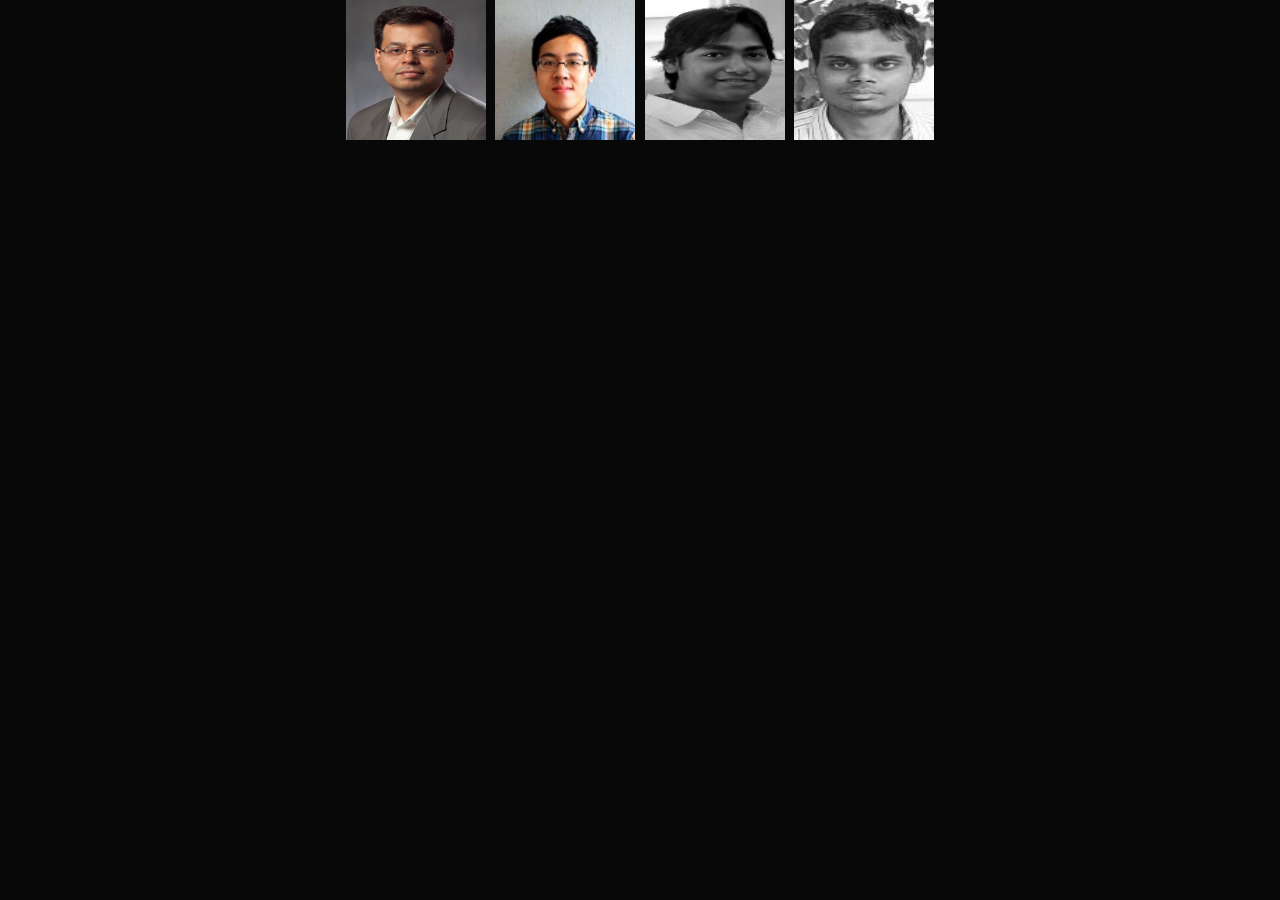
==== index.html @ 4b3a5969 "first commit" ====
<!DOCTYPE html>
<html>
<head>
	<meta name="viewport" content="width=device-width, initial-scale=1, user-scalable=no"/>
	<title>Wearable Extra UI - Section changer</title>
    <link rel="stylesheet" href="lib/tau/wearable/theme/default/tau.min.css">
    <link rel="stylesheet" media="all and (-tizen-geometric-shape: circle)" href="lib/tau/wearable/theme/default/tau.circle.min.css">
    <link rel="stylesheet" href="css/style.css">
    
    
</head>
<body>
	<style>
		.ui-content section {
			overflow: hidden;
			overflow-y: auto;
		}
		label{
			margin-top: 50px;
			width: 80px;
			
		}
		
	</style>
	
	
	<div id="hsectionchangerPage" class="ui-page ui-page-active" data-enable-page-scroll="false">
	
	
		<div id="hsectionchanger" class="ui-content">
			<!-- section changer has only one child. -->
			<div>
				<section style="text-align:center" >
					<div>
						<label for="on-length">ON Length: </label>
						<select id="on-length" onchange="onLengthChanged()">
							<option value="150">150 (default)</option>
							<option value="200">200</option>
							<option value="300">300</option>
							<option value="500">500</option>
						</select>
					</div>
					
					<div>
						<label for="off-length">OFF Length: </label>
						<select id="off-length" onchange="offLengthChanged()">
							<option value="150">150 (default)</option>
							<option value="200">200</option>
							<option value="300">300</option>
							<option value="500">500</option>
						</select>
					</div>
					
				</section>
				<section style="text-align:center">
					<div>
						<button onclick="generateVibration(false)">Vibrate</button>
					</div>
					<div>
						<label for="isLearning">Learning Mode:</label><input type="checkbox" onchange="changeMode(this)" id="isLearning"></input>
					</div>
					
				</section>
				
					<section id = "private-page" class="ui-section-active" style="text-align:center">
						<img id="1" onclick="imageClicked(this.id)" src ="images/romit.png" width="140px" height="140px">
						<img id="2" onclick="imageClicked(this.id)" src ="images/randy.png" width="140px" height="140px">
						<img id="3" onclick="imageClicked(this.id)" src ="images/nirupam.png" width="140px" height="140px">
						<img id="4" onclick="imageClicked(this.id)" src ="images/mahanth.png" width="140px" height="140px">
					</section>
		
				
			
					<section id ="public-page" style="text-align:center">
						<img id="5" onclick="imageClicked(this.id)"  src="images/obama.png" width="140px" height="140px">
						<img id="6" onclick="imageClicked(this.id)"  src="images/michael-jordan.png" width="140px" height="140px">
						<img id="7" onclick="imageClicked(this.id)"  src="images/bill-gates.png"width="140px" height="140px">
						<img id="8" onclick="imageClicked(this.id)"  src="images/taylor-swift.png" width="140px" height="140px">		
					</section>
				

			</div>
		</div>

	<script src="js/hsection.js"></script>
	<script src="js/hsectionHelper.js"></script>
		
	</div>
<script type="text/javascript" src="lib/tau/wearable/js/tau.min.js"></script>
<script type="text/javascript" src="lib/jquery-1.7.1.min.js"></script>




</body>
</html>
---- lib/tau/wearable/theme/default/tau.min.css ----
/*
 * Copyright (c) 2015 Samsung Electronics Co., Ltd
 *
 * Licensed under the Flora License, Version 1.1 (the "License");
 * you may not use this file except in compliance with the License.
 * You may obtain a copy of the License at
 *
 *     http://floralicense.org/license/
 *
 * Unless required by applicable law or agreed to in writing, software
 * distributed under the License is distributed on an "AS IS" BASIS,
 * WITHOUT WARRANTIES OR CONDITIONS OF ANY KIND, either express or implied.
 * See the License for the specific language governing permissions and
 * limitations under the License.
 */

*{outline:0}article,aside,details,figcaption,figure,footer,header,hgroup,nav,section,summary{display:block}audio,canvas,video{display:inline-block;*display:inline;*zoom:1}audio:not([controls]){display:none;height:0}[hidden]{display:none}html{font-size:100%;-webkit-text-size-adjust:100%;-moz-text-size-adjust:100%;-ms-text-size-adjust:100%;-o-text-size-adjust:100%;text-size-adjust:100%}html,button,input,select,textarea{font-family:Tizen,Samsung Sans,Helvetica}body{margin:0}h1{font-size:2em;margin:.67em 0}h2{font-size:1.5em;margin:.83em 0}h3{font-size:1.17em;margin:1em 0}h4{font-size:1em;margin:1.33em 0}h5{font-size:.83em;margin:1.67em 0}h6{font-size:.75em;margin:2.33em 0}abbr[title]{border-bottom:1px dotted}b,strong{font-weight:700}blockquote{margin:1em 40px}dfn{font-style:italic}mark{background:#ff0;color:#000}p,pre{margin:1em 0}code,kbd,pre,samp{font-family:monospace,serif;_font-family:'courier new',monospace;font-size:1em}pre{white-space:pre;white-space:pre-wrap;word-wrap:break-word}q{quotes:none}q:before,q:after{content:'';content:none}small{font-size:75%}sub,sup{font-size:75%;line-height:0;position:relative;vertical-align:baseline}sup{top:-.5em}sub{bottom:-.25em}dl,menu,ol,ul{margin:1em 0}dd{margin:0 0 0 40px}menu,ol,ul{padding:0 0 0 40px}nav ul,nav ol{list-style:none;list-style-image:none}img{border:0;-ms-interpolation-mode:bicubic}svg:not(:root){overflow:hidden}figure{margin:0}form{margin:0}fieldset{border:1px solid silver;margin:0 2px;padding:.35em .625em .75em}legend{border:0;padding:0;white-space:normal;*margin-left:-7px}button,input,select,textarea{font-size:100%;margin:0;vertical-align:baseline;*vertical-align:middle}button,input{line-height:normal}button[disabled],input[disabled]{cursor:default}input[type=time],input[type=date]{color:#000}input[type=search]{-webkit-appearance:textfield;-moz-appearance:textfield;-ms-appearance:textfield;-o-appearance:textfield;appearance:textfield;-webkit-box-sizing:content-box;-moz-box-sizing:content-box;box-sizing:content-box}input[type=search]::-webkit-search-cancel-button,input[type=search]::-webkit-search-decoration{-webkit-appearance:none;-moz-appearance:none;-ms-appearance:none;-o-appearance:none;appearance:none}button::-moz-focus-inner,input::-moz-focus-inner{border:0;padding:0}textarea{overflow:auto;vertical-align:top}table{border-collapse:collapse;border-spacing:0}.tau-info-theme{position:absolute;top:-999px;left:-999px}.screen-hidden{visibility:hidden;position:absolute;top:-10000em;left:-10000em}button,input{outline:0;cursor:pointer}*{-webkit-box-sizing:border-box;-moz-box-sizing:border-box;box-sizing:border-box}a{text-decoration:none!important;color:rgba(245,245,245,1)}ul,li{margin:0;padding:0;list-style-type:none}img{margin:0;padding:0}html{-webkit-tap-highlight-color:rgba(0,0,0,0)}body{height:100%;font-size:2.125rem;font-family:Tizen,Samsung Sans,Helvetica;background:rgba(8,8,8,1);color:rgba(245,245,245,1)}.ui-page{width:100%;height:100%;overflow:hidden;position:absolute;top:0;left:0;display:none;background:rgba(8,8,8,1);-webkit-tap-highlight-color:rgba(0,0,0,0)}.ui-page.ui-page-active{display:flex;display:-webkit-flex;flex-direction:column;-webkit-flex-direction:column}.ui-page.ui-page-build{display:flex;display:-webkit-flex;flex-direction:column;-webkit-flex-direction:column;visibility:hidden}.ui-content{width:100%;height:auto;overflow:auto;-webkit-overflow-scrolling:touch;-moz-overflow-scrolling:touch;-o-overflow-scrolling:touch;-ms-overflow-scrolling:touch;overflow-scrolling:touch;flex:1;-webkit-flex:1}.ui-header{position:relative;width:100%;height:60px;line-height:60px;background-color:rgba(0,31,56,1)}.ui-header .ui-title{color:rgba(116,196,252,1);font-size:32px;font-weight:700;white-space:nowrap;overflow:hidden;margin:0;padding-left:16px;padding-right:16px;-webkit-mask-image:-webkit-linear-gradient(left,#000 80%,rgba(0,0,0,0) 95%)}.ui-header .ui-title.ui-icon{padding-left:60px;background-position:16px 14px;background-size:34px 34px;background-repeat:no-repeat}.ui-header.ui-has-more .ui-title{padding-right:78px;-webkit-mask-image:-webkit-linear-gradient(left,#000 70%,rgba(0,0,0,0) 75%)}.ui-header button.ui-more,.ui-header input.ui-more{border:0 none;padding:0}.ui-header .ui-more-disable{cursor:default;background-color:transparent}.ui-header .ui-more{display:block;position:absolute;top:0;right:0;width:68px;height:100%;overflow:hidden;text-indent:-1000em;background-position:center center;background-color:transparent;cursor:pointer}.ui-header .ui-more:active{background-color:rgba(23,73,115,1)}.ui-header .ui-more.ui-icon-detail{background-color:rgba(116,196,252,1);-webkit-mask-image:url(images/Actionbar/tw_ic_menu_detail_normal_holo_dark.png);-moz-mask-image:url(images/Actionbar/tw_ic_menu_detail_normal_holo_dark.png);-ms-mask-image:url(images/Actionbar/tw_ic_menu_detail_normal_holo_dark.png);-o-mask-image:url(images/Actionbar/tw_ic_menu_detail_normal_holo_dark.png);mask-image:url(images/Actionbar/tw_ic_menu_detail_normal_holo_dark.png);-webkit-mask-size:3.25rem 3.75rem;-moz-mask-size:3.25rem 3.75rem;-ms-mask-size:3.25rem 3.75rem;-o-mask-size:3.25rem 3.75rem;mask-size:3.25rem 3.75rem;-webkit-mask-position:center;-moz-mask-position:center;-ms-mask-position:center;-o-mask-position:center;mask-position:center;-webkit-mask-repeat:no-repeat;-moz-mask-repeat:no-repeat;-ms-mask-repeat:no-repeat;-o-mask-repeat:no-repeat;mask-repeat:no-repeat}.ui-header .ui-more.ui-icon-detail[disabled=disabled]{cursor:default;background-color:transparent;background-color:rgba(116,196,252,.2);-webkit-mask-image:url(images/Actionbar/tw_ic_menu_detail_disable_holo_dark.png);-moz-mask-image:url(images/Actionbar/tw_ic_menu_detail_disable_holo_dark.png);-ms-mask-image:url(images/Actionbar/tw_ic_menu_detail_disable_holo_dark.png);-o-mask-image:url(images/Actionbar/tw_ic_menu_detail_disable_holo_dark.png);mask-image:url(images/Actionbar/tw_ic_menu_detail_disable_holo_dark.png);-webkit-mask-size:3.25rem 3.75rem;-moz-mask-size:3.25rem 3.75rem;-ms-mask-size:3.25rem 3.75rem;-o-mask-size:3.25rem 3.75rem;mask-size:3.25rem 3.75rem;-webkit-mask-position:center;-moz-mask-position:center;-ms-mask-position:center;-o-mask-position:center;mask-position:center;-webkit-mask-repeat:no-repeat;-moz-mask-repeat:no-repeat;-ms-mask-repeat:no-repeat;-o-mask-repeat:no-repeat;mask-repeat:no-repeat}.ui-header .ui-more.ui-icon-overflow{background-color:rgba(116,196,252,1);-webkit-mask-image:url(images/Actionbar/tw_ic_menu_moreoverflow_holo_dark.png);-moz-mask-image:url(images/Actionbar/tw_ic_menu_moreoverflow_holo_dark.png);-ms-mask-image:url(images/Actionbar/tw_ic_menu_moreoverflow_holo_dark.png);-o-mask-image:url(images/Actionbar/tw_ic_menu_moreoverflow_holo_dark.png);mask-image:url(images/Actionbar/tw_ic_menu_moreoverflow_holo_dark.png);-webkit-mask-size:3.25rem 3.75rem;-moz-mask-size:3.25rem 3.75rem;-ms-mask-size:3.25rem 3.75rem;-o-mask-size:3.25rem 3.75rem;mask-size:3.25rem 3.75rem;-webkit-mask-position:center;-moz-mask-position:center;-ms-mask-position:center;-o-mask-position:center;mask-position:center;-webkit-mask-repeat:no-repeat;-moz-mask-repeat:no-repeat;-ms-mask-repeat:no-repeat;-o-mask-repeat:no-repeat;mask-repeat:no-repeat}.ui-header .ui-more.ui-icon-overflow[disabled=disabled]{cursor:default;background-color:transparent;background-color:rgba(116,196,252,.2);-webkit-mask-image:url(images/Actionbar/tw_ic_menu_moreoverflow_holo_dark.png);-moz-mask-image:url(images/Actionbar/tw_ic_menu_moreoverflow_holo_dark.png);-ms-mask-image:url(images/Actionbar/tw_ic_menu_moreoverflow_holo_dark.png);-o-mask-image:url(images/Actionbar/tw_ic_menu_moreoverflow_holo_dark.png);mask-image:url(images/Actionbar/tw_ic_menu_moreoverflow_holo_dark.png);-webkit-mask-size:3.25rem 3.75rem;-moz-mask-size:3.25rem 3.75rem;-ms-mask-size:3.25rem 3.75rem;-o-mask-size:3.25rem 3.75rem;mask-size:3.25rem 3.75rem;-webkit-mask-position:center;-moz-mask-position:center;-ms-mask-position:center;-o-mask-position:center;mask-position:center;-webkit-mask-repeat:no-repeat;-moz-mask-repeat:no-repeat;-ms-mask-repeat:no-repeat;-o-mask-repeat:no-repeat;mask-repeat:no-repeat}.ui-header .ui-more.ui-icon-selectall{background-color:rgba(116,196,252,1);-webkit-mask-image:url(images/Actionbar/tw_ic_menu_selectall_normal_holo_dark.png);-moz-mask-image:url(images/Actionbar/tw_ic_menu_selectall_normal_holo_dark.png);-ms-mask-image:url(images/Actionbar/tw_ic_menu_selectall_normal_holo_dark.png);-o-mask-image:url(images/Actionbar/tw_ic_menu_selectall_normal_holo_dark.png);mask-image:url(images/Actionbar/tw_ic_menu_selectall_normal_holo_dark.png);-webkit-mask-size:3.25rem 3.75rem;-moz-mask-size:3.25rem 3.75rem;-ms-mask-size:3.25rem 3.75rem;-o-mask-size:3.25rem 3.75rem;mask-size:3.25rem 3.75rem;-webkit-mask-position:center;-moz-mask-position:center;-ms-mask-position:center;-o-mask-position:center;mask-position:center;-webkit-mask-repeat:no-repeat;-moz-mask-repeat:no-repeat;-ms-mask-repeat:no-repeat;-o-mask-repeat:no-repeat;mask-repeat:no-repeat}.ui-header .ui-more.ui-icon-selectall[disabled=disabled]{cursor:default;background-color:transparent;background-color:rgba(116,196,252,.2);-webkit-mask-image:url(images/Actionbar/tw_ic_menu_selectall_disable_holo_dark.png);-moz-mask-image:url(images/Actionbar/tw_ic_menu_selectall_disable_holo_dark.png);-ms-mask-image:url(images/Actionbar/tw_ic_menu_selectall_disable_holo_dark.png);-o-mask-image:url(images/Actionbar/tw_ic_menu_selectall_disable_holo_dark.png);mask-image:url(images/Actionbar/tw_ic_menu_selectall_disable_holo_dark.png);-webkit-mask-size:3.25rem 3.75rem;-moz-mask-size:3.25rem 3.75rem;-ms-mask-size:3.25rem 3.75rem;-o-mask-size:3.25rem 3.75rem;mask-size:3.25rem 3.75rem;-webkit-mask-position:center;-moz-mask-position:center;-ms-mask-position:center;-o-mask-position:center;mask-position:center;-webkit-mask-repeat:no-repeat;-moz-mask-repeat:no-repeat;-ms-mask-repeat:no-repeat;-o-mask-repeat:no-repeat;mask-repeat:no-repeat}.ui-footer{width:100%;height:85px;position:relative;bottom:0;left:0}.ui-footer .ui-btn.ui-btn-icon-only{position:relative;text-indent:-624.9375rem}.ui-footer .ui-btn.ui-btn-icon-only::before{content:"";position:absolute;-webkit-mask-size:3.125rem 3.125rem;-webkit-mask-repeat:no-repeat;width:3.125rem;height:3.125rem;top:50%;left:50%;transform:translate3d(-50%,-50%,0)}.ui-page.ui-scroll-on .ui-scroller{width:100%;height:auto;overflow:hidden;overflow-y:auto;-webkit-overflow-scrolling:touch;-moz-overflow-scrolling:touch;-o-overflow-scrolling:touch;-ms-overflow-scrolling:touch;overflow-scrolling:touch;flex:1;-webkit-flex:1}.ui-page.ui-scroll-on .ui-content{height:auto!important;flex:none;-webkit-flex:none}.ui-page.ui-scroll-on .ui-footer{position:relative}.ui-footer.ui-fixed{position:fixed!important;bottom:0;left:0;width:100%;-webkit-transform:translate3d(0,0,0)}.ui-grid-col>*{float:left}.ui-page .ui-grid-col-1>*{float:left}.ui-page .ui-grid-col-1>*{width:100%}.ui-page .ui-grid-col-2>*{float:left}.ui-page .ui-grid-col-2>*{width:50%}.ui-page .ui-grid-col-3>*{float:left}.ui-page .ui-grid-col-3>*{width:33.333333333333336%}.ui-grid-row>*{display:block}@-webkit-keyframes indeterminate{0%{-webkit-mask-image:url(images/Progress/tw_progressbar_indeterminate1_holo_dark.png);-moz-mask-image:url(images/Progress/tw_progressbar_indeterminate1_holo_dark.png);-ms-mask-image:url(images/Progress/tw_progressbar_indeterminate1_holo_dark.png);-o-mask-image:url(images/Progress/tw_progressbar_indeterminate1_holo_dark.png);mask-image:url(images/Progress/tw_progressbar_indeterminate1_holo_dark.png);-webkit-mask-repeat:no-repeat;-moz-mask-repeat:no-repeat;-ms-mask-repeat:no-repeat;-o-mask-repeat:no-repeat;mask-repeat:no-repeat;background-color:rgba(0,77,153,1)}25%{-webkit-mask-image:url(images/Progress/tw_progressbar_indeterminate2_holo_dark.png);-moz-mask-image:url(images/Progress/tw_progressbar_indeterminate2_holo_dark.png);-ms-mask-image:url(images/Progress/tw_progressbar_indeterminate2_holo_dark.png);-o-mask-image:url(images/Progress/tw_progressbar_indeterminate2_holo_dark.png);mask-image:url(images/Progress/tw_progressbar_indeterminate2_holo_dark.png);-webkit-mask-repeat:no-repeat;-moz-mask-repeat:no-repeat;-ms-mask-repeat:no-repeat;-o-mask-repeat:no-repeat;mask-repeat:no-repeat;background-color:rgba(0,77,153,1)}50%{-webkit-mask-image:url(images/Progress/tw_progressbar_indeterminate3_holo_dark.png);-moz-mask-image:url(images/Progress/tw_progressbar_indeterminate3_holo_dark.png);-ms-mask-image:url(images/Progress/tw_progressbar_indeterminate3_holo_dark.png);-o-mask-image:url(images/Progress/tw_progressbar_indeterminate3_holo_dark.png);mask-image:url(images/Progress/tw_progressbar_indeterminate3_holo_dark.png);-webkit-mask-repeat:no-repeat;-moz-mask-repeat:no-repeat;-ms-mask-repeat:no-repeat;-o-mask-repeat:no-repeat;mask-repeat:no-repeat;background-color:rgba(0,77,153,1)}75%{-webkit-mask-image:url(images/Progress/tw_progressbar_indeterminate4_holo_dark.png);-moz-mask-image:url(images/Progress/tw_progressbar_indeterminate4_holo_dark.png);-ms-mask-image:url(images/Progress/tw_progressbar_indeterminate4_holo_dark.png);-o-mask-image:url(images/Progress/tw_progressbar_indeterminate4_holo_dark.png);mask-image:url(images/Progress/tw_progressbar_indeterminate4_holo_dark.png);-webkit-mask-repeat:no-repeat;-moz-mask-repeat:no-repeat;-ms-mask-repeat:no-repeat;-o-mask-repeat:no-repeat;mask-repeat:no-repeat;background-color:rgba(0,77,153,1)}100%{-webkit-mask-image:url(images/Progress/tw_progressbar_indeterminate5_holo_dark.png);-moz-mask-image:url(images/Progress/tw_progressbar_indeterminate5_holo_dark.png);-ms-mask-image:url(images/Progress/tw_progressbar_indeterminate5_holo_dark.png);-o-mask-image:url(images/Progress/tw_progressbar_indeterminate5_holo_dark.png);mask-image:url(images/Progress/tw_progressbar_indeterminate5_holo_dark.png);-webkit-mask-repeat:no-repeat;-moz-mask-repeat:no-repeat;-ms-mask-repeat:no-repeat;-o-mask-repeat:no-repeat;mask-repeat:no-repeat;background-color:rgba(0,77,153,1)}}@-moz-keyframes indeterminate{0%{-webkit-mask-image:url(images/Progress/tw_progressbar_indeterminate1_holo_dark.png);-moz-mask-image:url(images/Progress/tw_progressbar_indeterminate1_holo_dark.png);-ms-mask-image:url(images/Progress/tw_progressbar_indeterminate1_holo_dark.png);-o-mask-image:url(images/Progress/tw_progressbar_indeterminate1_holo_dark.png);mask-image:url(images/Progress/tw_progressbar_indeterminate1_holo_dark.png);-webkit-mask-repeat:no-repeat;-moz-mask-repeat:no-repeat;-ms-mask-repeat:no-repeat;-o-mask-repeat:no-repeat;mask-repeat:no-repeat;background-color:rgba(0,77,153,1)}25%{-webkit-mask-image:url(images/Progress/tw_progressbar_indeterminate2_holo_dark.png);-moz-mask-image:url(images/Progress/tw_progressbar_indeterminate2_holo_dark.png);-ms-mask-image:url(images/Progress/tw_progressbar_indeterminate2_holo_dark.png);-o-mask-image:url(images/Progress/tw_progressbar_indeterminate2_holo_dark.png);mask-image:url(images/Progress/tw_progressbar_indeterminate2_holo_dark.png);-webkit-mask-repeat:no-repeat;-moz-mask-repeat:no-repeat;-ms-mask-repeat:no-repeat;-o-mask-repeat:no-repeat;mask-repeat:no-repeat;background-color:rgba(0,77,153,1)}50%{-webkit-mask-image:url(images/Progress/tw_progressbar_indeterminate3_holo_dark.png);-moz-mask-image:url(images/Progress/tw_progressbar_indeterminate3_holo_dark.png);-ms-mask-image:url(images/Progress/tw_progressbar_indeterminate3_holo_dark.png);-o-mask-image:url(images/Progress/tw_progressbar_indeterminate3_holo_dark.png);mask-image:url(images/Progress/tw_progressbar_indeterminate3_holo_dark.png);-webkit-mask-repeat:no-repeat;-moz-mask-repeat:no-repeat;-ms-mask-repeat:no-repeat;-o-mask-repeat:no-repeat;mask-repeat:no-repeat;background-color:rgba(0,77,153,1)}75%{-webkit-mask-image:url(images/Progress/tw_progressbar_indeterminate4_holo_dark.png);-moz-mask-image:url(images/Progress/tw_progressbar_indeterminate4_holo_dark.png);-ms-mask-image:url(images/Progress/tw_progressbar_indeterminate4_holo_dark.png);-o-mask-image:url(images/Progress/tw_progressbar_indeterminate4_holo_dark.png);mask-image:url(images/Progress/tw_progressbar_indeterminate4_holo_dark.png);-webkit-mask-repeat:no-repeat;-moz-mask-repeat:no-repeat;-ms-mask-repeat:no-repeat;-o-mask-repeat:no-repeat;mask-repeat:no-repeat;background-color:rgba(0,77,153,1)}100%{-webkit-mask-image:url(images/Progress/tw_progressbar_indeterminate5_holo_dark.png);-moz-mask-image:url(images/Progress/tw_progressbar_indeterminate5_holo_dark.png);-ms-mask-image:url(images/Progress/tw_progressbar_indeterminate5_holo_dark.png);-o-mask-image:url(images/Progress/tw_progressbar_indeterminate5_holo_dark.png);mask-image:url(images/Progress/tw_progressbar_indeterminate5_holo_dark.png);-webkit-mask-repeat:no-repeat;-moz-mask-repeat:no-repeat;-ms-mask-repeat:no-repeat;-o-mask-repeat:no-repeat;mask-repeat:no-repeat;background-color:rgba(0,77,153,1)}}@-ms-keyframes indeterminate{0%{-webkit-mask-image:url(images/Progress/tw_progressbar_indeterminate1_holo_dark.png);-moz-mask-image:url(images/Progress/tw_progressbar_indeterminate1_holo_dark.png);-ms-mask-image:url(images/Progress/tw_progressbar_indeterminate1_holo_dark.png);-o-mask-image:url(images/Progress/tw_progressbar_indeterminate1_holo_dark.png);mask-image:url(images/Progress/tw_progressbar_indeterminate1_holo_dark.png);-webkit-mask-repeat:no-repeat;-moz-mask-repeat:no-repeat;-ms-mask-repeat:no-repeat;-o-mask-repeat:no-repeat;mask-repeat:no-repeat;background-color:rgba(0,77,153,1)}25%{-webkit-mask-image:url(images/Progress/tw_progressbar_indeterminate2_holo_dark.png);-moz-mask-image:url(images/Progress/tw_progressbar_indeterminate2_holo_dark.png);-ms-mask-image:url(images/Progress/tw_progressbar_indeterminate2_holo_dark.png);-o-mask-image:url(images/Progress/tw_progressbar_indeterminate2_holo_dark.png);mask-image:url(images/Progress/tw_progressbar_indeterminate2_holo_dark.png);-webkit-mask-repeat:no-repeat;-moz-mask-repeat:no-repeat;-ms-mask-repeat:no-repeat;-o-mask-repeat:no-repeat;mask-repeat:no-repeat;background-color:rgba(0,77,153,1)}50%{-webkit-mask-image:url(images/Progress/tw_progressbar_indeterminate3_holo_dark.png);-moz-mask-image:url(images/Progress/tw_progressbar_indeterminate3_holo_dark.png);-ms-mask-image:url(images/Progress/tw_progressbar_indeterminate3_holo_dark.png);-o-mask-image:url(images/Progress/tw_progressbar_indeterminate3_holo_dark.png);mask-image:url(images/Progress/tw_progressbar_indeterminate3_holo_dark.png);-webkit-mask-repeat:no-repeat;-moz-mask-repeat:no-repeat;-ms-mask-repeat:no-repeat;-o-mask-repeat:no-repeat;mask-repeat:no-repeat;background-color:rgba(0,77,153,1)}75%{-webkit-mask-image:url(images/Progress/tw_progressbar_indeterminate4_holo_dark.png);-moz-mask-image:url(images/Progress/tw_progressbar_indeterminate4_holo_dark.png);-ms-mask-image:url(images/Progress/tw_progressbar_indeterminate4_holo_dark.png);-o-mask-image:url(images/Progress/tw_progressbar_indeterminate4_holo_dark.png);mask-image:url(images/Progress/tw_progressbar_indeterminate4_holo_dark.png);-webkit-mask-repeat:no-repeat;-moz-mask-repeat:no-repeat;-ms-mask-repeat:no-repeat;-o-mask-repeat:no-repeat;mask-repeat:no-repeat;background-color:rgba(0,77,153,1)}100%{-webkit-mask-image:url(images/Progress/tw_progressbar_indeterminate5_holo_dark.png);-moz-mask-image:url(images/Progress/tw_progressbar_indeterminate5_holo_dark.png);-ms-mask-image:url(images/Progress/tw_progressbar_indeterminate5_holo_dark.png);-o-mask-image:url(images/Progress/tw_progressbar_indeterminate5_holo_dark.png);mask-image:url(images/Progress/tw_progressbar_indeterminate5_holo_dark.png);-webkit-mask-repeat:no-repeat;-moz-mask-repeat:no-repeat;-ms-mask-repeat:no-repeat;-o-mask-repeat:no-repeat;mask-repeat:no-repeat;background-color:rgba(0,77,153,1)}}@-o-keyframes indeterminate{0%{-webkit-mask-image:url(images/Progress/tw_progressbar_indeterminate1_holo_dark.png);-moz-mask-image:url(images/Progress/tw_progressbar_indeterminate1_holo_dark.png);-ms-mask-image:url(images/Progress/tw_progressbar_indeterminate1_holo_dark.png);-o-mask-image:url(images/Progress/tw_progressbar_indeterminate1_holo_dark.png);mask-image:url(images/Progress/tw_progressbar_indeterminate1_holo_dark.png);-webkit-mask-repeat:no-repeat;-moz-mask-repeat:no-repeat;-ms-mask-repeat:no-repeat;-o-mask-repeat:no-repeat;mask-repeat:no-repeat;background-color:rgba(0,77,153,1)}25%{-webkit-mask-image:url(images/Progress/tw_progressbar_indeterminate2_holo_dark.png);-moz-mask-image:url(images/Progress/tw_progressbar_indeterminate2_holo_dark.png);-ms-mask-image:url(images/Progress/tw_progressbar_indeterminate2_holo_dark.png);-o-mask-image:url(images/Progress/tw_progressbar_indeterminate2_holo_dark.png);mask-image:url(images/Progress/tw_progressbar_indeterminate2_holo_dark.png);-webkit-mask-repeat:no-repeat;-moz-mask-repeat:no-repeat;-ms-mask-repeat:no-repeat;-o-mask-repeat:no-repeat;mask-repeat:no-repeat;background-color:rgba(0,77,153,1)}50%{-webkit-mask-image:url(images/Progress/tw_progressbar_indeterminate3_holo_dark.png);-moz-mask-image:url(images/Progress/tw_progressbar_indeterminate3_holo_dark.png);-ms-mask-image:url(images/Progress/tw_progressbar_indeterminate3_holo_dark.png);-o-mask-image:url(images/Progress/tw_progressbar_indeterminate3_holo_dark.png);mask-image:url(images/Progress/tw_progressbar_indeterminate3_holo_dark.png);-webkit-mask-repeat:no-repeat;-moz-mask-repeat:no-repeat;-ms-mask-repeat:no-repeat;-o-mask-repeat:no-repeat;mask-repeat:no-repeat;background-color:rgba(0,77,153,1)}75%{-webkit-mask-image:url(images/Progress/tw_progressbar_indeterminate4_holo_dark.png);-moz-mask-image:url(images/Progress/tw_progressbar_indeterminate4_holo_dark.png);-ms-mask-image:url(images/Progress/tw_progressbar_indeterminate4_holo_dark.png);-o-mask-image:url(images/Progress/tw_progressbar_indeterminate4_holo_dark.png);mask-image:url(images/Progress/tw_progressbar_indeterminate4_holo_dark.png);-webkit-mask-repeat:no-repeat;-moz-mask-repeat:no-repeat;-ms-mask-repeat:no-repeat;-o-mask-repeat:no-repeat;mask-repeat:no-repeat;background-color:rgba(0,77,153,1)}100%{-webkit-mask-image:url(images/Progress/tw_progressbar_indeterminate5_holo_dark.png);-moz-mask-image:url(images/Progress/tw_progressbar_indeterminate5_holo_dark.png);-ms-mask-image:url(images/Progress/tw_progressbar_indeterminate5_holo_dark.png);-o-mask-image:url(images/Progress/tw_progressbar_indeterminate5_holo_dark.png);mask-image:url(images/Progress/tw_progressbar_indeterminate5_holo_dark.png);-webkit-mask-repeat:no-repeat;-moz-mask-repeat:no-repeat;-ms-mask-repeat:no-repeat;-o-mask-repeat:no-repeat;mask-repeat:no-repeat;background-color:rgba(0,77,153,1)}}@keyframes indeterminate{0%{-webkit-mask-image:url(images/Progress/tw_progressbar_indeterminate1_holo_dark.png);-moz-mask-image:url(images/Progress/tw_progressbar_indeterminate1_holo_dark.png);-ms-mask-image:url(images/Progress/tw_progressbar_indeterminate1_holo_dark.png);-o-mask-image:url(images/Progress/tw_progressbar_indeterminate1_holo_dark.png);mask-image:url(images/Progress/tw_progressbar_indeterminate1_holo_dark.png);-webkit-mask-repeat:no-repeat;-moz-mask-repeat:no-repeat;-ms-mask-repeat:no-repeat;-o-mask-repeat:no-repeat;mask-repeat:no-repeat;background-color:rgba(0,77,153,1)}25%{-webkit-mask-image:url(images/Progress/tw_progressbar_indeterminate2_holo_dark.png);-moz-mask-image:url(images/Progress/tw_progressbar_indeterminate2_holo_dark.png);-ms-mask-image:url(images/Progress/tw_progressbar_indeterminate2_holo_dark.png);-o-mask-image:url(images/Progress/tw_progressbar_indeterminate2_holo_dark.png);mask-image:url(images/Progress/tw_progressbar_indeterminate2_holo_dark.png);-webkit-mask-repeat:no-repeat;-moz-mask-repeat:no-repeat;-ms-mask-repeat:no-repeat;-o-mask-repeat:no-repeat;mask-repeat:no-repeat;background-color:rgba(0,77,153,1)}50%{-webkit-mask-image:url(images/Progress/tw_progressbar_indeterminate3_holo_dark.png);-moz-mask-image:url(images/Progress/tw_progressbar_indeterminate3_holo_dark.png);-ms-mask-image:url(images/Progress/tw_progressbar_indeterminate3_holo_dark.png);-o-mask-image:url(images/Progress/tw_progressbar_indeterminate3_holo_dark.png);mask-image:url(images/Progress/tw_progressbar_indeterminate3_holo_dark.png);-webkit-mask-repeat:no-repeat;-moz-mask-repeat:no-repeat;-ms-mask-repeat:no-repeat;-o-mask-repeat:no-repeat;mask-repeat:no-repeat;background-color:rgba(0,77,153,1)}75%{-webkit-mask-image:url(images/Progress/tw_progressbar_indeterminate4_holo_dark.png);-moz-mask-image:url(images/Progress/tw_progressbar_indeterminate4_holo_dark.png);-ms-mask-image:url(images/Progress/tw_progressbar_indeterminate4_holo_dark.png);-o-mask-image:url(images/Progress/tw_progressbar_indeterminate4_holo_dark.png);mask-image:url(images/Progress/tw_progressbar_indeterminate4_holo_dark.png);-webkit-mask-repeat:no-repeat;-moz-mask-repeat:no-repeat;-ms-mask-repeat:no-repeat;-o-mask-repeat:no-repeat;mask-repeat:no-repeat;background-color:rgba(0,77,153,1)}100%{-webkit-mask-image:url(images/Progress/tw_progressbar_indeterminate5_holo_dark.png);-moz-mask-image:url(images/Progress/tw_progressbar_indeterminate5_holo_dark.png);-ms-mask-image:url(images/Progress/tw_progressbar_indeterminate5_holo_dark.png);-o-mask-image:url(images/Progress/tw_progressbar_indeterminate5_holo_dark.png);mask-image:url(images/Progress/tw_progressbar_indeterminate5_holo_dark.png);-webkit-mask-repeat:no-repeat;-moz-mask-repeat:no-repeat;-ms-mask-repeat:no-repeat;-o-mask-repeat:no-repeat;mask-repeat:no-repeat;background-color:rgba(0,77,153,1)}}progress{position:relative;padding-left:1rem;padding-right:1rem;margin-top:.875rem;margin-bottom:.875rem;width:100%;height:.375rem;-webkit-appearance:none;-moz-appearance:none;-ms-appearance:none;-o-appearance:none;appearance:none;border:0}progress::-webkit-progress-bar{position:relative;background-color:rgba(71,71,71,1);border-radius:.125rem;overflow:hidden}progress::-webkit-progress-value{background-color:rgba(55,161,237,1);height:.375rem;border-radius:.125rem;overflow:hidden}progress.ui-progress-indeterminate::-webkit-progress-bar{background-color:rgba(55,161,237,1)}progress.ui-progress-indeterminate::-webkit-progress-value{background-size:100% 100%;-webkit-animation:indeterminate 150ms infinite;-moz-animation:indeterminate 150ms infinite;-ms-animation:indeterminate 150ms infinite;-o-animation:indeterminate 150ms infinite;animation:indeterminate 150ms infinite}.ui-progress-proportion{display:inline-block;float:left;font-size:20px;padding-left:1rem;padding-right:1rem;margin-top:-.625rem;color:rgba(245,245,245,1)}.ui-progress-ratio{display:inline-block;float:right;font-size:20px;padding-left:1rem;padding-right:1rem;margin-top:-.625rem;color:rgba(245,245,245,1)}.ui-circle-progress{display:none}.ui-progressbar.ui-progressbar-full{position:fixed;top:0;left:0;width:100%;height:100%}.ui-progressbar.ui-progressbar-large{width:6.25rem;height:6.25rem}.ui-progressbar.ui-progressbar-medium{width:5.25rem;height:5.25rem}.ui-progressbar.ui-progressbar-small{width:3.5rem;height:3.5rem}.ui-progressbar{position:relative;display:inline-block;pointer-events:none}.ui-progressbar .ui-progressbar-value.ui-progressbar-half{clip:rect(auto,auto,auto,auto)}.ui-progressbar .ui-progressbar-value.ui-progressbar-half .ui-progressbar-value-right{-webkit-transform:rotate(180deg)}.ui-progressbar .ui-progressbar-value{clip:rect(0,1em,1em,.5em);width:100%;height:100%;position:absolute}.ui-progressbar .ui-progressbar-value .ui-progressbar-value-left{border:.5rem solid rgba(55,161,237,1);border-radius:50%;clip:rect(0,.5em,1em,0);height:100%;width:100%;position:absolute}.ui-progressbar .ui-progressbar-value .ui-progressbar-value-right{border:.5rem solid rgba(55,161,237,1);border-radius:50%;clip:rect(0,.5em,1em,0);width:100%;height:100%;position:absolute}.ui-progressbar .ui-progressbar-bg{border:.5rem solid rgba(71,71,71,1);border-radius:50%;width:100%;height:100%}.ui-switch{width:100%;color:rgba(245,245,245,1)}.ui-switch-inneroffset,.ui-switch-handler{display:none}.ui-switch-text{margin-top:30px;margin-bottom:40px;padding:0 30px;font-size:34px;text-align:center}.ui-switch-sub-text{margin-top:48px;font-size:26px;text-align:center;color:T161}.ui-toggleswitch{position:relative;display:inline-block;width:103.5px;height:55px;overflow:hidden}.ui-toggleswitch.ui-toggleswitch-large{width:207px;height:110px}.ui-toggleswitch .ui-switch-input{position:absolute;width:100%;height:100%;-webkit-appearance:none;display:block}.ui-toggleswitch .ui-switch-input::before{content:"";position:absolute;width:100%;height:100%;-webkit-mask-image:url(images/Controller_icon/toggle_changeable.png);-moz-mask-image:url(images/Controller_icon/toggle_changeable.png);-ms-mask-image:url(images/Controller_icon/toggle_changeable.png);-o-mask-image:url(images/Controller_icon/toggle_changeable.png);mask-image:url(images/Controller_icon/toggle_changeable.png);-webkit-mask-size:100% 400%;-moz-mask-size:100% 400%;-ms-mask-size:100% 400%;-o-mask-size:100% 400%;mask-size:100% 400%;-webkit-mask-repeat:no-repeat;-moz-mask-repeat:no-repeat;-ms-mask-repeat:no-repeat;-o-mask-repeat:no-repeat;mask-repeat:no-repeat;-webkit-mask-position:0 0;-moz-mask-position:0 0;-ms-mask-position:0 0;-o-mask-position:0 0;mask-position:0 0;background-color:rgba(97,96,96,1);z-index:0}.ui-toggleswitch .ui-switch-input:active::before{background-color:rgba(97,96,96,1)}.ui-toggleswitch .ui-switch-input:active~.ui-switch-activation,.ui-toggleswitch .ui-switch-input:active~.ui-switch-button{background-color:rgba(173,173,173,1)}.ui-toggleswitch .ui-switch-input:active~.ui-switch-activation::before,.ui-toggleswitch .ui-switch-input:active~.ui-switch-button::before{background-color:rgba(97,96,96,1)}.ui-toggleswitch .ui-switch-activation,.ui-toggleswitch .ui-switch-button{width:100%;height:100%;-webkit-mask-image:url(images/Controller_icon/toggle_changeable.png);-moz-mask-image:url(images/Controller_icon/toggle_changeable.png);-ms-mask-image:url(images/Controller_icon/toggle_changeable.png);-o-mask-image:url(images/Controller_icon/toggle_changeable.png);mask-image:url(images/Controller_icon/toggle_changeable.png);-webkit-mask-size:100% 400%;-moz-mask-size:100% 400%;-ms-mask-size:100% 400%;-o-mask-size:100% 400%;mask-size:100% 400%;-webkit-mask-repeat:no-repeat;-moz-mask-repeat:no-repeat;-ms-mask-repeat:no-repeat;-o-mask-repeat:no-repeat;mask-repeat:no-repeat;-webkit-mask-position:0 33.3%;-moz-mask-position:0 33.3%;-ms-mask-position:0 33.3%;-o-mask-position:0 33.3%;mask-position:0 33.3%;background-color:rgba(245,245,245,1);position:absolute;top:0;left:0;pointer-events:none;z-index:1}.ui-toggleswitch .ui-switch-activation::before,.ui-toggleswitch .ui-switch-button::before{content:"";position:absolute;width:100%;height:100%;-webkit-mask-image:url(images/Controller_icon/toggle_changeable.png);-moz-mask-image:url(images/Controller_icon/toggle_changeable.png);-ms-mask-image:url(images/Controller_icon/toggle_changeable.png);-o-mask-image:url(images/Controller_icon/toggle_changeable.png);mask-image:url(images/Controller_icon/toggle_changeable.png);-webkit-mask-size:100% 400%;-moz-mask-size:100% 400%;-ms-mask-size:100% 400%;-o-mask-size:100% 400%;mask-size:100% 400%;-webkit-mask-repeat:no-repeat;-moz-mask-repeat:no-repeat;-ms-mask-repeat:no-repeat;-o-mask-repeat:no-repeat;mask-repeat:no-repeat;-webkit-mask-position:0 66.7%;-moz-mask-position:0 66.7%;-ms-mask-position:0 66.7%;-o-mask-position:0 66.7%;mask-position:0 66.7%;background-color:rgba(128,128,128,1);top:0;left:0}.ui-toggleswitch .ui-switch-input:checked~.ui-switch-activation,.ui-toggleswitch .ui-switch-input:checked~.ui-switch-button{width:100%;height:100%;background-color:rgba(245,245,245,1);-webkit-mask-position:0 33%;-moz-mask-position:0 33%;-ms-mask-position:0 33%;-o-mask-position:0 33%;mask-position:0 33%;-webkit-transform:translate3d(36.23%,0,0);-moz-transform:translate3d(36.23%,0,0);-ms-transform:translate3d(36.23%,0,0);-o-transform:translate3d(36.23%,0,0);transform:translate3d(36.23%,0,0)}.ui-toggleswitch .ui-switch-input:checked~.ui-switch-activation::before,.ui-toggleswitch .ui-switch-input:checked~.ui-switch-button::before{-webkit-mask-position:0 100%;-moz-mask-position:0 100%;-ms-mask-position:0 100%;-o-mask-position:0 100%;mask-position:0 100%;background-color:rgba(112,186,15,1)}.ui-toggleswitch .ui-switch-input:checked::before{background-color:rgba(112,186,15,1)}.ui-toggleswitch .ui-switch-input:checked:active::before{background-color:rgba(71,97,37,1)}.ui-toggleswitch .ui-switch-input:checked:active~.ui-switch-activation,.ui-toggleswitch .ui-switch-input:checked:active~.ui-switch-button{background-color:rgba(173,173,173,1)}.ui-toggleswitch .ui-switch-input:checked:active~.ui-switch-activation::before,.ui-toggleswitch .ui-switch-input:checked:active~.ui-switch-button::before{background-color:rgba(71,97,37,1)}@-webkit-keyframes fullprocess{0%{-webkit-mask-position:0 0}1.5%{-webkit-mask-position:-100vw 0}3%{-webkit-mask-position:-200vw 0}4.5%{-webkit-mask-position:-300vw 0}6%{-webkit-mask-position:-400vw 0}7.5%{-webkit-mask-position:-500vw 0}9%{-webkit-mask-position:-600vw 0}12%{-webkit-mask-position:0 -100vw}13.5%{-webkit-mask-position:-100vw -100vw}15%{-webkit-mask-position:-200vw -100vw}16.5%{-webkit-mask-position:-300vw -100vw}18%{-webkit-mask-position:-400vw -100vw}19.5%{-webkit-mask-position:-500vw -100vw}21%{-webkit-mask-position:-600vw -100vw}24%{-webkit-mask-position:0 -200vw}25.5%{-webkit-mask-position:-100vw -200vw}27%{-webkit-mask-position:-200vw -200vw}28.5%{-webkit-mask-position:-300vw -200vw}30%{-webkit-mask-position:-400vw -200vw}31.5%{-webkit-mask-position:-500vw -200vw}33%{-webkit-mask-position:-600vw -200vw}36%{-webkit-mask-position:0 -300vw}37.5%{-webkit-mask-position:-100vw -300vw}39%{-webkit-mask-position:-200vw -300vw}40.5%{-webkit-mask-position:-300vw -300vw}42%{-webkit-mask-position:-400vw -300vw}43.5%{-webkit-mask-position:-500vw -300vw}45%{-webkit-mask-position:-600vw -300vw}48%{-webkit-mask-position:0 -400vw}49.5%{-webkit-mask-position:-100vw -400vw}51%{-webkit-mask-position:-200vw -400vw}52.5%{-webkit-mask-position:-300vw -400vw}54%{-webkit-mask-position:-400vw -400vw}55.5%{-webkit-mask-position:-500vw -400vw}57%{-webkit-mask-position:-600vw -400vw}60%{-webkit-mask-position:0 -500vw}61.5%{-webkit-mask-position:-100vw -500vw}63%{-webkit-mask-position:-200vw -500vw}64.5%{-webkit-mask-position:-300vw -500vw}66%{-webkit-mask-position:-400vw -500vw}67.5%{-webkit-mask-position:-500vw -500vw}69%{-webkit-mask-position:-600vw -500vw}72%{-webkit-mask-position:0 -600vw}73.5%{-webkit-mask-position:-100vw -600vw}75%{-webkit-mask-position:-200vw -600vw}76.5%{-webkit-mask-position:-300vw -600vw}78%{-webkit-mask-position:-400vw -600vw}79.5%{-webkit-mask-position:-500vw -600vw}81%{-webkit-mask-position:-600vw -600vw}84%{-webkit-mask-position:0 -700vw}85.5%{-webkit-mask-position:-100vw -700vw}87%{-webkit-mask-position:-200vw -700vw}88.5%{-webkit-mask-position:-300vw -700vw}90%{-webkit-mask-position:-400vw -700vw}91.5%{-webkit-mask-position:-500vw -700vw}93%{-webkit-mask-position:-600vw -700vw}94.5%{-webkit-mask-position:0 -900vw}96%{-webkit-mask-position:-100vw -900vw}97.5%{-webkit-mask-position:-200vw -900vw}99%{-webkit-mask-position:-300vw -900vw}100%{-webkit-mask-position:-400vw -900vw}}@-webkit-keyframes smallprocess{0%{-webkit-mask-position:0 0}1.5%{-webkit-mask-position:0 -86px}3%{-webkit-mask-position:0 -172px}4.5%{-webkit-mask-position:0 -258px}6%{-webkit-mask-position:0 -344px}7.5%{-webkit-mask-position:0 -430px}9%{-webkit-mask-position:0 -516px}10.5%{-webkit-mask-position:0 -602px}12%{-webkit-mask-position:0 -688px}13.5%{-webkit-mask-position:0 -774px}15%{-webkit-mask-position:0 -860px}16.5%{-webkit-mask-position:0 -946px}18%{-webkit-mask-position:0 -1032px}19.5%{-webkit-mask-position:0 -1118px}21%{-webkit-mask-position:0 -1204px}22.5%{-webkit-mask-position:0 -1290px}24%{-webkit-mask-position:0 -1376px}25.5%{-webkit-mask-position:0 -1462px}27%{-webkit-mask-position:0 -1548px}28.5%{-webkit-mask-position:0 -1634px}30%{-webkit-mask-position:0 -1720px}31.5%{-webkit-mask-position:0 -1806px}33%{-webkit-mask-position:0 -1892px}34.5%{-webkit-mask-position:0 -1978px}36%{-webkit-mask-position:0 -2064px}37.5%{-webkit-mask-position:0 -2150px}39%{-webkit-mask-position:0 -2236px}40.5%{-webkit-mask-position:0 -2322px}42%{-webkit-mask-position:0 -2408px}43.5%{-webkit-mask-position:0 -2494px}45%{-webkit-mask-position:0 -2580px}46.5%{-webkit-mask-position:0 -2666px}48%{-webkit-mask-position:0 -2752px}49.5%{-webkit-mask-position:0 -2838px}51%{-webkit-mask-position:0 -2924px}52.5%{-webkit-mask-position:0 -3010px}54%{-webkit-mask-position:0 -3096px}55.5%{-webkit-mask-position:0 -3182px}57%{-webkit-mask-position:0 -3268px}58.5%{-webkit-mask-position:0 -3354px}60%{-webkit-mask-position:0 -3440px}61.5%{-webkit-mask-position:0 -3526px}63%{-webkit-mask-position:0 -3612px}64.5%{-webkit-mask-position:0 -3698px}66%{-webkit-mask-position:0 -3784px}67.5%{-webkit-mask-position:0 -3870px}69%{-webkit-mask-position:0 -3956px}70.5%{-webkit-mask-position:0 -4042px}72%{-webkit-mask-position:0 -4128px}73.5%{-webkit-mask-position:0 -4214px}75%{-webkit-mask-position:0 -4300px}76.5%{-webkit-mask-position:0 -4386px}78%{-webkit-mask-position:0 -4472px}79.5%{-webkit-mask-position:0 -4558px}81%{-webkit-mask-position:0 -4644px}84%{-webkit-mask-position:0 -4730px}88%{-webkit-mask-position:0 -4816px}92%{-webkit-mask-position:0 -4902px}96%{-webkit-mask-position:0 -4988px}100%{-webkit-mask-position:0 -5074px}}.ui-processing{background-color:rgba(0,77,153,1);-webkit-mask-image:url(images/Processing/processingsmall.png);-webkit-mask-repeat:no-repeat;-webkit-animation-duration:1s;-webkit-animation-iteration-count:infinite;-webkit-animation-timing-function:step-start;-webkit-animation-name:smallprocess;width:5.375rem;height:5.375rem;margin:0 auto;margin-top:2.125rem;margin-bottom:.875rem}.ui-processing-text{margin:0 auto;text-align:center;width:10.5rem;font-size:1.5rem;color:rgba(245,245,245,1)}.ui-processing.ui-processing-full-size{background-color:transparent;-webkit-mask-image:none;-webkit-animation:none;pointer-events:none;position:fixed;width:100vw;height:100vw;top:50%;left:0;-webkit-transform:translate3d(0,-50%,0);-moz-transform:translate3d(0,-50%,0);-ms-transform:translate3d(0,-50%,0);-o-transform:translate3d(0,-50%,0);transform:translate3d(0,-50%,0);margin:0}.ui-processing.ui-processing-full-size::after{content:"";background-color:rgba(0,77,153,1);-webkit-mask-image:url(images/Processing/processingfull.png);-webkit-mask-size:700vw 900vw;-webkit-mask-repeat:no-repeat;-webkit-animation-duration:1s;-webkit-animation-iteration-count:infinite;-webkit-animation-timing-function:step-start;-webkit-animation-name:fullprocess;width:100%;height:100%;position:absolute}.ui-btn{display:block;padding-top:28.5px;padding-right:10px;padding-bottom:28.5px;padding-left:10px;margin:0;font-size:32px;line-height:28px;text-align:center;white-space:nowrap;cursor:pointer;vertical-align:middle;text-overflow:ellipsis;overflow:hidden;border:0 none;color:rgba(245,245,245,1);background-color:rgba(2,56,92,1)}a.ui-btn:active:hover,.ui-btn:enabled:active:hover{background-color:rgba(23,73,115,1)}.ui-btn:enabled:focus{background-color:rgba(2,56,92,1)}a.ui-btn.ui-state-disabled,.ui-btn:disabled{color:rgba(245,245,245,.2);background-color:rgba(3,44,64,1);cursor:default}.ui-btn.ui-multiline{padding-top:10px;padding-bottom:10px}.ui-btn.ui-inline{display:inline-block}.ui-btn.ui-btn-icon{background-position:center center;height:76px;text-indent:-1000em;overflow:hidden;background-repeat:no-repeat;background-size:60px 60px;position:relative}.ui-btn-icon::before{content:"";background-color:rgba(245,245,245,1);-webkit-mask-size:60px 60px;-webkit-mask-repeat:no-repeat;-webkit-mask-position:0 0;width:60px;height:60px;top:50%;left:50%;transform:translate3d(-50%,-50%,0);position:absolute;-webkit-mask-image:-webkit-linear-gradient(transparent,transparent)}.ui-default{color:rgba(245,245,245,1);background-color:rgba(2,56,92,1)}a.ui-default:active:hover,.ui-default:enabled:active:hover{background-color:rgba(23,73,115,1)}.ui-default:enabled:focus{background-color:rgba(2,56,92,1)}a.ui-default.ui-state-disabled,.ui-default:disabled{color:rgba(245,245,245,.2);background-color:rgba(3,44,64,1);cursor:default}.ui-color-red{color:rgba(245,245,245,1);background-color:rgba(207,36,2,1)}a.ui-color-red:active:hover,.ui-color-red:enabled:active:hover{background-color:rgba(222,102,78,1)}.ui-color-red:enabled:focus{background-color:rgba(207,36,2,1)}a.ui-color-red.ui-state-disabled,.ui-color-red:disabled{color:rgba(245,245,245,.2);background-color:rgba(69,11,1,1);cursor:default}.ui-color-orange{color:rgba(245,245,245,1);background-color:rgba(237,134,0,1)}a.ui-color-orange:active:hover,.ui-color-orange:enabled:active:hover{background-color:rgba(242,171,78,1)}.ui-color-orange:enabled:focus{background-color:rgba(237,134,0,1)}a.ui-color-orange.ui-state-disabled,.ui-color-orange:disabled{color:rgba(245,245,245,.2);background-color:rgba(69,39,5,1);cursor:default}.ui-color-green{color:rgba(245,245,245,1);background-color:rgba(97,163,16,1)}a.ui-color-green:active:hover,.ui-color-green:enabled:active:hover{background-color:rgba(146,191,90,1)}.ui-color-green:enabled:focus{background-color:rgba(97,163,16,1)}a.ui-color-green.ui-state-disabled,.ui-color-green:disabled{color:rgba(245,245,245,.2);background-color:rgba(50,54,48,1);cursor:default}.ui-btn:focus,.ui-btn:active{outline:0}a.ui-btn{text-decoration:none;box-sizing:border-box}button.ui-btn,input.ui-btn{box-sizing:border-box;-webkit-appearance:none;-moz-appearance:none;-ms-appearance:none;-o-appearance:none;appearance:none;width:100%}button.ui-btn.ui-inline,input.ui-btn.ui-inline{display:inline-block;width:auto}.ui-grid-col-1>.ui-btn{border-left:solid 1px rgba(8,8,8,1)}.ui-grid-col-1>.ui-btn:first-child{border-left:0 none}.ui-grid-col-2>.ui-btn{border-left:solid 1px rgba(8,8,8,1)}.ui-grid-col-2>.ui-btn:first-child{border-left:0 none}.ui-grid-col-3>.ui-btn{border-left:solid 1px rgba(8,8,8,1)}.ui-grid-col-3>.ui-btn:first-child{border-left:0 none}.ui-grid-row>.ui-btn{margin-top:1px}.ui-grid-row>.ui-btn:first-child{margin-top:0}.ui-popup{position:fixed;left:0;width:100%;margin:0;background-color:rgba(0,17,33,1);border:3px solid rgba(0,55,92,1);display:none;z-index:1100}.ui-popup:not(.ui-ctxpopup){bottom:0}.ui-popup .ui-popup-header{width:100%;min-height:68px;font-size:30px;text-align:left;background-color:rgba(5,42,71,1);color:rgba(116,196,252,1);padding-top:14px;padding-right:13px;padding-bottom:14px;padding-left:13px;overflow:hidden;text-overflow:ellipsis;white-space:nowrap}.ui-popup .ui-popup-content{width:100%;min-height:14rem;font-size:2.125rem;text-align:left;color:rgba(245,245,245,1);background-color:rgba(0,17,33,1);padding:10px 16px 9px;overflow:auto;-webkit-overflow-scrolling:touch;-moz-overflow-scrolling:touch;-o-overflow-scrolling:touch;-ms-overflow-scrolling:touch;overflow-scrolling:touch}.ui-popup .ui-popup-content .ui-listview,.ui-popup .ui-popup-content .ui-inline-listview{margin:-.5625rem -1rem -.5625rem -1rem}.ui-popup .ui-popup-content .ui-listview li,.ui-popup .ui-popup-content .ui-inline-listview li{font-size:2.125rem}.ui-popup .ui-popup-footer{width:100%;height:83px}.ui-popup .ui-popup-footer .ui-btn{padding-top:27px;padding-bottom:28px;font-size:30px}.ui-popup .ui-popup-footer .ui-btn.ui-btn-icon-only{position:relative;text-indent:-624.9375rem}.ui-popup .ui-popup-footer .ui-btn.ui-btn-icon-only::before{content:"";position:absolute;-webkit-mask-size:3.125rem 3.125rem;-webkit-mask-repeat:no-repeat;width:3.125rem;height:3.125rem;top:50%;left:50%;-webkit-transform:translate3d(-50%,-50%,0)}.ui-popup.ui-popup-active{display:block}.ui-popup.in{display:block}.ui-popup.ui-build{display:block;visibility:hidden}.ui-popup.ui-scroll-on:not(.ui-ctxpopup):not(.ui-popup-toast){max-height:100%}.ui-popup.ui-scroll-on:not(.ui-ctxpopup):not(.ui-popup-toast) .ui-popup-wrapper{width:100%;max-height:100%;overflow:auto!important;-webkit-overflow-scrolling:touch;-moz-overflow-scrolling:touch;-o-overflow-scrolling:touch;-ms-overflow-scrolling:touch;overflow-scrolling:touch}.ui-popup.ui-scroll-on:not(.ui-ctxpopup):not(.ui-popup-toast) .ui-popup-content{height:auto!important}.ui-popup.ui-scroll-on:not(.ui-ctxpopup):not(.ui-popup-toast) .ui-popup-header.ui-fixed{position:absolute!important;top:0;left:0;width:100%;z-index:2100}.ui-popup.ui-scroll-on:not(.ui-ctxpopup):not(.ui-popup-toast) .ui-popup-footer.ui-fixed{position:absolute!important;bottom:0;left:0;width:100%;z-index:2100;-webkit-transform:translate3d(0,0,0)}.ui-popup.ui-ctxpopup{background-color:transparent;width:100%;border:0 none;border-radius:0;overflow:visible}div.ui-popup.ui-ctxpopup.ui-popup-content-size{width:auto;padding:0}div.ui-popup.ui-ctxpopup.ui-popup-content-size .ui-popup-content{width:auto}.ui-popup.ui-ctxpopup .ui-popup-content{background-color:rgba(245,245,245,1);border:1px solid rgba(112,112,112,.9);color:#333;min-height:initial}.ui-popup.ui-ctxpopup .ui-popup-content .ui-listview li{color:rgba(8,8,8,1);border-bottom:1px solid rgba(204,204,204,1);min-height:90px;padding:21px 8px 20px 16px}.ui-popup.ui-ctxpopup .ui-popup-content .ui-listview li a{color:rgba(8,8,8,1);margin:-21px -16px;padding:21px 16px;min-height:48px}.ui-popup.ui-ctxpopup .ui-popup-content .ui-listview li a:active{color:rgba(245,245,245,1);background-color:rgba(19,99,145,1)}.ui-popup.ui-ctxpopup .ui-popup-content .ui-listview li:last-child{border:0}.ui-popup.ui-ctxpopup .ui-popup-content .ui-listview .ui-list-icon{position:relative;padding-left:4.25rem}.ui-popup.ui-ctxpopup .ui-popup-content .ui-listview .ui-list-icon a{margin-left:-4.25rem;padding-left:4.25rem}.ui-popup.ui-ctxpopup .ui-popup-content .ui-listview .ui-list-icon::before{content:"";position:absolute;top:50%;left:.375rem;width:3.5rem;height:3.5rem;margin-top:-1.75rem;background-color:rgba(99,99,99,.9);-webkit-mask-size:3.5rem 3.5rem;-moz-mask-size:3.5rem 3.5rem;-ms-mask-size:3.5rem 3.5rem;-o-mask-size:3.5rem 3.5rem;mask-size:3.5rem 3.5rem;-webkit-mask-repeat:no-repeat;-moz-mask-repeat:no-repeat;-ms-mask-repeat:no-repeat;-o-mask-repeat:no-repeat;mask-repeat:no-repeat}.ui-popup.ui-ctxpopup .ui-popup-content .ui-listview a.ui-list-icon:active::before{background-color:rgba(245,245,245,1)}.ui-popup.ui-ctxpopup .ui-popup-content .ui-inline-listview{height:4.3125rem;overflow:hidden}.ui-popup.ui-ctxpopup .ui-popup-content .ui-inline-listview li{float:left;height:4.1875rem;line-height:4.1875rem;border-right:1px solid rgba(8,8,8,1)}.ui-popup.ui-ctxpopup .ui-popup-content .ui-inline-listview li:last-child{border:0}.ui-popup.ui-ctxpopup .ui-popup-content .ui-inline-listview li a{display:block;width:100%;height:100%;padding:0rem .5rem;color:rgba(8,8,8,1)}.ui-popup.ui-ctxpopup .ui-popup-content .ui-inline-listview li a:active{color:rgba(245,245,245,1);background-color:rgba(19,99,145,1)}.ui-popup.ui-ctxpopup .ui-popup-content .ui-inline-listview .ui-list-icon-notext{width:3.6875rem;height:4.1875rem;text-indent:-1000em;overflow:hidden;position:relative}.ui-popup.ui-ctxpopup .ui-popup-content .ui-inline-listview .ui-list-icon-notext::before{content:"";position:absolute;top:50%;left:50%;width:2.6875rem;height:2.6875rem;margin-top:-1.34375rem;margin-left:-1.34375rem;background-color:rgba(8,8,8,1);-webkit-mask-size:2.6875rem 2.6875rem;-moz-mask-size:2.6875rem 2.6875rem;-ms-mask-size:2.6875rem 2.6875rem;-o-mask-size:2.6875rem 2.6875rem;mask-size:2.6875rem 2.6875rem;-webkit-mask-repeat:no-repeat;-moz-mask-repeat:no-repeat;-ms-mask-repeat:no-repeat;-o-mask-repeat:no-repeat;mask-repeat:no-repeat}.ui-popup.ui-ctxpopup .ui-popup-content .ui-inline-listview a.ui-list-icon-notext:active::before{background-color:rgba(245,245,245,1)}.ui-popup.ui-ctxpopup .ui-arrow{width:36px;height:15px;overflow:hidden;position:absolute;display:none;-webkit-animation-duration:0;-moz-animation-duration:0;-ms-animation-duration:0;-o-animation-duration:0}.ui-popup.ui-ctxpopup .ui-arrow span{width:20px;height:20px;background-color:rgba(245,245,245,1);border:1px solid rgba(112,112,112,.9);position:absolute;top:6px;left:8px;-webkit-transform:rotate(55deg) skew(24deg);-moz-transform:rotate(55deg) skew(24deg);-ms-transform:rotate(55deg) skew(24deg);-o-transform:rotate(55deg) skew(24deg);transform:rotate(55deg) skew(24deg);-webkit-animation-duration:0;-moz-animation-duration:0;-ms-animation-duration:0;-o-animation-duration:0}.ui-popup.ui-ctxpopup.ui-popup-arrow-b{padding:20px 20px 0}.ui-popup.ui-ctxpopup.ui-popup-arrow-t{padding:0 20px 20px}.ui-popup.ui-ctxpopup.ui-popup-arrow-r{padding:20px 0 20px 20px}.ui-popup.ui-ctxpopup.ui-popup-arrow-l{padding:20px 20px 20px 0}.ui-popup.ui-ctxpopup.ui-popup-arrow-b .ui-arrow{display:block;bottom:-14px;-webkit-transform:rotate(180deg);-moz-transform:rotate(180deg);-ms-transform:rotate(180deg);-o-transform:rotate(180deg);transform:rotate(180deg)}.ui-popup.ui-ctxpopup.ui-popup-arrow-t .ui-arrow{display:block;top:-14px}.ui-popup.ui-ctxpopup.ui-popup-arrow-r .ui-arrow{display:block;right:-25px;-webkit-transform:rotate(90deg);-moz-transform:rotate(90deg);-ms-transform:rotate(90deg);-o-transform:rotate(90deg);transform:rotate(90deg)}.ui-popup.ui-ctxpopup.ui-popup-arrow-l .ui-arrow{display:block;left:-25px;-webkit-transform:rotate(-90deg);-moz-transform:rotate(-90deg);-ms-transform:rotate(-90deg);-o-transform:rotate(-90deg);transform:rotate(-90deg)}.ui-popup.ui-popup-toast{margin-left:0;margin-right:0;margin-bottom:0;font-size:1.5rem;border:3px solid rgba(0,55,92,1);border-radius:0;border-left:0;border-right:0;position:absolute;bottom:0;top:auto!important;height:auto}.ui-popup.ui-popup-toast .ui-popup-content{min-height:initial;padding:.6875rem 2.625rem .75rem;background-color:rgba(0,17,33,1)}.ui-popup.ui-popup-toast.ui-popup-toast-graphic .ui-popup-toast-icon{width:3.5rem;height:3.5rem;position:relative;left:50%;transform:translateX(-50%);text-indent:-10000px;overflow:hidden}.ui-popup.ui-popup-toast.ui-popup-toast-graphic .ui-popup-toast-icon::after{content:"";width:100%;height:100%;position:absolute;left:0;-webkit-mask-size:100% 100%;-moz-mask-size:100% 100%;-ms-mask-size:100% 100%;-o-mask-size:100% 100%;mask-size:100% 100%;-webkit-mask-repeat:no-repeat;-moz-mask-repeat:no-repeat;-ms-mask-repeat:no-repeat;-o-mask-repeat:no-repeat;mask-repeat:no-repeat;-webkit-mask-position:50% 50%;-moz-mask-position:50% 50%;-ms-mask-position:50% 50%;-o-mask-position:50% 50%;mask-position:50% 50%}.ui-popup-overlay{position:fixed;display:none;top:0;width:100%;height:100%;z-index:100;background-color:rgba(8,8,8,.7)}.ui-popup-overlay.in{display:block}.ui-popup.slideup.in{-webkit-animation-name:popupslideinfrombottom;-moz-animation-name:popupslideinfrombottom;-ms-animation-name:popupslideinfrombottom;-o-animation-name:popupslideinfrombottom;animation-name:popupslideinfrombottom;-webkit-animation-duration:250ms;-moz-animation-duration:250ms;-ms-animation-duration:250ms;-o-animation-duration:250ms;-webkit-transition-timing-function:ease-in-out;-moz-transition-timing-function:ease-in-out;-o-transition-timing-function:ease-in-out;-ms-transition-timing-function:ease-in-out;transition-timing-function:ease-in-out}.ui-popup.slideup.out{-webkit-animation-name:popupslideouttobottom;-moz-animation-name:popupslideouttobottom;-ms-animation-name:popupslideouttobottom;-o-animation-name:popupslideouttobottom;animation-name:popupslideouttobottom;-webkit-animation-duration:250ms;-moz-animation-duration:250ms;-ms-animation-duration:250ms;-o-animation-duration:250ms;-webkit-animation-fill-mode:forwards;animation-fill-mode:forwards;-webkit-transition-timing-function:ease-in-out;-moz-transition-timing-function:ease-in-out;-o-transition-timing-function:ease-in-out;-ms-transition-timing-function:ease-in-out;transition-timing-function:ease-in-out}@-webkit-keyframes popupslideinfrombottom{from{-webkit-transform:translateY(100%);-moz-transform:translateY(100%);-ms-transform:translateY(100%);-o-transform:translateY(100%);transform:translateY(100%)}to{-webkit-transform:translateY(0%);-moz-transform:translateY(0%);-ms-transform:translateY(0%);-o-transform:translateY(0%);transform:translateY(0%)}}@-moz-keyframes popupslideinfrombottom{from{-webkit-transform:translateY(100%);-moz-transform:translateY(100%);-ms-transform:translateY(100%);-o-transform:translateY(100%);transform:translateY(100%)}to{-webkit-transform:translateY(0%);-moz-transform:translateY(0%);-ms-transform:translateY(0%);-o-transform:translateY(0%);transform:translateY(0%)}}@-ms-keyframes popupslideinfrombottom{from{-webkit-transform:translateY(100%);-moz-transform:translateY(100%);-ms-transform:translateY(100%);-o-transform:translateY(100%);transform:translateY(100%)}to{-webkit-transform:translateY(0%);-moz-transform:translateY(0%);-ms-transform:translateY(0%);-o-transform:translateY(0%);transform:translateY(0%)}}@-o-keyframes popupslideinfrombottom{from{-webkit-transform:translateY(100%);-moz-transform:translateY(100%);-ms-transform:translateY(100%);-o-transform:translateY(100%);transform:translateY(100%)}to{-webkit-transform:translateY(0%);-moz-transform:translateY(0%);-ms-transform:translateY(0%);-o-transform:translateY(0%);transform:translateY(0%)}}@keyframes popupslideinfrombottom{from{-webkit-transform:translateY(100%);-moz-transform:translateY(100%);-ms-transform:translateY(100%);-o-transform:translateY(100%);transform:translateY(100%)}to{-webkit-transform:translateY(0%);-moz-transform:translateY(0%);-ms-transform:translateY(0%);-o-transform:translateY(0%);transform:translateY(0%)}}@-webkit-keyframes popupslideouttobottom{from{-webkit-transform:translateY(0%);-moz-transform:translateY(0%);-ms-transform:translateY(0%);-o-transform:translateY(0%);transform:translateY(0%)}to{-webkit-transform:translateY(100%);-moz-transform:translateY(100%);-ms-transform:translateY(100%);-o-transform:translateY(100%);transform:translateY(100%)}}@-moz-keyframes popupslideouttobottom{from{-webkit-transform:translateY(0%);-moz-transform:translateY(0%);-ms-transform:translateY(0%);-o-transform:translateY(0%);transform:translateY(0%)}to{-webkit-transform:translateY(100%);-moz-transform:translateY(100%);-ms-transform:translateY(100%);-o-transform:translateY(100%);transform:translateY(100%)}}@-ms-keyframes popupslideouttobottom{from{-webkit-transform:translateY(0%);-moz-transform:translateY(0%);-ms-transform:translateY(0%);-o-transform:translateY(0%);transform:translateY(0%)}to{-webkit-transform:translateY(100%);-moz-transform:translateY(100%);-ms-transform:translateY(100%);-o-transform:translateY(100%);transform:translateY(100%)}}@-o-keyframes popupslideouttobottom{from{-webkit-transform:translateY(0%);-moz-transform:translateY(0%);-ms-transform:translateY(0%);-o-transform:translateY(0%);transform:translateY(0%)}to{-webkit-transform:translateY(100%);-moz-transform:translateY(100%);-ms-transform:translateY(100%);-o-transform:translateY(100%);transform:translateY(100%)}}@keyframes popupslideouttobottom{from{-webkit-transform:translateY(0%);-moz-transform:translateY(0%);-ms-transform:translateY(0%);-o-transform:translateY(0%);transform:translateY(0%)}to{-webkit-transform:translateY(100%);-moz-transform:translateY(100%);-ms-transform:translateY(100%);-o-transform:translateY(100%);transform:translateY(100%)}}.ui-popup.pop.in{-webkit-animation-name:popuppopin;-webkit-animation-duration:350ms;-webkit-transition-timing-function:ease-in-out;animation-name:popuppopin;animation-duration:350ms;transition-timing-function:ease-in-out}.ui-popup.pop.out{-webkit-animation-name:popuppopout;-webkit-animation-duration:350ms;-webkit-transition-timing-function:ease-in-out;animation-name:popuppopout;animation-duration:350ms;transition-timing-function:ease-in-out}@-webkit-keyframes popuppopin{from{transform:scale3d(1.35,1.35,1);opacity:0}to{transform:scale3d(1,1,1);opacity:1}}@-webkit-keyframes popuppopout{from{transform:scale3d(1,1,1);opacity:1}to{transform:scale3d(1.35,1.35,1);opacity:0}}.ui-popup-overlay.slideup.in,.ui-popup-overlay.pop.in{-webkit-animation:fadein 250ms;-moz-animation:fadein 250ms;-ms-animation:fadein 250ms;-o-animation:fadein 250ms;animation:fadein 250ms}.ui-popup-overlay.slideup.out,.ui-popup-overlay.pop.out{-webkit-animation:fadeout 250ms;-moz-animation:fadeout 250ms;-ms-animation:fadeout 250ms;-o-animation:fadeout 250ms;animation:fadeout 250ms}.ui-popup.ui-popup-arrow-t.slideup.in,.ui-popup.ui-popup-arrow-l.slideup.in,.ui-popup.ui-popup-arrow-r.slideup.in{-webkit-animation:ctxpopupslideinfrombottom 250ms ease-in-out;-moz-animation:ctxpopupslideinfrombottom 250ms ease-in-out;-ms-animation:ctxpopupslideinfrombottom 250ms ease-in-out;-o-animation:ctxpopupslideinfrombottom 250ms ease-in-out;animation:ctxpopupslideinfrombottom 250ms ease-in-out}.ui-popup.ui-popup-arrow-t.slideup.out,.ui-popup.ui-popup-arrow-l.slideup.out,.ui-popup.ui-popup-arrow-r.slideup.out{-webkit-animation:ctxpopupslideouttobottom 250ms ease-in-out;-moz-animation:ctxpopupslideouttobottom 250ms ease-in-out;-ms-animation:ctxpopupslideouttobottom 250ms ease-in-out;-o-animation:ctxpopupslideouttobottom 250ms ease-in-out;animation:ctxpopupslideouttobottom 250ms ease-in-out}.ui-popup.ui-popup-arrow-b.slideup.in{-webkit-animation:ctxpopupslideinfromtop 250ms ease-in-out;-moz-animation:ctxpopupslideinfromtop 250ms ease-in-out;-ms-animation:ctxpopupslideinfromtop 250ms ease-in-out;-o-animation:ctxpopupslideinfromtop 250ms ease-in-out;animation:ctxpopupslideinfromtop 250ms ease-in-out}.ui-popup.ui-popup-arrow-b.slideup.out{-webkit-animation:ctxpopupslideouttotop 250ms ease-in-out;-moz-animation:ctxpopupslideouttotop 250ms ease-in-out;-ms-animation:ctxpopupslideouttotop 250ms ease-in-out;-o-animation:ctxpopupslideouttotop 250ms ease-in-out;animation:ctxpopupslideouttotop 250ms ease-in-out}@-webkit-keyframes ctxpopupslideinfrombottom{from{transform:translateY(20%);opacity:0}to{transform:translateY(0%);opacity:1}}@-moz-keyframes ctxpopupslideinfrombottom{from{transform:translateY(20%);opacity:0}to{transform:translateY(0%);opacity:1}}@-ms-keyframes ctxpopupslideinfrombottom{from{transform:translateY(20%);opacity:0}to{transform:translateY(0%);opacity:1}}@-o-keyframes ctxpopupslideinfrombottom{from{transform:translateY(20%);opacity:0}to{transform:translateY(0%);opacity:1}}@keyframes ctxpopupslideinfrombottom{from{transform:translateY(20%);opacity:0}to{transform:translateY(0%);opacity:1}}@-webkit-keyframes ctxpopupslideouttobottom{from{transform:translateY(0%);opacity:1}to{transform:translateY(20%);opacity:0}}@-moz-keyframes ctxpopupslideouttobottom{from{transform:translateY(0%);opacity:1}to{transform:translateY(20%);opacity:0}}@-ms-keyframes ctxpopupslideouttobottom{from{transform:translateY(0%);opacity:1}to{transform:translateY(20%);opacity:0}}@-o-keyframes ctxpopupslideouttobottom{from{transform:translateY(0%);opacity:1}to{transform:translateY(20%);opacity:0}}@keyframes ctxpopupslideouttobottom{from{transform:translateY(0%);opacity:1}to{transform:translateY(20%);opacity:0}}@-webkit-keyframes ctxpopupslideinfromtop{from{transform:translateY(-20%);opacity:0}to{transform:translateY(0%);opacity:1}}@-ms-keyframes ctxpopupslideinfromtop{from{transform:translateY(-20%);opacity:0}to{transform:translateY(0%);opacity:1}}@-ms-keyframes ctxpopupslideinfromtop{from{transform:translateY(-20%);opacity:0}to{transform:translateY(0%);opacity:1}}@-o-keyframes ctxpopupslideinfromtop{from{transform:translateY(-20%);opacity:0}to{transform:translateY(0%);opacity:1}}@keyframes ctxpopupslideinfromtop{from{transform:translateY(-20%);opacity:0}to{transform:translateY(0%);opacity:1}}@-webkit-keyframes ctxpopupslideouttotop{from{transform:translateY(0%);opacity:1}to{transform:translateY(-20%);opacity:0}}@-moz-keyframes ctxpopupslideouttotop{from{transform:translateY(0%);opacity:1}to{transform:translateY(-20%);opacity:0}}@-ms-keyframes ctxpopupslideouttotop{from{transform:translateY(0%);opacity:1}to{transform:translateY(-20%);opacity:0}}@-o-keyframes ctxpopupslideouttotop{from{transform:translateY(0%);opacity:1}to{transform:translateY(-20%);opacity:0}}@keyframes ctxpopupslideouttotop{from{transform:translateY(0%);opacity:1}to{transform:translateY(-20%);opacity:0}}.ui-listview li{font-size:2.5rem;line-height:3rem;width:100%;min-height:6.25rem;padding:1.625rem .5rem 1.625rem 1rem;border-bottom:1px solid rgba(56,56,56,1);overflow:hidden;text-overflow:ellipsis;white-space:nowrap;position:relative;color:rgba(245,245,245,1)}.ui-listview li>*{white-space:nowrap;text-overflow:ellipsis;overflow:hidden;-webkit-user-select:none;-moz-user-select:none;-ms-user-select:none;-o-user-select:none;user-select:none;color:rgba(245,245,245,1)}.ui-listview li>a{display:block;width:100%;height:100%;margin:-1.625rem -1rem;padding:1.625rem .5rem 1.625rem 1rem;-o-box-sizing:content-box;-ms-box-sizing:content-box;-moz-box-sizing:content-box;-webkit-box-sizing:content-box;box-sizing:content-box}.ui-listview li.ui-li-active{background-color:rgba(8,56,94,1);color:rgba(245,245,245,1)}.ui-listview .ui-listview-divider{height:1.875rem;min-height:1.875rem;line-height:1.875rem;padding:0 .5rem 0 1rem;background-color:rgba(29,72,105,1);color:rgba(151,197,230,1);font-size:1.5rem}.ui-listview .ui-li-sub-text{color:rgba(85,135,171,1);font-size:1.75rem}.ui-listview .ui-li-has-action-icon .ui-action-text{width:calc(100% - 4.8125rem);height:100%}.ui-listview .ui-li-has-action-icon .ui-action-text::after{content:"";position:absolute;height:3.5rem;width:.125rem;background-color:rgba(245,245,245,1);right:4.25rem;top:20%}.ui-listview .ui-li-has-action-icon .ui-action-divider{display:none}.ui-listview .ui-li-has-action-icon .ui-action-delete,.ui-listview .ui-li-has-action-icon .ui-action-setting,.ui-listview .ui-li-has-action-icon .ui-action-add{position:absolute;height:100%;width:4.5rem;right:0;top:0;-webkit-mask-size:3.5rem 3.5rem;-webkit-mask-repeat:no-repeat;-webkit-mask-position:center center;padding:0;margin:0}.ui-listview .ui-li-has-action-icon .ui-action-delete{-webkit-mask-image:url(images/listview/tw_list_delete_holo_dark.png);background-color:rgba(245,245,245,1)}.ui-listview .ui-li-has-action-icon .ui-action-setting{-webkit-mask-image:url(images/listview/tw_list_setting_holo_dark.png);background-color:rgba(245,245,245,1)}.ui-listview .ui-li-has-action-icon .ui-action-add{-webkit-mask-image:url(images/listview/tw_list_add_holo_dark.png);background-color:rgba(245,245,245,1)}.ui-listview .ui-li-has-action-icon.ui-li-active{background-color:transparent}.ui-listview .ui-li-has-action-icon.ui-li-active .ui-action-text:active{background-color:rgba(8,56,94,1);color:rgba(245,245,245,1)}.ui-listview .ui-li-has-action-icon .ui-action-delete:active,.ui-listview .ui-li-has-action-icon .ui-action-setting:active,.ui-listview .ui-li-has-action-icon .ui-action-add:active{background-color:rgba(8,56,94,1);color:rgba(245,245,245,1)}.ui-listview .li-divider{height:1.875rem;min-height:1.875rem;line-height:1.875rem;padding:0 .5rem 0 1rem;background-color:rgba(29,72,105,1);color:rgba(151,197,230,1);font-size:1.5rem}.ui-datetime-widget{position:relative;height:100%}.ui-datetime{text-align:center;padding-top:56px}.ui-time-picker .ui-datetime{padding-top:53px}.ui-datetime:only-child{padding-top:92px}.ui-time-picker .ui-datetime:only-child{padding-top:89px}.ui-datetime input[type=date],.ui-datetime input[type=datetime],.ui-datetime input[type=time]{display:none}.ui-datefield{height:52px;display:inline-block;vertical-align:top}.ui-datefield>.ui-btn{float:left;height:52px;padding:0;line-height:52px;font-size:42px;font-weight:600;border-radius:2px;background-color:rgba(255,255,255,.15)}.ui-datefield .ui-datefield-separator{display:block;height:100%;float:left;width:18px;background:transparent url(images/Datetimepicker/tw_timepicker_num_dot.png)}.ui-datefield>.ui-btn:enabled:focus{background-color:rgba(255,255,255,.15)}.ui-datefield>.ui-btn:disabled{color:#404040}.ui-datafield>.ui-btn.ui-selected,.ui-datefield>.ui-btn:enabled:active,.ui-datefield>.ui-btn.ui-state-active:enabled,.ui-datefield>.ui-btn.ui-selected:enabled{background-color:#ff9000;color:#000}.ui-date-picker .ui-datefield>.ui-btn:first-child{margin-right:2px}.ui-date-picker .ui-datefield>.ui-btn:last-child{margin-left:2px}.ui-date-picker .ui-datefield-year{width:114px}.ui-date-picker .ui-datefield-month{width:102px}.ui-date-picker .ui-datefield-day{width:68px}.ui-time-picker .ui-datefield-hour{width:74px}.ui-time-picker .ui-datefield-min{width:74px}.ui-time-picker .ui-datefield-period{width:84px;margin-left:10px}.ui-time-picker .ui-datefield{height:58px}.ui-time-picker .ui-datefield>.ui-btn{height:58px;line-height:58px;font-size:50px}.ui-time-picker .ui-datefield>.ui-btn.ui-datefield-period{font-size:48px}.ui-datetime-wheel{height:68px;margin:0 10px;margin-top:30px}.ui-time-picker .ui-datetime-wheel{margin-top:27px}.ui-datetime-wheel .ui-btn{width:68px;height:68px;float:left}.ui-datetime-wheel .ui-btn.ui-datetime-wheel-plus{float:right;background:transparent url(images/Datetimepicker/tw_timepicker_dialbtn_plus_normal.png) center center no-repeat}.ui-datetime-wheel .ui-btn.ui-datetime-wheel-plus:active:hover,.ui-datetime-wheel .ui-btn.ui-datetime-wheel-plus:enabled:active,.ui-datetime-wheel .ui-btn.ui-datetime-wheel-plus:enabled:active:hover{background:transparent url(images/Datetimepicker/tw_timepicker_dialbtn_plus_pressed.png) center center no-repeat}.ui-datetime-wheel .ui-btn.ui-datetime-wheel-plus:disabled,.ui-datetime-wheel .ui-btn.ui-datetime-wheel-plus:disabled:active:hover,.ui-datetime-wheel .ui-btn.ui-datetime-wheel-plus.ui-state-disabled,.ui-datetime-wheel .ui-btn.ui-datetime-wheel-plus.ui-state-disabled:active:hover{background:transparent url(images/Datetimepicker/tw_timepicker_dialbtn_plus_dim.png) center center no-repeat}.ui-datetime-wheel .ui-btn.ui-datetime-wheel-minus{background:transparent url(images/Datetimepicker/tw_timepicker_dialbtn_minus_normal.png) center center no-repeat}.ui-datetime-wheel .ui-btn.ui-datetime-wheel-minus:active:hover,.ui-datetime-wheel .ui-btn.ui-datetime-wheel-minus:enabled:active,.ui-datetime-wheel .ui-btn.ui-datetime-wheel-minus:enabled:active:hover{background:transparent url(images/Datetimepicker/tw_timepicker_dialbtn_minus_pressed.png) center center no-repeat}.ui-datetime-wheel .ui-btn.ui-datetime-wheel-minus:disabled,.ui-datetime-wheel .ui-btn.ui-datetime-wheel-minus:disabled:active:hover,.ui-datetime-wheel .ui-btn.ui-datetime-wheel-minus.ui-state-disabled,.ui-datetime-wheel .ui-btn.ui-datetime-wheel-minus.ui-state-disabled:active:hover{background:transparent url(images/Datetimepicker/tw_timepicker_dialbtn_minus_dim.png) center center no-repeat}.ui-datetime-wheel .ui-wheel{display:block;margin-left:68px;margin-right:68px;height:68px;padding:10px 0;background:url(images/Datetimepicker/tw_timepicker_wheel_01.png) center center no-repeat}.ui-datetime-btns{position:absolute;bottom:0;width:100%;height:76px;border-top:2px solid #262626}.ui-datetime-btns::before{content:"";height:34px;width:1px;background-color:#262626;position:absolute;left:160px;top:20px}.ui-datetime-btns .ui-btn{height:100%;position:relative;background-color:transparent}.ui-datetime-btns .ui-btn:enabled:active,.ui-datetime-btns .ui-btn:enabled:focus,.ui-datetime-btns .ui-btn:enabled:active:focus{background-color:transparent}.ui-datetime-btns .ui-btn-left{width:160px;float:left;background:url(images/Datetimepicker/tw_timepicker_left_softbtn.png) center center no-repeat}.ui-datetime-btns .ui-btn-right{width:159px;float:right;background:url(images/Datetimepicker/tw_timepicker_right_softbtn.png) center center no-repeat}.ui-datetime-btns .ui-btn:disabled,.ui-datetime-btns .ui-btn.ui-state-disabled{opacity:.2}.ui-datetime-periods{height:102px;margin-top:7px;display:inline-block}.ui-datetime-periods .ui-btn,.ui-datetime-periods .ui-datetime-periods-separator{height:100%;float:left;padding:0;background:transparent}.ui-datetime-periods .ui-btn{width:102px;font-size:34px;line-height:102px}.ui-datetime-periods .ui-btn:enabled:focus{background:transparent}.ui-datetime-periods .ui-btn:enabled:active,.ui-datetime-periods .ui-btn:enabled:active:focus,.ui-datetime-periods .ui-btn.ui-selected:enabled:active,.ui-datetime-periods .ui-btn.ui-state-active:enabled:active{color:inherit;text-decoration:none;background:url(images/Datetimepicker/tw_timepicker_time_bg.png) center center no-repeat}.ui-datetime-periods .ui-btn.ui-selected:enabled,.ui-datetime-periods .ui-btn.ui-state-active:enabled{color:#ff9000;text-decoration:underline}.ui-datetime-periods .ui-datetime-periods-separator{width:24px;background:url(images/Datetimepicker/tw_timepicker_num_dot_01.png) center center no-repeat}.ui-datetime-wheel.ui-hidden,.ui-datetime-periods.ui-hidden{display:none}.ui-viewport-transitioning,.ui-viewport-transitioning .ui-page{width:100%;height:100%;overflow:hidden;-webkit-box-sizing:border-box;-moz-box-sizing:border-box;box-sizing:border-box}.ui-pre-in{z-index:100;visibility:visible;display:flex;display:-webkit-flex;flex-direction:column;-webkit-flex-direction:column;top:0;left:0}.in{-webkit-animation-timing-function:ease-out;-moz-animation-timing-function:ease-out;-ms-animation-timing-function:ease-out;-o-animation-timing-function:ease-out;animation-timing-function:ease-out;-webkit-animation-duration:350ms;-moz-animation-duration:350ms;-ms-animation-duration:350ms;-o-animation-duration:350ms}.out{-webkit-animation-timing-function:ease-in;-moz-animation-timing-function:ease-in;-ms-animation-timing-function:ease-in;-o-animation-timing-function:ease-in;animation-timing-function:ease-in;-webkit-animation-duration:225ms;-moz-animation-duration:225ms;-ms-animation-duration:225ms;-o-animation-duration:225ms}@-webkit-keyframes fadein{from{opacity:0}to{opacity:1}}@-moz-keyframes fadein{from{opacity:0}to{opacity:1}}@-ms-keyframes fadein{from{opacity:0}to{opacity:1}}@keyframes fadein{from{opacity:0}to{opacity:1}}@-webkit-keyframes fadeout{from{opacity:0}to{opacity:1}}@-moz-keyframes fadeout{from{opacity:1}to{opacity:0}}@-ms-keyframes fadeout{from{opacity:1}to{opacity:0}}@-o-keyframes fadeout{from{opacity:1}to{opacity:0}}@keyframes fadeout{from{opacity:1}to{opacity:0}}.fade.out{opacity:0;-webkit-animation:fadeout 125ms;-moz-animation:fadeout 125ms;-ms-animation:fadeout 125ms;-o-animation:fadeout 125ms;animation:fadeout 125ms}.fade.in{opacity:1;-webkit-animation:fadein 225ms;-moz-animation:fadein 225ms;-ms-animation:fadein 225ms;-o-animation:fadein 225ms;animation:fadein 225ms}@-webkit-keyframes slideupin{from{-webkit-transform:translateY(100%);-moz-transform:translateY(100%);-ms-transform:translateY(100%);-o-transform:translateY(100%);transform:translateY(100%)}to{-webkit-transform:translateY(0);-moz-transform:translateY(0);-ms-transform:translateY(0);-o-transform:translateY(0);transform:translateY(0)}}@-o-keyframes slideupin{from{-webkit-transform:translateY(100%);-moz-transform:translateY(100%);-ms-transform:translateY(100%);-o-transform:translateY(100%);transform:translateY(100%)}to{-webkit-transform:translateY(0);-moz-transform:translateY(0);-ms-transform:translateY(0);-o-transform:translateY(0);transform:translateY(0)}}@-ms-keyframes slideupin{from{-webkit-transform:translateY(100%);-moz-transform:translateY(100%);-ms-transform:translateY(100%);-o-transform:translateY(100%);transform:translateY(100%)}to{-webkit-transform:translateY(0);-moz-transform:translateY(0);-ms-transform:translateY(0);-o-transform:translateY(0);transform:translateY(0)}}@-moz-keyframes slideupin{from{-webkit-transform:translateY(100%);-moz-transform:translateY(100%);-ms-transform:translateY(100%);-o-transform:translateY(100%);transform:translateY(100%)}to{-webkit-transform:translateY(0);-moz-transform:translateY(0);-ms-transform:translateY(0);-o-transform:translateY(0);transform:translateY(0)}}@keyframes slideupin{from{-webkit-transform:translateY(100%);-moz-transform:translateY(100%);-ms-transform:translateY(100%);-o-transform:translateY(100%);transform:translateY(100%)}to{-webkit-transform:translateY(0);-moz-transform:translateY(0);-ms-transform:translateY(0);-o-transform:translateY(0);transform:translateY(0)}}@-webkit-keyframes slideupout{from{-webkit-transform:scale3d(1,1,1);-moz-transform:scale3d(1,1,1);-ms-transform:scale3d(1,1,1);-o-transform:scale3d(1,1,1);transform:scale3d(1,1,1);opacity:1}to{-webkit-transform:scale3d(0.6,.6,1);-moz-transform:scale3d(0.6,.6,1);-ms-transform:scale3d(0.6,.6,1);-o-transform:scale3d(0.6,.6,1);transform:scale3d(0.6,.6,1);opacity:.3}}@-o-keyframes slideupout{from{-webkit-transform:scale3d(1,1,1);-moz-transform:scale3d(1,1,1);-ms-transform:scale3d(1,1,1);-o-transform:scale3d(1,1,1);transform:scale3d(1,1,1);opacity:1}to{-webkit-transform:scale3d(0.6,.6,1);-moz-transform:scale3d(0.6,.6,1);-ms-transform:scale3d(0.6,.6,1);-o-transform:scale3d(0.6,.6,1);transform:scale3d(0.6,.6,1);opacity:.3}}@-ms-keyframes slideupout{from{-webkit-transform:scale3d(1,1,1);-moz-transform:scale3d(1,1,1);-ms-transform:scale3d(1,1,1);-o-transform:scale3d(1,1,1);transform:scale3d(1,1,1);opacity:1}to{-webkit-transform:scale3d(0.6,.6,1);-moz-transform:scale3d(0.6,.6,1);-ms-transform:scale3d(0.6,.6,1);-o-transform:scale3d(0.6,.6,1);transform:scale3d(0.6,.6,1);opacity:.3}}@-moz-keyframes slideupout{from{-webkit-transform:scale3d(1,1,1);-moz-transform:scale3d(1,1,1);-ms-transform:scale3d(1,1,1);-o-transform:scale3d(1,1,1);transform:scale3d(1,1,1);opacity:1}to{-webkit-transform:scale3d(0.6,.6,1);-moz-transform:scale3d(0.6,.6,1);-ms-transform:scale3d(0.6,.6,1);-o-transform:scale3d(0.6,.6,1);transform:scale3d(0.6,.6,1);opacity:.3}}@keyframes slideupout{from{-webkit-transform:scale3d(1,1,1);-moz-transform:scale3d(1,1,1);-ms-transform:scale3d(1,1,1);-o-transform:scale3d(1,1,1);transform:scale3d(1,1,1);opacity:1}to{-webkit-transform:scale3d(0.6,.6,1);-moz-transform:scale3d(0.6,.6,1);-ms-transform:scale3d(0.6,.6,1);-o-transform:scale3d(0.6,.6,1);transform:scale3d(0.6,.6,1);opacity:.3}}@-webkit-keyframes slideupinreverse{from{-webkit-transform:scale3d(0.6,.6,1);-moz-transform:scale3d(0.6,.6,1);-ms-transform:scale3d(0.6,.6,1);-o-transform:scale3d(0.6,.6,1);transform:scale3d(0.6,.6,1);opacity:.3}to{-webkit-transform:scale3d(1,1,1);-moz-transform:scale3d(1,1,1);-ms-transform:scale3d(1,1,1);-o-transform:scale3d(1,1,1);transform:scale3d(1,1,1);opacity:1}}@-o-keyframes slideupinreverse{from{-webkit-transform:scale3d(0.6,.6,1);-moz-transform:scale3d(0.6,.6,1);-ms-transform:scale3d(0.6,.6,1);-o-transform:scale3d(0.6,.6,1);transform:scale3d(0.6,.6,1);opacity:.3}to{-webkit-transform:scale3d(1,1,1);-moz-transform:scale3d(1,1,1);-ms-transform:scale3d(1,1,1);-o-transform:scale3d(1,1,1);transform:scale3d(1,1,1);opacity:1}}@-ms-keyframes slideupinreverse{from{-webkit-transform:scale3d(0.6,.6,1);-moz-transform:scale3d(0.6,.6,1);-ms-transform:scale3d(0.6,.6,1);-o-transform:scale3d(0.6,.6,1);transform:scale3d(0.6,.6,1);opacity:.3}to{-webkit-transform:scale3d(1,1,1);-moz-transform:scale3d(1,1,1);-ms-transform:scale3d(1,1,1);-o-transform:scale3d(1,1,1);transform:scale3d(1,1,1);opacity:1}}@-moz-keyframes slideupinreverse{from{-webkit-transform:scale3d(0.6,.6,1);-moz-transform:scale3d(0.6,.6,1);-ms-transform:scale3d(0.6,.6,1);-o-transform:scale3d(0.6,.6,1);transform:scale3d(0.6,.6,1);opacity:.3}to{-webkit-transform:scale3d(1,1,1);-moz-transform:scale3d(1,1,1);-ms-transform:scale3d(1,1,1);-o-transform:scale3d(1,1,1);transform:scale3d(1,1,1);opacity:1}}@keyframes slideupinreverse{from{-webkit-transform:scale3d(0.6,.6,1);-moz-transform:scale3d(0.6,.6,1);-ms-transform:scale3d(0.6,.6,1);-o-transform:scale3d(0.6,.6,1);transform:scale3d(0.6,.6,1);opacity:.3}to{-webkit-transform:scale3d(1,1,1);-moz-transform:scale3d(1,1,1);-ms-transform:scale3d(1,1,1);-o-transform:scale3d(1,1,1);transform:scale3d(1,1,1);opacity:1}}@-webkit-keyframes slideupoutreverse{from{-webkit-transform:translateY(0);-moz-transform:translateY(0);-ms-transform:translateY(0);-o-transform:translateY(0);transform:translateY(0)}to{-webkit-transform:translateY(100%);-moz-transform:translateY(100%);-ms-transform:translateY(100%);-o-transform:translateY(100%);transform:translateY(100%)}}@-o-keyframes slideupoutreverse{from{-webkit-transform:translateY(0);-moz-transform:translateY(0);-ms-transform:translateY(0);-o-transform:translateY(0);transform:translateY(0)}to{-webkit-transform:translateY(100%);-moz-transform:translateY(100%);-ms-transform:translateY(100%);-o-transform:translateY(100%);transform:translateY(100%)}}@-ms-keyframes slideupoutreverse{from{-webkit-transform:translateY(0);-moz-transform:translateY(0);-ms-transform:translateY(0);-o-transform:translateY(0);transform:translateY(0)}to{-webkit-transform:translateY(100%);-moz-transform:translateY(100%);-ms-transform:translateY(100%);-o-transform:translateY(100%);transform:translateY(100%)}}@-moz-keyframes slideupoutreverse{from{-webkit-transform:translateY(0);-moz-transform:translateY(0);-ms-transform:translateY(0);-o-transform:translateY(0);transform:translateY(0)}to{-webkit-transform:translateY(100%);-moz-transform:translateY(100%);-ms-transform:translateY(100%);-o-transform:translateY(100%);transform:translateY(100%)}}@keyframes slideupoutreverse{from{-webkit-transform:translateY(0);-moz-transform:translateY(0);-ms-transform:translateY(0);-o-transform:translateY(0);transform:translateY(0)}to{-webkit-transform:translateY(100%);-moz-transform:translateY(100%);-ms-transform:translateY(100%);-o-transform:translateY(100%);transform:translateY(100%)}}.slideup.in:not(.ui-popup){-webkit-transform:translateY(0);-moz-transform:translateY(0);-ms-transform:translateY(0);-o-transform:translateY(0);transform:translateY(0);-webkit-animation:slideupin 400ms cubic-bezier(0.25,.46,.45,1);-moz-animation:slideupin 400ms cubic-bezier(0.25,.46,.45,1);-ms-animation:slideupin 400ms cubic-bezier(0.25,.46,.45,1);-o-animation:slideupin 400ms cubic-bezier(0.25,.46,.45,1);animation:slideupin 400ms cubic-bezier(0.25,.46,.45,1)}.slideup.out:not(.ui-popup){-webkit-transform:scale3d(0.6,.6,1);-moz-transform:scale3d(0.6,.6,1);-ms-transform:scale3d(0.6,.6,1);-o-transform:scale3d(0.6,.6,1);transform:scale3d(0.6,.6,1);-webkit-animation:slideupout 400ms cubic-bezier(0.25,.46,.45,1);-moz-animation:slideupout 400ms cubic-bezier(0.25,.46,.45,1);-ms-animation:slideupout 400ms cubic-bezier(0.25,.46,.45,1);-o-animation:slideupout 400ms cubic-bezier(0.25,.46,.45,1);animation:slideupout 400ms cubic-bezier(0.25,.46,.45,1)}.slideup.out.reverse:not(.ui-popup){z-index:101;-webkit-transform:translateY(100%);-moz-transform:translateY(100%);-ms-transform:translateY(100%);-o-transform:translateY(100%);transform:translateY(100%);-webkit-animation:slideupoutreverse 400ms cubic-bezier(0.25,.46,.45,1);-moz-animation:slideupoutreverse 400ms cubic-bezier(0.25,.46,.45,1);-ms-animation:slideupoutreverse 400ms cubic-bezier(0.25,.46,.45,1);-o-animation:slideupoutreverse 400ms cubic-bezier(0.25,.46,.45,1);animation:slideupoutreverse 400ms cubic-bezier(0.25,.46,.45,1)}.slideup.in.reverse:not(.ui-popup){-webkit-transform:scale3d(1,1,1);-moz-transform:scale3d(1,1,1);-ms-transform:scale3d(1,1,1);-o-transform:scale3d(1,1,1);transform:scale3d(1,1,1);-webkit-animation:slideupinreverse 400ms cubic-bezier(0.25,.46,.45,1);-moz-animation:slideupinreverse 400ms cubic-bezier(0.25,.46,.45,1);-ms-animation:slideupinreverse 400ms cubic-bezier(0.25,.46,.45,1);-o-animation:slideupinreverse 400ms cubic-bezier(0.25,.46,.45,1);animation:slideupinreverse 400ms cubic-bezier(0.25,.46,.45,1)}@-webkit-keyframes popin{from{transform:scale3d(0.3,.3,1);opacity:0}to{transform:scale3d(1,1,1);opacity:1}}@-webkit-keyframes popout{from{transform:scale3d(1,1,1);opacity:1}to{transform:scale3d(1.7,1.7,1);opacity:0}}@-webkit-keyframes popoutreverse{from{transform:scale3d(1,1,1);opacity:1}to{transform:scale3d(0.3,.3,1);opacity:0}}@-webkit-keyframes popinreverse{from{transform:scale3d(1.7,1.7,1);opacity:0}to{transform:scale3d(1,1,1);opacity:1}}.pop.out.reverse{z-index:100;-webkit-animation-duration:225ms;-webkit-animation-name:popoutreverse;-moz-animation-duration:225ms;-moz-animation-name:popoutreverse;animation-duration:225ms;animation-name:popoutreverse;-webkit-animation-fill-mode:forwards;-moz-animation-fill-mode:forwards;-ms-animation-fill-mode:forwards;-o-animation-fill-mode:forwards;animation-fill-mode:forwards}.pop.in.reverse{z-index:200;-webkit-animation-duration:225ms;-webkit-animation-name:popinreverse;-moz-animation-duration:225ms;-moz-animation-name:popinreverse;animation-duration:225ms;animation-name:popinreverse;-webkit-animation-fill-mode:forwards;-moz-animation-fill-mode:forwards;-ms-animation-fill-mode:forwards;-o-animation-fill-mode:forwards;animation-fill-mode:forwards}.pop.in{-webkit-animation-duration:225ms;-webkit-animation-name:popin;-moz-animation-duration:225ms;-moz-animation-name:popin;animation-duration:225ms;animation-name:popin;-webkit-animation-fill-mode:forwards;-moz-animation-fill-mode:forwards;-ms-animation-fill-mode:forwards;-o-animation-fill-mode:forwards;animation-fill-mode:forwards}.pop.out{z-index:200;-webkit-animation-duration:225ms;-webkit-animation-name:popout;-moz-animation-duration:225ms;-moz-animation-name:popout;animation-duration:225ms;animation-name:popout;-webkit-animation-fill-mode:forwards;-moz-animation-fill-mode:forwards;-ms-animation-fill-mode:forwards;-o-animation-fill-mode:forwards;animation-fill-mode:forwards}.ui-indexscrollbar{display:block;position:fixed;right:0;top:0;width:2.8125rem;height:100%;padding-left:.125rem;background-color:rgba(33,33,33,1);z-index:10;overflow:visible;-webkit-user-select:none;-moz-user-select:none;-ms-user-select:none;-o-user-select:none;user-select:none;cursor:pointer}.ui-indexscrollbar ul{position:absolute;width:100%;top:0}.ui-indexscrollbar ul li{color:rgba(84,84,84,1);display:block;width:100%;text-align:center;font-size:1.5rem;height:2.25rem}.ui-indexscrollbar ul li.ui-state-selected{background-color:rgba(43,43,43,1);color:rgba(55,161,237,1)}.ui-indexscrollbar ul.ui-indexscrollbar-supplementary{position:relative;height:auto;top:0;right:-2.5rem;width:100%}.ui-indexscrollbar ul.ui-indexscrollbar-supplementary li{background-color:rgba(43,43,43,1);color:rgba(84,84,84,1)}.ui-indexscrollbar ul.ui-indexscrollbar-supplementary li.ui-state-selected{background-color:rgba(43,43,43,1);color:rgba(55,161,237,1)}.ui-indexscrollbar+.ui-listview li{padding-right:2.5rem}.ui-indexscrollbar-indicator{position:fixed;top:0;left:0;z-index:9;display:none}.ui-indexscrollbar-indicator>span{width:8.75rem;height:5.4375rem;position:absolute;display:block;top:50%;left:50%;margin-left:-5.625rem;margin-top:-2.6875rem;line-height:5.4375rem;font-size:4.375rem;text-align:center;background-color:rgba(0,61,107,.95);color:rgba(250,250,250,1)}.ui-indexscrollbar-indicator>span>span.ui-selected{color:rgba(55,161,237,1)}.ui-circularindexscrollbar{position:absolute;top:0;left:0;width:100%;height:100%;pointer-events:none}.ui-circularindexscrollbar .ui-circularindexscrollbar-indicator{position:absolute;top:50%;left:50%;width:9.875rem;height:9.875rem;line-height:9.875rem;border-radius:50%;background-color:rgba(0,61,107,.95);-webkit-transition:opacity 250ms ease-out;-moz-transition:opacity 250ms ease-out;-o-transition:opacity 250ms ease-out;-ms-transition:opacity 250ms ease-out;transition:opacity 250ms ease-out;-webkit-transform:translate(-50%,-50%);-moz-transform:translate(-50%,-50%);-ms-transform:translate(-50%,-50%);-o-transform:translate(-50%,-50%);transform:translate(-50%,-50%);opacity:0}.ui-circularindexscrollbar.ui-circularindexscrollbar-show{pointer-events:auto}.ui-circularindexscrollbar.ui-circularindexscrollbar-show .ui-circularindexscrollbar-indicator{opacity:1}.ui-circularindexscrollbar .ui-circularindexscrollbar-indicator-text{position:absolute;top:0;left:0;width:100%;height:100%;text-align:center;font-size:4.375rem;color:rgba(55,161,237,1)}.ui-scrollbar-bar-type{position:absolute}.ui-scrollbar-bar-type.ui-scrollbar-horizontal{left:0;bottom:0;width:100%;height:8px}.ui-scrollbar-bar-type.ui-scrollbar-vertical{right:0;top:0;width:.5rem;height:100%}.ui-scrollbar-bar-type .ui-scrollbar-indicator{position:absolute;background-color:rgba(102,102,102,1)}.ui-scrollbar-bar-type.ui-scrollbar-horizontal .ui-scrollbar-indicator{height:.25rem}.ui-scrollbar-bar-type.ui-scrollbar-vertical .ui-scrollbar-indicator{width:.25rem}.ui-scrollbar-bouncing-effect{display:none;position:absolute;background-repeat:no-repeat;-webkit-animation-duration:.47s;-moz-animation-duration:.47s;-ms-animation-duration:.47s;-o-animation-duration:.47s;-webkit-animation-timing-function:step-start;-moz-animation-timing-function:step-start;-ms-animation-timing-function:step-start;-o-animation-timing-function:step-start;animation-timing-function:step-start;-webkit-animation-fill-mode:forwards;-moz-animation-fill-mode:forwards;-ms-animation-fill-mode:forwards;-o-animation-fill-mode:forwards;animation-fill-mode:forwards;background-color:rgba(55,161,237,.7)}.ui-scrollbar-bouncing-effect::before{content:"";position:absolute;background-color:rgba(55,161,237,1)}.ui-scrollbar-bouncing-effect.ui-top,.ui-scrollbar-bouncing-effect.ui-bottom{width:100%;height:3.125rem;left:0;-webkit-mask-size:100% 3.125rem}.ui-scrollbar-bouncing-effect.ui-top::before,.ui-scrollbar-bouncing-effect.ui-bottom::before{width:100%;height:.125rem;-webkit-mask-size:100% .125rem}.ui-scrollbar-bouncing-effect.ui-left,.ui-scrollbar-bouncing-effect.ui-right{width:3.125rem;height:100%;top:0;-webkit-mask-size:3.125rem 100%}.ui-scrollbar-bouncing-effect.ui-left::before,.ui-scrollbar-bouncing-effect.ui-right::before{width:.0625rem;height:100%;-webkit-mask-size:.0625rem 100%}.ui-scrollbar-bouncing-effect.ui-top{top:0;-webkit-mask-image:url(images/Scroller/bouncing_top_glow.png);-moz-mask-image:url(images/Scroller/bouncing_top_glow.png);-ms-mask-image:url(images/Scroller/bouncing_top_glow.png);-o-mask-image:url(images/Scroller/bouncing_top_glow.png);mask-image:url(images/Scroller/bouncing_top_glow.png)}.ui-scrollbar-bouncing-effect.ui-top::before{-webkit-mask-image:url(images/Scroller/bouncing_top_edge.png);-moz-mask-image:url(images/Scroller/bouncing_top_edge.png);-ms-mask-image:url(images/Scroller/bouncing_top_edge.png);-o-mask-image:url(images/Scroller/bouncing_top_edge.png);mask-image:url(images/Scroller/bouncing_top_edge.png)}.ui-scrollbar-bouncing-effect.ui-bottom{bottom:0;-webkit-mask-image:url(images/Scroller/bouncing_bottom_glow.png);-moz-mask-image:url(images/Scroller/bouncing_bottom_glow.png);-ms-mask-image:url(images/Scroller/bouncing_bottom_glow.png);-o-mask-image:url(images/Scroller/bouncing_bottom_glow.png);mask-image:url(images/Scroller/bouncing_bottom_glow.png)}.ui-scrollbar-bouncing-effect.ui-bottom::before{-webkit-mask-image:url(images/Scroller/bouncing_bottom_edge.png);-moz-mask-image:url(images/Scroller/bouncing_bottom_edge.png);-ms-mask-image:url(images/Scroller/bouncing_bottom_edge.png);-o-mask-image:url(images/Scroller/bouncing_bottom_edge.png);mask-image:url(images/Scroller/bouncing_bottom_edge.png)}.ui-scrollbar-bouncing-effect.ui-left{left:0;-webkit-mask-image:url(images/Scroller/bouncing_left_glow.png);-moz-mask-image:url(images/Scroller/bouncing_left_glow.png);-ms-mask-image:url(images/Scroller/bouncing_left_glow.png);-o-mask-image:url(images/Scroller/bouncing_left_glow.png);mask-image:url(images/Scroller/bouncing_left_glow.png)}.ui-scrollbar-bouncing-effect.ui-left::before{-webkit-mask-image:url(images/Scroller/bouncing_left_edge.png);-moz-mask-image:url(images/Scroller/bouncing_left_edge.png);-ms-mask-image:url(images/Scroller/bouncing_left_edge.png);-o-mask-image:url(images/Scroller/bouncing_left_edge.png);mask-image:url(images/Scroller/bouncing_left_edge.png)}.ui-scrollbar-bouncing-effect.ui-right{right:0;-webkit-mask-image:url(images/Scroller/bouncing_right_glow.png);-moz-mask-image:url(images/Scroller/bouncing_right_glow.png);-ms-mask-image:url(images/Scroller/bouncing_right_glow.png);-o-mask-image:url(images/Scroller/bouncing_right_glow.png);mask-image:url(images/Scroller/bouncing_right_glow.png)}.ui-scrollbar-bouncing-effect.ui-right::before{-webkit-mask-image:url(images/Scroller/bouncing_right_edge.png);-moz-mask-image:url(images/Scroller/bouncing_right_edge.png);-ms-mask-image:url(images/Scroller/bouncing_right_edge.png);-o-mask-image:url(images/Scroller/bouncing_right_edge.png);mask-image:url(images/Scroller/bouncing_right_edge.png)}@-webkit-keyframes ui-bouncing-show{0%{opacity:0}10%{opacity:.1}20%{opacity:.2}30%{opacity:.3}40%{opacity:.4}50%{opacity:.5}60%{opacity:.6}70%{opacity:.7}80%{opacity:.8}90%{opacity:.9}100%{opacity:1}}@-webkit-keyframes ui-bouncing-hide{0%{opacity:1}10%{opacity:.9}20%{opacity:.8}30%{opacity:.7}40%{opacity:.6}50%{opacity:.5}60%{opacity:.4}70%{opacity:.3}80%{opacity:.2}90%{opacity:.1}100%{opacity:0}}.ui-scrollbar-bouncing-effect.ui-show{display:block;-webkit-animation-name:ui-bouncing-show;-moz-animation-name:ui-bouncing-show;-ms-animation-name:ui-bouncing-show;-o-animation-name:ui-bouncing-show;animation-name:ui-bouncing-show}.ui-scrollbar-bouncing-effect.ui-hide{display:block;-webkit-animation-name:ui-bouncing-hide;-moz-animation-name:ui-bouncing-hide;-ms-animation-name:ui-bouncing-hide;-o-animation-name:ui-bouncing-hide;animation-name:ui-bouncing-hide}.ui-swipelist{position:absolute;top:0}.ui-swipelist .ui-swipelist-icon{width:20%;height:100%;-webkit-mask-repeat:no-repeat;-webkit-mask-size:100% 100%}.ui-swipelist .ui-swipelist-text{top:50%;transform:translate3d(0,-50%,0)}.ui-swipelist-left,.ui-swipelist-right{position:absolute;display:none}.ui-swipelist-left{background-color:rgba(98,168,24,1);background-image:-webkit-gradient(linear,left top,left top,color-stop(0%,rgba(98,168,24,1)),color-stop(0% rgba(8,8,8,1)));background-image:-webkit-linear-gradient(left,rgba(98,168,24,1) 0,rgba(8,8,8,1) 0);background-image:-moz-linear-gradient(left,rgba(98,168,24,1) 0,rgba(8,8,8,1) 0);background-image:-ms-linear-gradient(left,rgba(98,168,24,1) 0,rgba(8,8,8,1) 0);background-image:-o-linear-gradient(left,rgba(98,168,24,1) 0,rgba(8,8,8,1) 0);background-image:linear-gradient(left,rgba(98,168,24,1) 0,rgba(8,8,8,1) 0)}.ui-swipelist-right{background-color:rgba(235,164,23,1);background-image:-webkit-gradient(linear,right top,right top,color-stop(0%,rgba(235,164,23,1)),color-stop(0% rgba(8,8,8,1)));background-image:-webkit-linear-gradient(right,rgba(235,164,23,1) 0,rgba(8,8,8,1) 0);background-image:-moz-linear-gradient(right,rgba(235,164,23,1) 0,rgba(8,8,8,1) 0);background-image:-ms-linear-gradient(right,rgba(235,164,23,1) 0,rgba(8,8,8,1) 0);background-image:-o-linear-gradient(right,rgba(235,164,23,1) 0,rgba(8,8,8,1) 0);background-image:linear-gradient(right,rgba(235,164,23,1) 0,rgba(8,8,8,1) 0)}.ui-swipelist-icon,.ui-swipelist-text{position:absolute}.ui-swipelist-left .ui-swipelist-icon{margin-left:2%;background-color:rgba(245,245,245,1);-webkit-mask-image:url(images/Swipelist/b_logs_icon_body_btn_call_nor.png);-moz-mask-image:url(images/Swipelist/b_logs_icon_body_btn_call_nor.png);-ms-mask-image:url(images/Swipelist/b_logs_icon_body_btn_call_nor.png);-o-mask-image:url(images/Swipelist/b_logs_icon_body_btn_call_nor.png);mask-image:url(images/Swipelist/b_logs_icon_body_btn_call_nor.png);-webkit-mask-repeat:no-repeat;-moz-mask-repeat:no-repeat;-ms-mask-repeat:no-repeat;-o-mask-repeat:no-repeat;mask-repeat:no-repeat}.ui-swipelist-left .ui-swipelist-text{margin-left:40%}.ui-swipelist-right .ui-swipelist-icon{margin-left:80%;background-color:rgba(245,245,245,1);-webkit-mask-image:url(images/Swipelist/b_logs_icon_actionbar_btn_msg_nor.png);-moz-mask-image:url(images/Swipelist/b_logs_icon_actionbar_btn_msg_nor.png);-ms-mask-image:url(images/Swipelist/b_logs_icon_actionbar_btn_msg_nor.png);-o-mask-image:url(images/Swipelist/b_logs_icon_actionbar_btn_msg_nor.png);mask-image:url(images/Swipelist/b_logs_icon_actionbar_btn_msg_nor.png);-webkit-mask-repeat:no-repeat;-moz-mask-repeat:no-repeat;-ms-mask-repeat:no-repeat;-o-mask-repeat:no-repeat;mask-repeat:no-repeat}.ui-swipelist-right .ui-swipelist-text{margin-left:20%}.ui-tab-indicator{position:relative;height:6px}.ui-tab-indicator .ui-tab-item{position:absolute;top:0;left:0;display:block;height:6px;background-color:rgba(76,103,125,1)}.ui-tab-indicator .ui-tab-item.ui-tab-active{background-color:rgba(55,161,237,1)}input[type=checkbox]:not(.ui-switch-input),input[type=radio]{box-sizing:border-box;padding:0;height:56px;width:56px;font-size:32px;-webkit-appearance:none;-moz-appearance:none;-ms-appearance:none;-o-appearance:none;appearance:none;position:relative}input[type=radio]{background-color:rgba(0,14,26,1);-webkit-mask-image:url(images/Controller_icon/tw_btn_radiobox_holo_dark.png);-moz-mask-image:url(images/Controller_icon/tw_btn_radiobox_holo_dark.png);-ms-mask-image:url(images/Controller_icon/tw_btn_radiobox_holo_dark.png);-o-mask-image:url(images/Controller_icon/tw_btn_radiobox_holo_dark.png);mask-image:url(images/Controller_icon/tw_btn_radiobox_holo_dark.png);-webkit-mask-repeat:no-repeat;-moz-mask-repeat:no-repeat;-ms-mask-repeat:no-repeat;-o-mask-repeat:no-repeat;mask-repeat:no-repeat;-webkit-mask-size:100% 100%;-moz-mask-size:100% 100%;-ms-mask-size:100% 100%;-o-mask-size:100% 100%;mask-size:100% 100%}input[type=radio]::after{content:"";background-color:rgba(245,245,245,.3);-webkit-mask-image:url(images/Controller_icon/tw_btn_radiobox_line.png);-moz-mask-image:url(images/Controller_icon/tw_btn_radiobox_line.png);-ms-mask-image:url(images/Controller_icon/tw_btn_radiobox_line.png);-o-mask-image:url(images/Controller_icon/tw_btn_radiobox_line.png);mask-image:url(images/Controller_icon/tw_btn_radiobox_line.png);-webkit-mask-repeat:no-repeat;-moz-mask-repeat:no-repeat;-ms-mask-repeat:no-repeat;-o-mask-repeat:no-repeat;mask-repeat:no-repeat;-webkit-mask-size:100% 100%;-moz-mask-size:100% 100%;-ms-mask-size:100% 100%;-o-mask-size:100% 100%;mask-size:100% 100%;width:100%;height:100%;position:absolute}input[type=radio]:checked::before{content:"";background-color:rgba(112,186,15,1);-webkit-mask-image:url(images/Controller_icon/tw_btn_radio_holo_dark.png);-moz-mask-image:url(images/Controller_icon/tw_btn_radio_holo_dark.png);-ms-mask-image:url(images/Controller_icon/tw_btn_radio_holo_dark.png);-o-mask-image:url(images/Controller_icon/tw_btn_radio_holo_dark.png);mask-image:url(images/Controller_icon/tw_btn_radio_holo_dark.png);-webkit-mask-repeat:no-repeat;-moz-mask-repeat:no-repeat;-ms-mask-repeat:no-repeat;-o-mask-repeat:no-repeat;mask-repeat:no-repeat;-webkit-mask-size:100% 100%;-moz-mask-size:100% 100%;-ms-mask-size:100% 100%;-o-mask-size:100% 100%;mask-size:100% 100%;width:100%;height:100%;position:absolute}input[type=radio]:active{background-color:rgba(0,50,84,.4);-webkit-mask-image:url(images/Controller_icon/tw_btn_radiobox_holo_dark.png);-moz-mask-image:url(images/Controller_icon/tw_btn_radiobox_holo_dark.png);-ms-mask-image:url(images/Controller_icon/tw_btn_radiobox_holo_dark.png);-o-mask-image:url(images/Controller_icon/tw_btn_radiobox_holo_dark.png);mask-image:url(images/Controller_icon/tw_btn_radiobox_holo_dark.png);-webkit-mask-repeat:no-repeat;-moz-mask-repeat:no-repeat;-ms-mask-repeat:no-repeat;-o-mask-repeat:no-repeat;mask-repeat:no-repeat}input[type=radio]:active::after{content:"";background-color:rgba(245,245,245,.3);-webkit-mask-image:url(images/Controller_icon/tw_btn_radiobox_line.png);-moz-mask-image:url(images/Controller_icon/tw_btn_radiobox_line.png);-ms-mask-image:url(images/Controller_icon/tw_btn_radiobox_line.png);-o-mask-image:url(images/Controller_icon/tw_btn_radiobox_line.png);mask-image:url(images/Controller_icon/tw_btn_radiobox_line.png);-webkit-mask-repeat:no-repeat;-moz-mask-repeat:no-repeat;-ms-mask-repeat:no-repeat;-o-mask-repeat:no-repeat;mask-repeat:no-repeat;width:100%;height:100%;position:absolute}input[type=radio]:active:checked::before{content:"";background-color:rgba(245,245,245,1);-webkit-mask-image:url(images/Controller_icon/tw_btn_radio_holo_dark.png);-moz-mask-image:url(images/Controller_icon/tw_btn_radio_holo_dark.png);-ms-mask-image:url(images/Controller_icon/tw_btn_radio_holo_dark.png);-o-mask-image:url(images/Controller_icon/tw_btn_radio_holo_dark.png);mask-image:url(images/Controller_icon/tw_btn_radio_holo_dark.png);-webkit-mask-repeat:no-repeat;-moz-mask-repeat:no-repeat;-ms-mask-repeat:no-repeat;-o-mask-repeat:no-repeat;mask-repeat:no-repeat;width:100%;height:100%;position:absolute}input[type=checkbox]:not(.ui-switch-input){-webkit-mask-image:url(images/Controller_icon/tw_btn_checkbox_holo_dark.png);-moz-mask-image:url(images/Controller_icon/tw_btn_checkbox_holo_dark.png);-ms-mask-image:url(images/Controller_icon/tw_btn_checkbox_holo_dark.png);-o-mask-image:url(images/Controller_icon/tw_btn_checkbox_holo_dark.png);mask-image:url(images/Controller_icon/tw_btn_checkbox_holo_dark.png);-webkit-mask-repeat:no-repeat;-moz-mask-repeat:no-repeat;-ms-mask-repeat:no-repeat;-o-mask-repeat:no-repeat;mask-repeat:no-repeat;-webkit-mask-size:100% 100%;-moz-mask-size:100% 100%;-ms-mask-size:100% 100%;-o-mask-size:100% 100%;mask-size:100% 100%;background-color:rgba(0,14,26,1)}input[type=checkbox]:not(.ui-switch-input)::after{content:"";background-color:rgba(245,245,245,.3);-webkit-mask-image:url(images/Controller_icon/tw_btn_checkbox_line_holo_dark.png);-moz-mask-image:url(images/Controller_icon/tw_btn_checkbox_line_holo_dark.png);-ms-mask-image:url(images/Controller_icon/tw_btn_checkbox_line_holo_dark.png);-o-mask-image:url(images/Controller_icon/tw_btn_checkbox_line_holo_dark.png);mask-image:url(images/Controller_icon/tw_btn_checkbox_line_holo_dark.png);-webkit-mask-repeat:no-repeat;-moz-mask-repeat:no-repeat;-ms-mask-repeat:no-repeat;-o-mask-repeat:no-repeat;mask-repeat:no-repeat;-webkit-mask-size:100% 100%;-moz-mask-size:100% 100%;-ms-mask-size:100% 100%;-o-mask-size:100% 100%;mask-size:100% 100%;width:100%;height:100%;position:absolute}input[type=checkbox]:not(.ui-switch-input):checked::before{content:"";-webkit-mask-image:url(images/Controller_icon/tw_btn_check_holo_dark.png);-moz-mask-image:url(images/Controller_icon/tw_btn_check_holo_dark.png);-ms-mask-image:url(images/Controller_icon/tw_btn_check_holo_dark.png);-o-mask-image:url(images/Controller_icon/tw_btn_check_holo_dark.png);mask-image:url(images/Controller_icon/tw_btn_check_holo_dark.png);-webkit-mask-repeat:no-repeat;-moz-mask-repeat:no-repeat;-ms-mask-repeat:no-repeat;-o-mask-repeat:no-repeat;mask-repeat:no-repeat;-webkit-mask-size:100% 100%;-moz-mask-size:100% 100%;-ms-mask-size:100% 100%;-o-mask-size:100% 100%;mask-size:100% 100%;background-color:rgba(112,186,15,1);width:100%;height:100%;position:absolute}input[type=checkbox]:not(.ui-switch-input):active{background-color:rgba(0,50,84,.4)}input[type=checkbox]:not(.ui-switch-input):active::after{content:"";background-color:rgba(245,245,245,.3);width:100%;height:100%;position:absolute}input[type=checkbox]:not(.ui-switch-input):active:checked::before{content:"";background-color:rgba(245,245,245,1);width:100%;height:100%;position:absolute}.ui-marquee{position:relative;white-space:nowrap;overflow:hidden;-webkit-user-select:none}.ui-marquee.ui-marquee-gradient{text-overflow:clip;-webkit-mask-image:-webkit-linear-gradient(left,#fff 0,#fff 85%,transparent 100%)}.ui-marquee.ui-marquee-ellipsis .ui-marquee-content{display:block;overflow:hidden;text-overflow:ellipsis}.ui-marquee-content{overflow:visible;display:inline-block}.ui-marquee-anim-running{-webkit-animation-play-state:running}.ui-marquee-anim-stopped{-webkit-animation-play-state:paused}.ui-page-indicator{position:absolute;left:50%;-webkit-transform:translate3d(-50%,0,0);-moz-transform:translate3d(-50%,0,0);-ms-transform:translate3d(-50%,0,0);-o-transform:translate3d(-50%,0,0);transform:translate3d(-50%,0,0);white-space:nowrap;max-width:100%;overflow:hidden}.ui-page-indicator .ui-page-indicator-item{position:relative;display:inline-block;width:.8125rem;height:.8125rem;-webkit-mask-image:-webkit-radial-gradient(#000 .25rem,transparent .375rem);background-color:rgba(245,245,245,.4);margin-right:.5625rem;-webkit-transition-duration:250ms;-moz-transition-duration:250ms;-o-transition-duration:250ms;-ms-transition-duration:250ms;transition-duration:250ms}.ui-page-indicator .ui-page-indicator-item:last-child{margin-right:0}.ui-page-indicator .ui-page-indicator-item.ui-page-indicator-active{background-color:rgba(245,245,245,1)}.ui-page-indicator.ui-page-indicator-circular{top:0;left:0;width:100vw;height:100vw;-webkit-transform:none;-moz-transform:none;-ms-transform:none;-o-transform:none;transform:none;pointer-events:none}.ui-page-indicator.ui-page-indicator-circular .ui-page-indicator-item{-webkit-transition:none;-moz-transition:none;-o-transition:none;-ms-transition:none;transition:none;position:absolute;top:50%;left:50%;margin-top:-.3125rem;margin-left:-.3125rem;-webkit-mask-image:none;background-color:transparent;margin-right:0}.ui-page-indicator.ui-page-indicator-circular .ui-page-indicator-item::before{content:"";position:absolute;width:100%;height:100%;-webkit-mask-image:-webkit-radial-gradient(#000 .125rem,transparent .25rem);background-color:rgba(245,245,245,.4);-webkit-transition:250ms transform ease-out;-moz-transition:250ms transform ease-out;-o-transition:250ms transform ease-out;-ms-transition:250ms transform ease-out;transition:250ms transform ease-out}.ui-page-indicator.ui-page-indicator-circular .ui-page-indicator-item.ui-page-indicator-active{background-color:transparent}.ui-page-indicator.ui-page-indicator-circular .ui-page-indicator-item.ui-page-indicator-active::before{background-color:rgba(245,245,245,1);-webkit-transform:scale3d(1.5,1.5,1.5);-moz-transform:scale3d(1.5,1.5,1.5);-ms-transform:scale3d(1.5,1.5,1.5);-o-transform:scale3d(1.5,1.5,1.5);transform:scale3d(1.5,1.5,1.5)}.ui-snap-container{-webkit-scroll-snap-type:mandatory;-webkit-scroll-snap-destination:50% 50%}.ui-snap-container.ui-snap-disabled{-webkit-scroll-snap-type:none}.ui-snap-listview-item{-webkit-scroll-snap-coordinate:50% 50%}.ui-drawer{width:100%;height:100%;position:fixed;top:0;background-color:rgba(8,8,8,1);z-index:1201;box-sizing:border-box}.ui-drawer.ui-drawer-close{overflow:hidden}.ui-drawer.ui-drawer-open{overflow:auto}.ui-drawer-overlay{top:0;position:fixed;background-color:rgba(0,0,0,.8);z-index:1200}.ui-section-changer{height:100%}.ui-view-switcher{height:100%;overflow:hidden}.ui-view-switcher.ui-view-carousel .ui-view{display:none;position:absolute;z-index:-1000;top:50%;background-color:#fafafa}.ui-view-switcher.ui-view-carousel .ui-view.ui-view-carousel-active{display:inline;z-index:100;left:50%;transform:translate3d(-50%,0,0)}.ui-view-switcher.ui-view-carousel .ui-view.ui-view-carousel-active .ui-view-carousel-dim{opacity:0}.ui-view-switcher.ui-view-carousel .ui-view.ui-view-carousel-left{display:inline;left:0}.ui-view-switcher.ui-view-carousel .ui-view.ui-view-carousel-right{display:inline;right:0}.ui-view-switcher.ui-view-carousel .ui-view .ui-view-carousel-dim{position:absolute;top:0;width:100%;height:100%;opacity:.6;background-color:#000}.ui-selector{position:absolute;top:0;left:0;height:100%;width:100%;background-color:rgba(8,8,8,.7)}.ui-selector .ui-layer{position:absolute;display:none;width:3.375rem;height:3.375rem;border-radius:50%}.ui-selector .ui-layer.ui-layer-active{display:block;width:100%;height:100%;z-index:3}.ui-selector .ui-layer.ui-layer-active .ui-item{visibility:visible;-webkit-transition:transform 300ms ease-out;-moz-transition:transform 300ms ease-out;-o-transition:transform 300ms ease-out;-ms-transition:transform 300ms ease-out;transition:transform 300ms ease-out}.ui-selector .ui-layer.ui-layer-hide .ui-item{visibility:visible;-webkit-transition:transform 100ms ease-out;-moz-transition:transform 100ms ease-out;-o-transition:transform 100ms ease-out;-ms-transition:transform 100ms ease-out;transition:transform 100ms ease-out}.ui-selector .ui-layer.ui-layer-prev{display:block;top:50%;left:50%;margin:-1.75rem;z-index:2;background-color:rgba(102,102,102,1)}.ui-selector .ui-layer.ui-layer-prev-prev{display:block;top:50%;left:50%;margin:-1.75rem;z-index:1;background-color:rgba(51,51,51,1)}.ui-selector .ui-layer.ui-layer-next{display:block;top:50%;left:50%;margin:-1.75rem;z-index:2;background-color:rgba(102,102,102,1)}.ui-selector .ui-layer.ui-layer-next-next{display:block;top:50%;left:50%;margin:-1.75rem;z-index:1;background-color:rgba(51,51,51,1)}.ui-selector .ui-layer .ui-item{background-color:rgba(245,245,245,1);position:absolute;visibility:hidden;width:3.5rem;height:3.5rem;top:50%;left:50%;border-radius:50%;margin:-1.75rem;z-index:100}.ui-selector .ui-layer .ui-item:active{background-color:rgba(186,186,186,1)}.ui-selector .ui-selector-indicator,.ui-selector .ui-selector-indicator-arrow{position:absolute;width:11.375rem;height:11.375rem;top:50%;left:50%;margin:-5.6875rem;text-align:center;line-height:11.375rem;font-size:1.75rem}.ui-selector .ui-selector-indicator{z-index:11}.ui-selector .ui-selector-indicator-arrow{z-index:0}.ui-selector .ui-selector-indicator-arrow::before{position:absolute;content:"";width:100%;height:100%;top:0;left:0;-webkit-mask-image:url(images/Common/b_rotary_selector_center_pointer.png);-moz-mask-image:url(images/Common/b_rotary_selector_center_pointer.png);-ms-mask-image:url(images/Common/b_rotary_selector_center_pointer.png);-o-mask-image:url(images/Common/b_rotary_selector_center_pointer.png);mask-image:url(images/Common/b_rotary_selector_center_pointer.png);-webkit-mask-size:100% 100%;-moz-mask-size:100% 100%;-ms-mask-size:100% 100%;-o-mask-size:100% 100%;mask-size:100% 100%;-webkit-mask-repeat:no-repeat;-moz-mask-repeat:no-repeat;-ms-mask-repeat:no-repeat;-o-mask-repeat:no-repeat;mask-repeat:no-repeat;background-color:#74c4fc}.ui-selector .ui-selector-indicator-arrow:active::before{background-color:rgba(179,179,179,1)}.tau-info-theme:after{content:"default"}
---- lib/tau/wearable/theme/default/tau.circle.min.css ----
body{background:rgba(8,8,8,1);color:rgba(255,255,255,1)}.ui-header{height:115px;line-height:36px;background-color:transparent}.ui-header .ui-title{color:rgba(18,180,255,1);text-align:center;padding-top:54px;margin-left:2.5rem;margin-right:2.5rem;padding-left:1.5rem;padding-right:1.5rem}.ui-header .ui-title.ui-icon{background:none!important;padding-left:1.5rem}.ui-header.ui-header-small{height:88px}.ui-header.ui-header-small .ui-title{padding-top:44px}.ui-header.ui-has-more .ui-title{padding-right:1.5rem;-webkit-mask-image:-webkit-linear-gradient(left,#000 80%,rgba(0,0,0,0) 95%)}.ui-header.ui-has-more .ui-more{position:fixed;top:50%;right:0;width:34px;height:200px;transform:translate(0,-50%)}.ui-header.ui-has-more .ui-more.ui-icon-overflow{-webkit-mask-image:none;-moz-mask-image:none;-ms-mask-image:none;-o-mask-image:none;mask-image:none;-webkit-mask-position:initial;-moz-mask-position:initial;-ms-mask-position:initial;-o-mask-position:initial;mask-position:initial;background-color:transparent;overflow:visible}.ui-header.ui-has-more .ui-more.ui-icon-overflow[disabled=disabled]{-webkit-mask-position:initial;-moz-mask-position:initial;-ms-mask-position:initial;-o-mask-position:initial;mask-position:initial}.ui-header.ui-has-more .ui-more.ui-icon-overflow:active{background-color:transparent}.ui-header.ui-has-more .ui-more::before{content:"";position:absolute;width:8.75rem;height:8.75rem;background-color:rgba(60,60,60,.8);border-radius:50%;-webkit-transform:scale(0);-moz-transform:scale(0);-ms-transform:scale(0);-o-transform:scale(0);transform:scale(0);top:50%;left:50%;margin-top:-4.375rem;margin-left:-4.375rem;-webkit-transition:transform ease-out 300ms;-moz-transition:transform ease-out 300ms;-o-transition:transform ease-out 300ms;-ms-transition:transform ease-out 300ms;transition:transform ease-out 300ms}.ui-header.ui-has-more .ui-more:active::before{-webkit-transition:transform ease-out 300ms;-moz-transition:transform ease-out 300ms;-o-transition:transform ease-out 300ms;-ms-transition:transform ease-out 300ms;transition:transform ease-out 300ms;-webkit-transform:scale(1);-moz-transform:scale(1);-ms-transform:scale(1);-o-transform:scale(1);transform:scale(1)}.ui-header.ui-has-more .ui-more::after{content:"";position:absolute;width:1rem;height:2.25rem;-webkit-mask-box-image:url(images/Actionbar/b_more_option.png);-moz-mask-box-image:url(images/Actionbar/b_more_option.png);-ms-mask-box-image:url(images/Actionbar/b_more_option.png);-o-mask-box-image:url(images/Actionbar/b_more_option.png);mask-box-image:url(images/Actionbar/b_more_option.png);background-color:rgba(245,245,245,1);border-radius:50%;top:50%;right:.375rem;-webkit-transform:translate(0,-50%);-moz-transform:translate(0,-50%);-ms-transform:translate(0,-50%);-o-transform:translate(0,-50%);transform:translate(0,-50%)}.ui-page{background:rgba(8,8,8,1)}.ui-page .ui-content{text-align:center}.ui-page .ui-footer.ui-bottom-button{position:fixed!important;bottom:0;z-index:1000;height:28%}.ui-page .ui-footer.ui-bottom-button .ui-btn{left:50%;width:100%;height:130%;position:relative;margin:0;padding:8% 22% 16%;background:-webkit-radial-gradient(center,circle cover,rgba(0,60,102,.9) 50%,transparent 50%);background-size:300% 840%;background-position:50% 17%;background-repeat:no-repeat;-webkit-transition:transform 150ms ease-out;-webkit-transform:translate(-50%,0)}.ui-page .ui-footer.ui-bottom-button .ui-btn:active{background:-webkit-radial-gradient(center,circle cover,rgba(23,73,115,1) 50%,transparent 50%);background-position:50% 17%;background-repeat:no-repeat;background-size:300% 840%;-webkit-transform:translate(-50%,-23%)}.ui-page .ui-footer.ui-bottom-button .ui-btn.ui-btn-icon-only::before{top:0;-webkit-transform:translate(-50%,56%);-webkit-transition:transform 150ms ease-out}.ui-page.ui-scroll-on{overflow:hidden;-webkit-overflow-scrolling:auto;-moz-overflow-scrolling:auto;-o-overflow-scrolling:auto;-ms-overflow-scrolling:auto;overflow-scrolling:auto}.ui-page.ui-scroll-on .ui-content{margin-top:7.625rem;padding-bottom:7.125rem;padding-top:0}.ui-page.ui-scroll-on .ui-header~.ui-content{margin-top:0}.ui-page.ui-scroll-on .ui-header~.ui-scroller>.ui-content{margin-top:0}.ui-page.ui-scroll-on .ui-content~.ui-footer:not(.ui-expandable-footer){margin-top:-5.3125rem}a{color:rgba(255,255,255,1)}.ui-switch-text{margin-top:60px;margin-bottom:48px;font-size:34px;padding:0}.ui-switch-sub-text{margin-top:48px;font-size:26px;color:rgba(18,180,255,1)}.ui-toggleswitch{width:86px;height:86px}.ui-toggleswitch.ui-toggleswitch-large{width:86px;height:86px}.ui-toggleswitch .ui-switch-input{background-color:rgba(245,245,245,.3);-webkit-mask-image:url(images/Controller_icon/On_Off/tw_btn_control_bg_holo_dark.png);-moz-mask-image:url(images/Controller_icon/On_Off/tw_btn_control_bg_holo_dark.png);-ms-mask-image:url(images/Controller_icon/On_Off/tw_btn_control_bg_holo_dark.png);-o-mask-image:url(images/Controller_icon/On_Off/tw_btn_control_bg_holo_dark.png);mask-image:url(images/Controller_icon/On_Off/tw_btn_control_bg_holo_dark.png);-webkit-mask-size:100% 100%;-moz-mask-size:100% 100%;-ms-mask-size:100% 100%;-o-mask-size:100% 100%;mask-size:100% 100%;-webkit-transition:all 300ms;-moz-transition:all 300ms;-o-transition:all 300ms;-ms-transition:all 300ms;transition:all 300ms}.ui-toggleswitch .ui-switch-input::before{content:none}.ui-toggleswitch .ui-switch-input:active~.ui-switch-activation,.ui-toggleswitch .ui-switch-input:active~.ui-switch-button{background-color:transparent}.ui-toggleswitch .ui-switch-input:active~.ui-switch-activation::before,.ui-toggleswitch .ui-switch-input:active~.ui-switch-button::before{background-color:transparent}.ui-toggleswitch .ui-switch-activation,.ui-toggleswitch .ui-switch-button{width:100%;height:100%;-webkit-mask-image:none;background-color:transparent;transform:none}.ui-toggleswitch .ui-switch-activation::before,.ui-toggleswitch .ui-switch-button::before{-webkit-mask-image:url(images/Controller_icon/On_Off/tw_btn_control_on_holo_dark.png);-moz-mask-image:url(images/Controller_icon/On_Off/tw_btn_control_on_holo_dark.png);-ms-mask-image:url(images/Controller_icon/On_Off/tw_btn_control_on_holo_dark.png);-o-mask-image:url(images/Controller_icon/On_Off/tw_btn_control_on_holo_dark.png);mask-image:url(images/Controller_icon/On_Off/tw_btn_control_on_holo_dark.png);-webkit-transform:scale(0);-moz-transform:scale(0);-ms-transform:scale(0);-o-transform:scale(0);transform:scale(0);-webkit-transition:all 300ms;-moz-transition:all 300ms;-o-transition:all 300ms;-ms-transition:all 300ms;transition:all 300ms;background-color:rgba(245,245,245,1);-webkit-mask-size:100% 100%;-moz-mask-size:100% 100%;-ms-mask-size:100% 100%;-o-mask-size:100% 100%;mask-size:100% 100%;-webkit-mask-position:0;-moz-mask-position:0;-ms-mask-position:0;-o-mask-position:0;mask-position:0}.ui-toggleswitch .ui-switch-activation::after,.ui-toggleswitch .ui-switch-button::after{content:"";width:100%;height:100%;-webkit-mask-image:url(images/Controller_icon/On_Off/tw_btn_control_off_holo_dark.png);-moz-mask-image:url(images/Controller_icon/On_Off/tw_btn_control_off_holo_dark.png);-ms-mask-image:url(images/Controller_icon/On_Off/tw_btn_control_off_holo_dark.png);-o-mask-image:url(images/Controller_icon/On_Off/tw_btn_control_off_holo_dark.png);mask-image:url(images/Controller_icon/On_Off/tw_btn_control_off_holo_dark.png);-webkit-mask-size:100% 100%;-moz-mask-size:100% 100%;-ms-mask-size:100% 100%;-o-mask-size:100% 100%;mask-size:100% 100%;-webkit-mask-position:0;-moz-mask-position:0;-ms-mask-position:0;-o-mask-position:0;mask-position:0;-webkit-transform:scale(1);-moz-transform:scale(1);-ms-transform:scale(1);-o-transform:scale(1);transform:scale(1);-webkit-transition:transform 300ms;-moz-transition:transform 300ms;-o-transition:transform 300ms;-ms-transition:transform 300ms;transition:transform 300ms;background-color:rgba(245,245,245,.4);position:absolute;left:0}.ui-toggleswitch .ui-switch-input:checked{background-color:rgba(112,186,15,1)}.ui-toggleswitch .ui-switch-input:checked~.ui-switch-activation,.ui-toggleswitch .ui-switch-input:checked~.ui-switch-button{width:100%;height:100%;-webkit-mask-image:none;background-color:transparent;transform:none}.ui-toggleswitch .ui-switch-input:checked~.ui-switch-activation::before,.ui-toggleswitch .ui-switch-input:checked~.ui-switch-button::before{-webkit-transform:scale(1);-moz-transform:scale(1);-ms-transform:scale(1);-o-transform:scale(1);transform:scale(1);background-color:rgba(245,245,245,1);-webkit-mask-position:0;-moz-mask-position:0;-ms-mask-position:0;-o-mask-position:0;mask-position:0}.ui-toggleswitch .ui-switch-input:checked~.ui-switch-activation::after,.ui-toggleswitch .ui-switch-input:checked~.ui-switch-button::after{-webkit-transform:scale(0);-moz-transform:scale(0);-ms-transform:scale(0);-o-transform:scale(0);transform:scale(0)}.ui-toggleswitch .ui-switch-input:checked:active::before{background-color:rgba(112,186,15,1)}.ui-toggleswitch .ui-switch-input:checked:active~.ui-switch-activation,.ui-toggleswitch .ui-switch-input:checked:active~.ui-switch-button{background-color:transparent}.ui-toggleswitch .ui-switch-input:checked:active~.ui-switch-activation::before,.ui-toggleswitch .ui-switch-input:checked:active~.ui-switch-button::before{background-color:rgba(245,245,245,1)}.ui-popup{width:100%;height:100%;overflow:hidden;border:0;border-radius:50%;background-image:-webkit-radial-gradient(transparent -100%,transparent -90%,rgba(8,8,8,1) 69%),-webkit-radial-gradient(rgba(8,8,8,1) 71%,transparent 0)}.ui-popup ::-webkit-scrollbar{display:none}.ui-popup .ui-popup-header{text-align:center;min-height:122px;background-color:transparent;color:rgba(18,180,255,1);padding-top:53px;padding-right:61px;padding-bottom:33px;padding-left:61px}.ui-popup .ui-popup-header+.ui-popup-content{padding-top:26px}.ui-popup .ui-popup-content{color:rgba(255,255,255,1);background-color:transparent;padding:16% 8% 4%;text-align:center}.ui-popup .ui-popup-content .ui-listview,.ui-popup .ui-popup-content .ui-inline-listview{margin:-1.5625rem -3.4375rem -1rem -3.4375rem}.ui-popup.ui-has-side-buttons .ui-popup-content{padding-left:19%;padding-right:19%}.ui-popup .ui-popup-footer.ui-side-button .ui-btn{height:100%;width:26%;border:0;position:absolute;text-indent:-9999px}.ui-popup .ui-popup-footer.ui-side-button .ui-btn::before{content:"";-webkit-mask-size:50px 50px;-webkit-mask-repeat:no-repeat;width:50px;height:50px;position:absolute}.ui-popup .ui-popup-footer.ui-side-button .ui-btn:nth-child(n){top:50%;-webkit-transform:translate3d(68%,-50%,0);-moz-transform:translate3d(68%,-50%,0);-ms-transform:translate3d(68%,-50%,0);-o-transform:translate3d(68%,-50%,0);transform:translate3d(68%,-50%,0);background:-webkit-radial-gradient(center,circle cover,rgba(0,60,102,.9) 50%,transparent 50%);background-repeat:no-repeat;background-size:570% 150%}.ui-popup .ui-popup-footer.ui-side-button .ui-btn:nth-child(n)::before{top:50%;-webkit-transform:translate3d(0,-50%,0)}.ui-popup .ui-popup-footer.ui-side-button .ui-btn:nth-child(n):active{background:-webkit-radial-gradient(center,circle cover,rgba(0,149,255,.5) 50%,transparent 50%);background-repeat:no-repeat;background-size:570% 150%}.ui-popup .ui-popup-footer.ui-side-button .ui-btn:nth-child(1){-webkit-transform:translate3d(68%,-50%,0);-moz-transform:translate3d(68%,-50%,0);-ms-transform:translate3d(68%,-50%,0);-o-transform:translate3d(68%,-50%,0);transform:translate3d(68%,-50%,0);background-position:83% 50%;right:100%}.ui-popup .ui-popup-footer.ui-side-button .ui-btn:nth-child(1)::before{left:38%}.ui-popup .ui-popup-footer.ui-side-button .ui-btn:nth-child(1):active{background-position:83% 50%}.ui-popup .ui-popup-footer.ui-side-button .ui-btn:nth-child(2){-webkit-transform:translate3d(-68%,-50%,0);-moz-transform:translate3d(-68%,-50%,0);-ms-transform:translate3d(-68%,-50%,0);-o-transform:translate3d(-68%,-50%,0);transform:translate3d(-68%,-50%,0);left:100%;background-position:17% 50%}.ui-popup .ui-popup-footer.ui-side-button .ui-btn:nth-child(2)::before{right:38%}.ui-popup .ui-popup-footer.ui-side-button .ui-btn:nth-child(2):active{background-position:17% 50%}.ui-popup .ui-popup-footer.ui-bottom-button .ui-btn{position:absolute;top:100%;left:50%;height:36%;width:100%;border:0;padding:8% 22% 16%;background:-webkit-radial-gradient(center,circle cover,rgba(0,60,102,.9) 50%,transparent 50%);background-position:50% 17%;background-repeat:no-repeat;background-size:300% 840%;-webkit-transform:translate3d(-50%,-77%,0);-moz-transform:translate3d(-50%,-77%,0);-ms-transform:translate3d(-50%,-77%,0);-o-transform:translate3d(-50%,-77%,0);transform:translate3d(-50%,-77%,0)}.ui-popup .ui-popup-footer.ui-bottom-button .ui-btn:active{-webkit-transition:all 300ms ease-out;-moz-transition:all 300ms ease-out;-o-transition:all 300ms ease-out;-ms-transition:all 300ms ease-out;transition:all 300ms ease-out;background:-webkit-radial-gradient(center,circle cover,rgba(23,73,115,1) 50%,transparent 50%);background-position:50% 17%;background-repeat:no-repeat;background-size:300% 840%}.ui-popup .ui-popup-footer.ui-bottom-button .ui-btn.ui-btn-icon-only::before{top:1.625rem;-webkit-transform:translate3d(-50%,0,0);-moz-transform:translate3d(-50%,0,0);-ms-transform:translate3d(-50%,0,0);-o-transform:translate3d(-50%,0,0);transform:translate3d(-50%,0,0)}.ui-popup.ui-popup-active .ui-popup-footer.ui-side-button:active .ui-btn:not(:active){-webkit-transform:translate3d(0,-50%,0);-moz-transform:translate3d(0,-50%,0);-ms-transform:translate3d(0,-50%,0);-o-transform:translate3d(0,-50%,0);transform:translate3d(0,-50%,0)}.ui-popup.ui-popup-active .ui-popup-footer.ui-side-button .ui-btn:nth-child(n):active{-webkit-transition:all 150ms ease-out;-moz-transition:all 150ms ease-out;-o-transition:all 150ms ease-out;-ms-transition:all 150ms ease-out;transition:all 150ms ease-out}.ui-popup.ui-popup-active .ui-popup-footer.ui-side-button .ui-btn:nth-child(1):active{-webkit-transform:translate3d(100%,-50%,0);-moz-transform:translate3d(100%,-50%,0);-ms-transform:translate3d(100%,-50%,0);-o-transform:translate3d(100%,-50%,0);transform:translate3d(100%,-50%,0)}.ui-popup.ui-popup-active .ui-popup-footer.ui-side-button .ui-btn:nth-child(2):active{-webkit-transform:translate3d(-100%,-50%,0);-moz-transform:translate3d(-100%,-50%,0);-ms-transform:translate3d(-100%,-50%,0);-o-transform:translate3d(-100%,-50%,0);transform:translate3d(-100%,-50%,0)}.ui-popup.ui-popup-active .ui-popup-footer.ui-bottom-button .ui-btn:active{-webkit-transform:translate3d(-50%,-100%,0);-moz-transform:translate3d(-50%,-100%,0);-ms-transform:translate3d(-50%,-100%,0);-o-transform:translate3d(-50%,-100%,0);transform:translate3d(-50%,-100%,0)}.ui-popup.ui-scroll-on:not(.ui-ctxpopup):not(.ui-popup-toast) .ui-popup-content{margin-top:7.625rem;margin-bottom:6.125rem;padding-top:0}.ui-popup.ui-scroll-on:not(.ui-ctxpopup):not(.ui-popup-toast) .ui-popup-header+.ui-popup-content{margin-top:0;padding-top:26px}.ui-popup.ui-scroll-on:not(.ui-ctxpopup):not(.ui-popup-toast) .ui-popup-footer{margin-top:-6.125rem}.ui-popup.ui-popup-toast{min-height:30%;border-top:3px solid rgba(6,65,92,1);border-bottom:3px solid rgba(6,65,92,1);margin-bottom:13%;background-color:rgba(4,52,74,1);background-image:none}.ui-popup.ui-popup-toast .ui-popup-content{background-color:transparent;font-size:32px;text-align:center;line-height:42px}.ui-popup.ui-popup-toast.ui-popup-toast-graphic{border:0;background-color:transparent;margin-bottom:1.5rem;pointer-events:none}.ui-popup.ui-popup-toast.ui-popup-toast-graphic .ui-popup-content{color:rgba(245,245,245,1)}.ui-popup.ui-popup-toast.ui-popup-toast-graphic .ui-popup-toast-icon{width:10.25rem;height:10.25rem}.ui-popup.ui-popup-toast.ui-popup-toast-graphic .ui-popup-toast-icon::before{content:"";width:100%;height:100%;position:absolute;left:0;background-color:rgba(5,54,77,.9);-webkit-mask-image:url(images/Popup/tw_toast_popup_image_bg.png);-moz-mask-image:url(images/Popup/tw_toast_popup_image_bg.png);-ms-mask-image:url(images/Popup/tw_toast_popup_image_bg.png);-o-mask-image:url(images/Popup/tw_toast_popup_image_bg.png);mask-image:url(images/Popup/tw_toast_popup_image_bg.png);-webkit-mask-repeat:no-repeat;-moz-mask-repeat:no-repeat;-ms-mask-repeat:no-repeat;-o-mask-repeat:no-repeat;mask-repeat:no-repeat;-webkit-mask-size:100% 100%;-moz-mask-size:100% 100%;-ms-mask-size:100% 100%;-o-mask-size:100% 100%;mask-size:100% 100%}.ui-popup.ui-popup-toast.ui-popup-toast-graphic .ui-popup-toast-icon::after{-webkit-mask-size:50% 50%;-moz-mask-size:50% 50%;-ms-mask-size:50% 50%;-o-mask-size:50% 50%;mask-size:50% 50%}.ui-popup.ui-ctxpopup{height:auto}.ui-listview li{font-size:2.25rem;min-height:8.125rem;padding:1.78125rem 2.5rem;border:0 none;border-bottom:1.5px solid transparent;border-image:-webkit-linear-gradient(0deg,transparent,#245b85,transparent) 1;color:rgba(245,245,245,1);text-align:center;line-height:4.5625rem}.ui-listview li.ui-listview-divider{height:2.0625rem;min-height:2.0625rem;line-height:1.9375rem;background-color:transparent;color:rgba(18,180,255,1);display:-webkit-flex;padding:0}.ui-listview li.ui-listview-divider::before{content:"";height:100%;width:auto;-webkit-mask-image:url(images/listview/tw_list_sub_line_left.png);-moz-mask-image:url(images/listview/tw_list_sub_line_left.png);-ms-mask-image:url(images/listview/tw_list_sub_line_left.png);-o-mask-image:url(images/listview/tw_list_sub_line_left.png);mask-image:url(images/listview/tw_list_sub_line_left.png);-webkit-mask-repeat:no-repeat;-moz-mask-repeat:no-repeat;-ms-mask-repeat:no-repeat;-o-mask-repeat:no-repeat;mask-repeat:no-repeat;-webkit-mask-size:100% 2px;-moz-mask-size:100% 2px;-ms-mask-size:100% 2px;-o-mask-size:100% 2px;mask-size:100% 2px;-webkit-mask-position:-.75rem 50%;-moz-mask-position:-.75rem 50%;-ms-mask-position:-.75rem 50%;-o-mask-position:-.75rem 50%;mask-position:-.75rem 50%;background:rgba(27,65,92,1);-webkit-flex:1}.ui-listview li.ui-listview-divider::after{content:"";height:100%;width:auto;-webkit-mask-image:url(images/listview/tw_list_sub_line_right.png);-moz-mask-image:url(images/listview/tw_list_sub_line_right.png);-ms-mask-image:url(images/listview/tw_list_sub_line_right.png);-o-mask-image:url(images/listview/tw_list_sub_line_right.png);mask-image:url(images/listview/tw_list_sub_line_right.png);-webkit-mask-repeat:no-repeat;-moz-mask-repeat:no-repeat;-ms-mask-repeat:no-repeat;-o-mask-repeat:no-repeat;mask-repeat:no-repeat;-webkit-mask-size:100% 2px;-moz-mask-size:100% 2px;-ms-mask-size:100% 2px;-o-mask-size:100% 2px;mask-size:100% 2px;-webkit-mask-position:.75rem 50%;-moz-mask-position:.75rem 50%;-ms-mask-position:.75rem 50%;-o-mask-position:.75rem 50%;mask-position:.75rem 50%;background:rgba(27,65,92,1);-webkit-flex:1}.ui-listview li.ui-li-btn{padding:0}.ui-listview li.ui-li-btn .ui-btn{padding:2.625rem 2.5rem;margin:0;line-height:inherit}.ui-listview li.ui-li-btn.ui-grid-col-2 .ui-btn{padding:1.75rem 1.25rem}.ui-listview li.ui-li-btn.ui-grid-col-3 .ui-btn{padding:1.75rem 1.875rem;height:100%;text-indent:-9999px}.ui-listview li>*{color:rgba(245,245,245,1)}.ui-listview li>a,.ui-listview li button{padding:1.84375rem 2.5rem;margin:-1.8125rem -2.5rem}.ui-listview li.ui-li-active{background-color:transparent;color:rgba(245,245,245,1)}.ui-listview li.ui-li-active::before{content:"";position:absolute;width:100%;height:100%;left:50%;top:50%;transform:translate(-50%,-50%);-webkit-mask-image:url(images/List/b_list_focus_bg_108.png);-webkit-mask-size:100% 100%;background-color:rgba(245,245,245,.65);pointer-events:none}.ui-listview li:last-child{border:0}.ui-listview.ui-snap-listview .ui-li-sub-text{color:rgba(18,180,255,1);font-size:1.5rem}.ui-listview.ui-snap-listview .ui-snap-listview-selected::before{content:"";position:absolute;width:100%;height:100%;left:50%;top:50%;-webkit-transform:translate(-50%,-50%);-moz-transform:translate(-50%,-50%);-ms-transform:translate(-50%,-50%);-o-transform:translate(-50%,-50%);transform:translate(-50%,-50%);-webkit-mask-image:url(images/List/b_list_focus_bg_108.png);-webkit-mask-size:100% 100%;background-color:rgba(245,245,245,.5);border-radius:20vw;pointer-events:none}.ui-listview.ui-snap-listview .ui-snap-listview-selected.ui-li-active{color:rgba(245,245,245,1)}.ui-listview.ui-snap-listview .ui-snap-listview-selected.ui-li-active::before{background-color:rgba(245,245,245,.65)}.ui-listview.ui-snap-listview li{border:0}.ui-listview.ui-snap-listview li.ui-li-active::before{background-color:transparent}.ui-listview .ui-li-has-action-icon .ui-action-text::after{background-color:rgba(255,255,255,1)}.ui-listview .ui-li-has-action-icon .ui-action-delete{background-color:rgba(245,245,245,1)}.ui-listview .ui-li-has-action-icon .ui-action-setting{background-color:rgba(245,245,245,1)}.ui-listview .ui-li-has-action-icon .ui-action-add{background-color:rgba(245,245,245,1)}.ui-listview .ui-li-has-action-icon.ui-li-active .ui-action-text:active{background-color:rgba(8,56,94,1);color:rgba(245,245,245,1)}.ui-listview .ui-li-has-action-icon .ui-action-delete:active,.ui-listview .ui-li-has-action-icon .ui-action-setting:active,.ui-listview .ui-li-has-action-icon .ui-action-add:active{background-color:rgba(8,56,94,1);color:rgba(245,245,245,1)}.ui-listview .li-divider{height:2.0625rem;min-height:2.0625rem;line-height:1.9375rem;background-color:rgba(27,65,92,1);color:rgba(18,180,255,1);padding:0}input[type=checkbox]:not(.ui-switch-input),input[type=radio]{height:86px;width:86px}input[type=checkbox]:not(.ui-switch-input){-webkit-mask-image:none;background:-webkit-radial-gradient(rgba(245,245,245,.3) 67%,transparent 71%,transparent),url(images/Controller_icon/Check/ref_btn_check_holo_dark.png) no-repeat;background-size:100% 100%}input[type=checkbox]:not(.ui-switch-input)::before{content:"";-webkit-mask-image:none;background:-webkit-radial-gradient(rgba(112,186,15,1) 67%,transparent 71%,transparent);height:100%;width:100%;opacity:0;position:absolute;-webkit-transition:all 300ms ease-in;-moz-transition:all 300ms ease-in;-o-transition:all 300ms ease-in;-ms-transition:all 300ms ease-in;transition:all 300ms ease-in}input[type=checkbox]:not(.ui-switch-input)::after{-webkit-mask-image:url(images/Controller_icon/Check/tw_btn_check_holo_dark.png);-moz-mask-image:url(images/Controller_icon/Check/tw_btn_check_holo_dark.png);-ms-mask-image:url(images/Controller_icon/Check/tw_btn_check_holo_dark.png);-o-mask-image:url(images/Controller_icon/Check/tw_btn_check_holo_dark.png);mask-image:url(images/Controller_icon/Check/tw_btn_check_holo_dark.png);-webkit-mask-repeat:repeat;-moz-mask-repeat:repeat;-ms-mask-repeat:repeat;-o-mask-repeat:repeat;mask-repeat:repeat;-webkit-mask-position:center bottom;-moz-mask-position:center bottom;-ms-mask-position:center bottom;-o-mask-position:center bottom;mask-position:center bottom;background-color:rgba(245,245,245,1);height:0;-webkit-transition-property:height;-moz-transition-property:height;-o-transition-property:height;-ms-transition-property:height;transition-property:height;-webkit-transition-duration:500ms;-moz-transition-duration:500ms;-o-transition-duration:500ms;-ms-transition-duration:500ms;transition-duration:500ms;bottom:0;-webkit-mask-size:100%;-moz-mask-size:100%;-ms-mask-size:100%;-o-mask-size:100%;mask-size:100%}input[type=checkbox]:not(.ui-switch-input):checked::before{-webkit-animation:checkon 300ms ease-out;-moz-animation:checkon 300ms ease-out;-ms-animation:checkon 300ms ease-out;-o-animation:checkon 300ms ease-out;animation:checkon 300ms ease-out;-webkit-transition:none;-moz-transition:none;-o-transition:none;-ms-transition:none;transition:none;-webkit-mask-image:none;background:-webkit-radial-gradient(rgba(112,186,15,1) 67%,transparent 71%,transparent);opacity:1}input[type=checkbox]:not(.ui-switch-input):checked::after{height:100%}input[type=checkbox]:not(.ui-switch-input):active{background-color:transparent}input[type=checkbox]:not(.ui-switch-input):active::after{width:100%;height:0}input[type=checkbox]:not(.ui-switch-input):active:checked::before{-webkit-mask-image:none;background:-webkit-radial-gradient(rgba(112,186,15,1) 67%,transparent 71%,transparent)}input[type=checkbox]:not(.ui-switch-input):active:checked::after{background-color:rgba(245,245,245,1);height:100%}@-webkit-keyframes checkon{from{opacity:.5;-webkit-transform:scale(0.8);-moz-transform:scale(0.8);-ms-transform:scale(0.8);-o-transform:scale(0.8);transform:scale(0.8)}100%{opacity:1;-webkit-transform:scale(1);-moz-transform:scale(1);-ms-transform:scale(1);-o-transform:scale(1);transform:scale(1)}}@-o-keyframes slideupinreverse{from{opacity:.5;-webkit-transform:scale(0.8);-moz-transform:scale(0.8);-ms-transform:scale(0.8);-o-transform:scale(0.8);transform:scale(0.8)}100%{opacity:1;-webkit-transform:scale(1);-moz-transform:scale(1);-ms-transform:scale(1);-o-transform:scale(1);transform:scale(1)}}@-ms-keyframes slideupinreverse{from{opacity:.5;-webkit-transform:scale(0.8);-moz-transform:scale(0.8);-ms-transform:scale(0.8);-o-transform:scale(0.8);transform:scale(0.8)}100%{opacity:1;-webkit-transform:scale(1);-moz-transform:scale(1);-ms-transform:scale(1);-o-transform:scale(1);transform:scale(1)}}@-moz-keyframes slideupinreverse{from{opacity:.5;-webkit-transform:scale(0.8);-moz-transform:scale(0.8);-ms-transform:scale(0.8);-o-transform:scale(0.8);transform:scale(0.8)}100%{opacity:1;-webkit-transform:scale(1);-moz-transform:scale(1);-ms-transform:scale(1);-o-transform:scale(1);transform:scale(1)}}@keyframes slideupinreverse{from{opacity:.5;-webkit-transform:scale(0.8);-moz-transform:scale(0.8);-ms-transform:scale(0.8);-o-transform:scale(0.8);transform:scale(0.8)}100%{opacity:1;-webkit-transform:scale(1);-moz-transform:scale(1);-ms-transform:scale(1);-o-transform:scale(1);transform:scale(1)}}input[type=radio]{background:-webkit-radial-gradient(transparent,transparent 59%,rgba(199,199,199,1) 63%,rgba(199,199,199,1) 68%,transparent 72%,transparent);-webkit-mask-image:none}input[type=radio]::after{content:"";-webkit-mask-image:url(images/Controller_icon/Radio/tw_btn_radio_holo_dark.png);-moz-mask-image:url(images/Controller_icon/Radio/tw_btn_radio_holo_dark.png);-ms-mask-image:url(images/Controller_icon/Radio/tw_btn_radio_holo_dark.png);-o-mask-image:url(images/Controller_icon/Radio/tw_btn_radio_holo_dark.png);mask-image:url(images/Controller_icon/Radio/tw_btn_radio_holo_dark.png);background-color:rgba(245,245,245,.2)}input[type=radio]::before{content:"";background-color:rgba(112,186,15,1);-webkit-mask-image:url(images/Controller_icon/Radio/tw_btn_radio_holo_dark.png);-moz-mask-image:url(images/Controller_icon/Radio/tw_btn_radio_holo_dark.png);-ms-mask-image:url(images/Controller_icon/Radio/tw_btn_radio_holo_dark.png);-o-mask-image:url(images/Controller_icon/Radio/tw_btn_radio_holo_dark.png);mask-image:url(images/Controller_icon/Radio/tw_btn_radio_holo_dark.png);-webkit-mask-repeat:no-repeat;-moz-mask-repeat:no-repeat;-ms-mask-repeat:no-repeat;-o-mask-repeat:no-repeat;mask-repeat:no-repeat;width:100%;height:100%;-webkit-mask-size:100% 100%;-moz-mask-size:100% 100%;-ms-mask-size:100% 100%;-o-mask-size:100% 100%;mask-size:100% 100%;position:absolute;-webkit-transform:scale(0);-moz-transform:scale(0);-ms-transform:scale(0);-o-transform:scale(0);transform:scale(0);-webkit-transition:transform 300ms;-moz-transition:transform 300ms;-o-transition:transform 300ms;-ms-transition:transform 300ms;transition:transform 300ms}input[type=radio]:checked::before{background-color:rgba(112,186,15,1);-webkit-mask-image:url(images/Controller_icon/Radio/tw_btn_radio_holo_dark.png);-moz-mask-image:url(images/Controller_icon/Radio/tw_btn_radio_holo_dark.png);-ms-mask-image:url(images/Controller_icon/Radio/tw_btn_radio_holo_dark.png);-o-mask-image:url(images/Controller_icon/Radio/tw_btn_radio_holo_dark.png);mask-image:url(images/Controller_icon/Radio/tw_btn_radio_holo_dark.png);-webkit-transform:scale(1);-moz-transform:scale(1);-ms-transform:scale(1);-o-transform:scale(1);transform:scale(1);z-index:1}input[type=radio]:active{background-color:transparent;-webkit-mask-image:initial}input[type=radio]:active::after{-webkit-mask-image:url(images/Controller_icon/Radio/tw_btn_radio_holo_dark.png);-moz-mask-image:url(images/Controller_icon/Radio/tw_btn_radio_holo_dark.png);-ms-mask-image:url(images/Controller_icon/Radio/tw_btn_radio_holo_dark.png);-o-mask-image:url(images/Controller_icon/Radio/tw_btn_radio_holo_dark.png);mask-image:url(images/Controller_icon/Radio/tw_btn_radio_holo_dark.png);background-color:rgba(245,245,245,.2)}input[type=radio]:active:checked::before{background-color:rgba(112,186,15,1);-webkit-mask-image:url(images/Controller_icon/Radio/tw_btn_radio_holo_dark.png);-moz-mask-image:url(images/Controller_icon/Radio/tw_btn_radio_holo_dark.png);-ms-mask-image:url(images/Controller_icon/Radio/tw_btn_radio_holo_dark.png);-o-mask-image:url(images/Controller_icon/Radio/tw_btn_radio_holo_dark.png);mask-image:url(images/Controller_icon/Radio/tw_btn_radio_holo_dark.png)}input[type=radio]:active:checked::after{content:none}.ui-default{color:rgba(245,245,245,1);background-color:rgba(2,56,92,1)}a.ui-default:active:hover,.ui-default:enabled:active:hover{background-color:rgba(23,73,115,1)}.ui-default:enabled:focus{background-color:rgba(2,56,92,1)}a.ui-default.ui-state-disabled,.ui-default:disabled{color:rgba(245,245,245,.2);background-color:rgba(3,44,64,1)}.ui-color-red{color:rgba(245,245,245,1);background-color:rgba(207,36,2,1)}a.ui-color-red:active:hover,.ui-color-red:enabled:active:hover{background-color:rgba(222,102,78,1)}.ui-color-red:enabled:focus{background-color:rgba(207,36,2,1)}a.ui-color-red.ui-state-disabled,.ui-color-red:disabled{color:rgba(245,245,245,.2);background-color:rgba(69,11,1,1)}.ui-color-orange{color:rgba(245,245,245,1);background-color:rgba(237,134,0,1)}a.ui-color-orange:active:hover,.ui-color-orange:enabled:active:hover{background-color:rgba(242,171,78,1)}.ui-color-orange:enabled:focus{background-color:rgba(237,134,0,1)}a.ui-color-orange.ui-state-disabled,.ui-color-orange:disabled{color:rgba(245,245,245,.2);background-color:rgba(69,39,5,1)}.ui-color-green{color:rgba(245,245,245,1);background-color:rgba(97,163,16,1)}a.ui-color-green:active:hover,.ui-color-green:enabled:active:hover{background-color:rgba(146,191,90,1)}.ui-color-green:enabled:focus{background-color:rgba(97,163,16,1)}a.ui-color-green.ui-state-disabled,.ui-color-green:disabled{color:rgba(245,245,245,.2);background-color:rgba(50,54,48,1)}.ui-grid-col-1>.ui-btn{border-left:solid 1px rgba(8,8,8,1)}.ui-grid-col-2>.ui-btn{border-left:solid 1px rgba(8,8,8,1)}.ui-grid-col-3>.ui-btn{border-left:solid 1px rgba(8,8,8,1)}.ui-progressbar .ui-progressbar-value .ui-progressbar-value-left{border:.8125rem solid rgba(18,180,255,1)}.ui-progressbar .ui-progressbar-value .ui-progressbar-value-right{border:.8125rem solid rgba(18,180,255,1)}.ui-progressbar .ui-progressbar-bg{border:.8125rem solid rgba(8,81,115,1)}.ui-progressbar.ui-progressbar-small .ui-progressbar-value .ui-progressbar-value-left,.ui-progressbar.ui-progressbar-small .ui-progressbar-value .ui-progressbar-value-right{border:.3125rem solid rgba(18,180,255,1)}.ui-progressbar.ui-progressbar-small .ui-progressbar-bg{border:.3125rem solid rgba(8,81,115,1)}.ui-indexscrollbar{display:none}.ui-drawer{background-color:rgba(8,8,8,.7);border-radius:50%}.ui-drawer-overlay{background-color:rgba(8,8,8,.7)}.ui-marquee.ui-marquee-gradient::after{background:-webkit-linear-gradient(left,transparent 0,rgba(18,180,255,1) 100%)}.ui-page-indicator{position:absolute}.ui-page-indicator .ui-page-indicator-item{width:.625rem;height:.625rem;-webkit-mask-image:-webkit-radial-gradient(#000 .125rem,transparent .25rem);background-color:rgba(97,97,97,1);-webkit-transition-property:transform;-moz-transition-property:transform;-o-transition-property:transform;-ms-transition-property:transform;transition-property:transform;-webkit-transition-duration:250ms;-moz-transition-duration:250ms;-o-transition-duration:250ms;-ms-transition-duration:250ms;transition-duration:250ms;-webkit-transition-timing-function:ease-out;-moz-transition-timing-function:ease-out;-o-transition-timing-function:ease-out;-ms-transition-timing-function:ease-out;transition-timing-function:ease-out}.ui-page-indicator .ui-page-indicator-item.ui-page-indicator-active{background-color:rgba(245,245,245,1)}.ui-page-indicator.ui-page-indicator-linear .ui-page-indicator-item{position:relative;display:inline-block;margin-right:.5625rem}.ui-page-indicator.ui-page-indicator-linear .ui-page-indicator-item:last-child{margin-right:0}.ui-page-indicator.ui-page-indicator-linear .ui-page-indicator-item.ui-page-indicator-active{-webkit-transform:scale3d(1.5,1.5,1.5);-moz-transform:scale3d(1.5,1.5,1.5);-ms-transform:scale3d(1.5,1.5,1.5);-o-transform:scale3d(1.5,1.5,1.5);transform:scale3d(1.5,1.5,1.5)}@-webkit-keyframes indeterminate{0%{-webkit-mask-image:url(images/Progress/tw_progressbar_indeterminate1_holo_dark.png);-webkit-mask-repeat:no-repeat;background-color:rgba(18,180,255,1)}25%{-webkit-mask-image:url(images/Progress/tw_progressbar_indeterminate2_holo_dark.png);-webkit-mask-repeat:no-repeat;background-color:rgba(18,180,255,1)}50%{-webkit-mask-image:url(images/Progress/tw_progressbar_indeterminate3_holo_dark.png);-webkit-mask-repeat:no-repeat;background-color:rgba(18,180,255,1)}75%{-webkit-mask-image:url(images/Progress/tw_progressbar_indeterminate4_holo_dark.png);-webkit-mask-repeat:no-repeat;background-color:rgba(18,180,255,1)}100%{-webkit-mask-image:url(images/Progress/tw_progressbar_indeterminate5_holo_dark.png);-webkit-mask-repeat:no-repeat;background-color:rgba(18,180,255,1)}}progress{color:rgba(255,255,255,1)}progress::-webkit-progress-bar{background-color:rgba(8,81,115,1)}progress::-webkit-progress-value{background-color:rgba(18,180,255,1)}progress.ui-progress-indeterminate::-webkit-progress-bar{background-color:rgba(18,180,255,1)}.ui-scrollbar-bouncing-effect.ui-top{display:none}.ui-scrollbar-bouncing-effect.ui-bottom{width:100%;height:6.25rem;left:0;-webkit-mask-size:100% 6.25rem}.ui-scrollbar-bouncing-effect.ui-bottom::before{width:100%;height:6.25rem;-webkit-mask-size:100% 6.25rem}.ui-scrollbar-bouncing-effect.ui-left,.ui-scrollbar-bouncing-effect.ui-right{width:6.25rem;height:100%;top:0;-webkit-mask-size:6.25rem 100%}.ui-scrollbar-bouncing-effect.ui-left::before,.ui-scrollbar-bouncing-effect.ui-right::before{width:6.25rem;height:100%;-webkit-mask-size:6.25rem 100%}.ui-scrollbar-bouncing-effect.ui-bottom{bottom:0;-webkit-mask-image:url(images/Scroller/bouncing_circle_bottom_glow.png)}.ui-scrollbar-bouncing-effect.ui-bottom::before{-webkit-mask-image:url(images/Scroller/bouncing_circle_bottom_edge.png)}.ui-scrollbar-bouncing-effect.ui-left{left:0;-webkit-mask-image:url(images/Scroller/bouncing_circle_left_glow.png)}.ui-scrollbar-bouncing-effect.ui-left::before{-webkit-mask-image:url(images/Scroller/bouncing_circle_left_edge.png)}.ui-scrollbar-bouncing-effect.ui-right{right:0;-webkit-mask-image:url(images/Scroller/bouncing_circle_right_glow.png)}.ui-scrollbar-bouncing-effect.ui-right::before{-webkit-mask-image:url(images/Scroller/bouncing_circle_right_edge.png)}.is-circle-test{width:1px}
---- css/style.css ----
.content-padding {
	padding-top: 16px;
	padding-bottom: 16px;
	padding-left: 30px;
	padding-right: 30px;
}

.button-group-height {
	height: 72px;
}

/* ---------------------------------- LISTVIEW ---------------------------------- */
.ui-listview li .li-text-sub {
	display: block;
	text-overflow: ellipsis;
	overflow: hidden;
	line-height: 32px;
}

.ui-listview .li-text-sub-right-icon {
	width: calc(100% - 34px);
}

.ui-listview li.li-has-2line {
	padding-top: 18px;
	padding-bottom: 17px;
	height: 115px;
}

.ui-listview li.li-has-3line {
	padding-top: 9px;
	padding-bottom: 10px;
	height: 128px;
}

.ui-listview.expand-list li.li-has-2line .ui-marquee{
	-webkit-transform: translate(0, 16px);
}
.ui-listview.expand-list li.li-has-2line.ui-snap-listview-selected .ui-marquee{
	-webkit-transform: translate3d(0, 0, 0);
	-webkit-transition: all ease 1s;
	margin-top: 0;
}

.ui-listview.expand-list li.li-has-2line .ui-li-sub-text{
	-webkit-transform: translate(0, -20px);
	opacity: 0;
}
.ui-listview.expand-list li.li-has-2line.ui-snap-listview-selected .ui-li-sub-text{
	-webkit-transform: translate3d(0, 0, 0);
	opacity: 1;
	-webkit-transition: all ease 1s;
}

.ui-listview.expand-list li.li-has-3line .ui-marquee{
	-webkit-transform: translate(0, 30px);
}
.ui-listview.expand-list li.li-has-3line.ui-snap-listview-selected .ui-marquee{
	-webkit-transform: translate3d(0, 0, 0);
	-webkit-transition: all ease 1s;
}

.ui-listview.expand-list li.li-has-3line .ui-li-sub-text:nth-child(2){
	-webkit-transform: translate(0, -10px);
	opacity: 0;
}
.ui-listview.expand-list li.li-has-3line.ui-snap-listview-selected .ui-li-sub-text:nth-child(2){
	-webkit-transform: translate3d(0, 0, 0);
	opacity: 1;
	-webkit-transition: all ease 1s;
}

.ui-listview.expand-list li.li-has-3line .ui-li-sub-text:last-child{
	-webkit-transform: translate(0, -42px);
	opacity: 0;
}
.ui-listview.expand-list li.li-has-3line.ui-snap-listview-selected .ui-li-sub-text:last-child{
	-webkit-transform: translate3d(0, 0, 0);
	opacity: 1;
	-webkit-transition: all ease 1s;
}

.ui-listview li.li-has-multiline {
	padding-top: 6px;
	padding-bottom: 5px;
	min-height: 100px;
}
.ui-listview.ui-snap-listview li.li-has-multiline {
	padding-top: 9px;
	padding-bottom: 8px;
	min-height: 130px;
	line-height: initial;
}
.ui-listview li.li-has-radio.disabled,
.ui-listview li.li-has-radio.disabled > *,
.ui-listview li.li-has-checkbox.disabled,
.ui-listview li.li-has-checkbox.disabled > *,
.ui-listview li.li-has-multiline.disabled,
.ui-listview li.li-has-multiline.disabled > *,
.ui-listview li.li-has-multiline-sup.disabled,
.ui-listview li.li-has-multiline-sup.disabled > * {
	color: rgb(51, 51, 51);
}
.ui-listview li.li-has-multiline > a {
	margin-top: -6px;
	margin-bottom: -6px;
	padding-top: 11px;
	padding-bottom: 12px;
}
.ui-listview li.li-has-multiline-sup {
	padding-top: 6px;
	padding-bottom: 5px;
	min-height: 100px;
}
.ui-listview li.li-has-multiline-sup > a {
	margin-top: -36px;
	margin-bottom: -5px;
	padding-top: 36px;
	padding-bottom: 5px;
}
.ui-listview li {
	position: relative;
}
.ui-listview li input[type="checkbox"]:not(.ui-switch-input),
.ui-listview li input[type="radio"] {
	position: absolute;
	right: 30px;
	top: 0;
	margin-top: 25px;
}
.ui-listview.ui-snap-listview li input[type="checkbox"]:not(.ui-switch-input),
.ui-listview.ui-snap-listview li input[type="radio"] {
	position: absolute;
	right: 30px;
	top: 0;
	margin-top: 21px;
}
.ui-listview .li-has-toggle .ui-toggleswitch {
	position: absolute;
	right: 30px;
	top: 50%;
	-webkit-transform: translate3d(0, -50%, 0);

}
.ui-listview .li-has-radio.disabled,
.ui-listview li.li-has-multiline.li-has-radio.disabled,
.ui-listview li.li-has-multiline.li-has-radio.disabled .li-text-sub,
.ui-listview li.li-has-multiline.li-has-checkbox.disabled,
.ui-listview li.li-has-multiline.li-has-checkbox.disabled .li-text-sub {
	color: rgb(51, 51, 51);
}
.ui-listview li.li-has-checkbox label,
.ui-listview li.li-has-radio label,
.ui-listview li.li-has-toggle > label {
	display: block;
	padding: 31.5px 94px 31.5px 40px;
	margin-top: -30px;
	margin-bottom: -21px;
	margin-left: -38px;
	margin-right: -8px;
}
.ui-listview li.li-has-thumb-left {
	padding-left: 88px;
}

.ui-listview li.li-has-thumb-right {
	padding-right: 88px;
}
.ui-listview.ui-snap-listview li.li-has-checkbox label,
.ui-listview.ui-snap-listview li.li-has-radio label,
.ui-listview.ui-snap-listview li.li-has-toggle > label,
.ui-listview.ui-snap-listview li.li-has-thumb-right{
	padding: 27px 94px 21px 40px;
}
.ui-listview.ui-snap-listview li.li-has-thumb-left{
	padding: 27px 40px 21px 102px;
}
.ui-listview li img {
	position: absolute;
	top: 50%;
	-webkit-transform: translate3d(0, -50%, 0);
	width: 56px;
	height: 56px;
	background-color: rgba(245, 245, 245, 1);
}
.ui-listview li.li-has-thumb-right img {
	right: 16px;
}
.ui-listview li.li-has-thumb-left img {
	left: 16px;
}

.ui-listview li.li-has-multiline.li-has-checkbox label,
.ui-listview li.li-has-multiline.li-has-radio label,
.ui-listview li.li-has-multiline.li-has-toggle label:not(.ui-toggleswitch) {
	display: block;
	padding-bottom: 12px;
	padding-left: 16px;
	padding-right: 90px;
	padding-top: 11px;
	margin-top: -6px;
	margin-bottom: -6px;
	margin-left: -16px;
	margin-right: -16px;
}
.ui-listview.ui-snap-listview li.li-has-multiline.li-has-checkbox label,
.ui-listview.ui-snap-listview li.li-has-multiline.li-has-radio label,
.ui-listview.ui-snap-listview li.li-has-multiline.li-has-toggle label:not(.ui-toggleswitch) {
	padding-right: 104px;
}
.ui-listview.ui-snap-listview li.li-has-multiline.li-has-checkbox label,
.ui-listview.ui-snap-listview li.li-has-multiline.li-has-radio label,
.ui-listview.ui-snap-listview li.li-has-multiline.li-has-toggle label:not(.ui-toggleswitch),
.ui-listview.ui-snap-listview li.li-has-multiline.li-has-thumb-right,
.ui-listview.ui-snap-listview li.li-has-multiline.li-has-thumb-left {
	padding-top: 27px;
}
.ui-listview li.li-has-multiline.li-has-thumb-left {
	padding-left: 88px;
	padding-right: 30px;
	margin-left: 0;
}
.ui-listview li.li-has-multiline.li-has-toggle label:not(.ui-toggleswitch) {
	padding-right: 75px;
}

.select-btn {
	position: fixed;
	top: 22px;
	left: 50%;
	margin-left: -50px;

	height: 75px;
	width: 100px;
	line-height: 75px;
	border-radius: 40px;

	text-align: center;
	background-color: rgb(8, 56, 94);
	box-shadow: 0 3px 4px rgb(17, 17, 17);
	z-index: 90;
}
.select-btn-text {
	display: block;
	line-height: 75px;
}
.ui-listview li.select {
	background-color: rgb(8, 42, 57);
}
.ui-listview.ui-snap-listview li.select {
	background-color: initial;
}
li.static::before {
	content:"";
	-webkit-mask-image: url(../contents/list/images/tw_list_check_ic.png);
	-webkit-mask-repeat: no-repeat;
	background-color: rgba(112, 186, 15, 1);
	width: 0;
	height: 56px;
	position: absolute;
	left: 40%;
	-webkit-transform: translateX(-50%);
	-webkit-transition: width 150ms, left 150ms;
}

.ui-listview-li li img {
	height: 56px;
	width: 56px;
	background-color: rgb(8, 42, 57);
}

/* ------------------------------------------------------------------------------ */
/* -----------------------------------  NEXT DEPTH------------------------------------ */
.ui-listview li.li-has-next-depth {
	padding-right: 60px;
}
.ui-listview li.li-has-next-depth a,
.ui-listview li.li-has-next-depth.disabled {
	position: relative;
	margin-right: -60px;
	padding-right: 60px;
}
.ui-listview li.li-has-next-depth a:after {
	position: absolute;
	content: "";
	right: 30px;
	width: 50px;
	height: 50px;
	top: 50%;
	margin-top: -25px;
	background-repeat: no-repeat;
	background-size: 50px 50px;
	background-position: right center;
	background-image: url(../extra/images/Controller_icon/tw_btn_next_depth_holo_dark.png);
}
.ui-listview li.li-has-next-depth.disabled a:after {
	position: absolute;
	right: 30px;
	content: "";
	width: 50px;
	height: 50px;
	top: 50%;
	margin-top: -25px;
	background-repeat: no-repeat;
	background-size: 50px 50px;
	background-position: right center;
	background-image: url(../extra/images/Controller_icon/tw_btn_next_depth_disabled_holo_dark.png);
}
.ui-listview li.li-has-next-depth a:active:after,
.ui-listview li.li-has-next-depth a:focus:after {
	position: absolute;
	content: "";
	right: 30px;
	width: 50px;
	height: 50px;
	top: 50%;
	margin-top: -25px;
	background-repeat: no-repeat;
	background-size: 50px 50px;
	background-position: right center;
	background-image: url(../extra/images/Controller_icon/tw_btn_next_depth_focused_holo_dark.png);
}
.ui-listview li.li-has-next-depth.disabled,
.ui-listview li.li-has-next-depth.disabled a,
.ui-listview li.li-has-next-depth.disabled .li-text-sub {
	color: rgb(51, 51, 51);
}
.disabled {
	pointer-events: none;
}
/* ------------------------------------------------------------------------------ */
/* -------------------------Action Icon------------------------------- */
.li-has-action-icon .li-action-text {
	width: calc(100% - 88px);
	height: 100%;
}

.li-has-action-icon .li-action-text::after {
	content: "";
	position: absolute;
	height: 56px;
	width: 2px;
	background-color: rgba(245, 245, 245, 1);
	right: 87px;
	top: 50%;
	transform: translate3d(0, -50%, 0);
}
.li-has-action-icon .li-action-icon-button {
	position: absolute;
	height: 100%;
	width: 68px;
	right: 0;
	top: 0;
	-webkit-mask-size: 53px 53px;
	-webkit-mask-repeat: no-repeat;
	-webkit-mask-position: center center;
	padding: 0;
	margin: 0;
	margin-right: 20px;
}
.li-has-action-icon .li-action-icon-button.li-action-delete {
	-webkit-mask-image: url(../contents/list/images/tw_list_delete_holo_dark.png);
	background-color: rgba(245, 245, 245, 1);
}
.li-has-action-icon .li-action-icon-button.li-action-setting {
	-webkit-mask-image: url(../contents/list/images/tw_list_setting_holo_dark.png);
	background-color: rgba(245, 245, 245, 1);
}
.li-has-action-icon .li-action-icon-button.li-action-add {
	-webkit-mask-image: url(../contents/list/images/tw_list_add_holo_dark.png);
	background-color: rgba(245, 245, 245, 1);
}

.ui-listview .li-has-action-icon.ui-li-active {
	background-color: transparent;
}

.ui-listview .li-has-action-icon.ui-li-active .li-action-text:active {
	background-color: rgba(8, 56, 94, 1);
}

.ui-listview .li-has-action-icon .li-action-icon-button:active {
	background-color: rgba(8, 56, 94, 1);
}

/* ------------------------------------------------------------------------------ */
/*Basic Text*/
.basic-text-s-title {
	margin:0 42px 60px 42px;
	line-height: 40px;
	font-size: 30px;
}
.basic-text-m-title {
	margin:0 42px 60px 42px;
	line-height: 44px;
	font-size: 34px;
}
.basic-text-l-title {
	margin:0 42px 60px 42px;
	line-height: 48px;
	font-size: 38px;
}
.basic-text-notitle{
	margin: 60px 42px;
	line-height: 48px;
	font-size: 38px;
}

/* ------------------------------------------------------------------------------ */
/*Select List*/
#selectModePage #handler {
	width:70px;
	height: 70px;
	position: fixed;
	top: 50%;
	transform:translate(0, -50%);
	right: 0;
	color: transparent;
	display: none;
	background-color: #a4a4a4;
	-webkit-mask-image: url(../contents/list/images/b_drawer.png);
	-webkit-mask-size: 18px 36px;
	-webkit-mask-repeat: no-repeat;
	-webkit-mask-position: 45px 19px;
	z-index: 1;
}
#selectModePage #rightDrawer {
	background-color: transparent;
}
#selectModePage #rightDrawer section {
	height:360px !important;
}
#selectModePage #popupContainer {
	box-shadow: 0 5px 1px rgba(0,0,0,0.5);
}
#selectModePage .circle-button {
	width: 100%;
	height: 100%;
	position: relative;
	text-align: center;
	line-height: 158px;
	-webkit-appearance: none;
	background-color: transparent;
	border-radius: 50%;
	border: 0;
	color: #000000;
}
#selectModePage .ui-view-switcher .ui-view.custom-view {
	width: 158px;
	height: 158px;
	border-radius: 50%;
	top: -webkit-calc(50% - 70px);
}
#selectModePage .ui-view-switcher .ui-view-carousel-dim {
	border-radius: 50%;
}
#selectModePage .show-btn .select-btn {
	visibility: visible;
	transform: scale(1.0);
}
#selectModePage .select-btn {
	pointer-events: auto;
	visibility: hidden;
	transition: transform 0.3s;
	transform: scale(0);
}
#selectModePage .select-mode {
	width: 100%;
	height: 100%;
	top: 0;
	position: fixed;
	pointer-events: none;
	z-index:100;
}
#selectModePage .select-mode.open {
	pointer-events: auto;
}
#selectModePage .select-mode.open::before {
	display: block;
}
#selectModePage .select-mode::before {
	content: "";
	display: none;
	z-index: 100;
	position: absolute;
	width: 100%;
	height: 100%;
	top: 0;
	left: 0;
	background-color: rgba(8,8,8,.7);
}
/*arrow*/
#selectModePage .select-mode::after {
	transform: scale(0);
	transition-property: transform;
	transition-duration: 0s;
	z-index: 100;
	content: "";
	position: fixed;
	top: 48px;
	width: 0;
	height: 0;
	border: 20px solid transparent;
	border-bottom: 20px solid rgba(2, 56, 92, 1);
	left: 50%;
	margin-left: -20px;
}
#selectModePage .select-mode.open::after {
	transform: scale(1.0);
	transition-duration: 0.3s;
	transform-origin : 50% 100%;
}
#selectModePage .select-mode.open .select-popup {
	transform: scale(1.0);
	z-index: 101;
	visibility: visible;
	pointer-events: auto;
}
#selectModePage .select-popup {
	visibility: hidden;
	pointer-events: none;
	position: fixed;
	left: 50%;
	top: 83px;
	margin-left: -100.5px;
	width: 201px;
	height: 201px;
	transform: scale(0);
	transform-origin : 50% 0;
	transition: transform 0.3s;
	padding: 0;
	-webkit-border-radius: 50%;
	-webkit-mask-image: -webkit-radial-gradient(#000000 6.28125rem, transparent 0);
	min-height: 12.5625rem !important;
	background-color: rgba(2, 56, 92, 1);
	border: 0;
}
#selectModePage .select-popup .ui-listview {
	margin: 0;
}
#selectModePage .select-popup .ui-listview::before {
	display: none;
}
#selectModePage .select-popup .ui-listview::after {
	display: none;
}
#selectModePage .select-popup .ui-listview li {
	font-size: 1.75rem;
	text-align: center;
	border-bottom: 2px solid rgba(8, 8, 8, 1);
	color: rgba(245, 245, 245, 1);
	padding: 27px 0;
	min-height: 100px;
	border-image:none;
	-webkit-mask-image: none;
}
#selectModePage .select-popup .ui-listview li:last-child {
	border: 0;
}
#selectModePage .select-popup .ui-listview li a {
	color: rgba(245, 245, 245, 1);
}
#selectModePage .select-popup .ui-listview li a:active {
	color: rgba(245, 245, 245, 1);
	background-color: rgba(23, 73, 115, 1);
}
#select-all {
	line-height: 60px;
	padding-bottom: 10px;
}
#deselect-all {
	line-height: 60px;
	padding-top: 10px;
}

/* -------------------------Animation List------------------------ */
#pageAnimation::after {
	content: "This component is not supported in rectangular device";
	position: absolute;
	top: 0;
	left: 0;
	height: 100%;
	display: -webkit-flex;
	background-color: rgba(0, 0, 0, 0.6);
	color: rgba(0,149,255,1);
	text-align: center;
	padding-left: 20px;
	padding-right: 20px;
	-webkit-align-items: center;
	-webkit-justify-content: center;
}

/* -------------------------Marquee List------------------------ */
#pageMarqueeList::after {
	content: "This component is not supported in rectangular device";
	position: absolute;
	top: 0;
	left: 0;
	height: 100%;
	display: -webkit-flex;
	background-color: rgba(0, 0, 0, 0.6);
	color: rgba(0,149,255,1);
	text-align: center;
	padding-left: 20px;
	padding-right: 20px;
	-webkit-align-items: center;
	-webkit-justify-content: center;
}

/* -----------------------------------  OPTION POPUP------------------------------------ */
.option-icon-action::before {
	-webkit-mask-image:url(../contents/popup/images/b_option_list_icon_action.png);
	mask-image:url(../contents/popup/images/b_option_list_icon_action.png);
}
.option-icon-delete::before {
	-webkit-mask-image:url(../contents/popup/images/b_option_list_icon_delete.png);
	mask-image:url(../contents/popup/images/b_option_list_icon_delete.png);
}
.option-icon-enter::before {
	-webkit-mask-image:url(../contents/popup/images/b_option_list_icon_enter.png);
	mask-image:url(../contents/popup/images/b_option_list_icon_enter.png);
}
.option-icon-share::before {
	-webkit-mask-image:url(../contents/popup/images/b_option_list_icon_share.png);
	mask-image:url(../contents/popup/images/b_option_list_icon_share.png);
}
.option-icon-notext-call::before {
	-webkit-mask-image:url(../contents/popup/images/b_option_icon_call.png);
	mask-image:url(../contents/popup/images/b_option_icon_call.png);
}
.option-icon-notext-contacts::before {
	-webkit-mask-image:url(../contents/popup/images/b_option_icon_contacts.png);
	mask-image:url(../contents/popup/images/b_option_icon_contacts.png);
}
.option-icon-notext-message::before {
	-webkit-mask-image:url(../contents/popup/images/b_option_icon_message.png);
	mask-image:url(../contents/popup/images/b_option_icon_message.png);
}
/* -----------------------------------POPUP------------------------------------ */
.btn-icon-share::before {
	background-color: rgba(0, 149, 255, 1);
	-webkit-mask-image: url(../contents/popup/images/tw_ic_button_share_holo_dark.png);
}
.btn-icon-showonphone::before {
	background-color: rgba(0, 149, 255, 1);
	-webkit-mask-image: url(../contents/popup/images/tw_ic_button_showonphone_holo_dark.png);
}
.btn-icon-delete::before {
	background-color: rgba(0, 149, 255, 1);
	-webkit-mask-image: url(../contents/popup/images/tw_ic_button_delete_holo_dark.png);
}
.btn-icon-check::before {
	background-color: rgba(0, 149, 255, 1);
	-webkit-mask-image: url(../contents/popup/images/tw_ic_popup_btn_check.png);
 }
.btn-icon-cancel::before {
	background-color: rgba(0, 149, 255, 1);
	-webkit-mask-image: url(../contents/popup/images/tw_ic_popup_btn_delete.png);
 }
.btn-icon-toast-check::after {
	background-color: rgba(255, 255, 255, 1);
	-webkit-mask-image: url(../contents/popup/images/tw_ic_popup_btn_check.png);
}

/* -----------------------------------Content------------------------------------ */
.content-input-box {
	display: block;
	height: 82px;
	line-height: 82px;
	margin-top: 16px;
	padding-left: 75px;
	position: relative;
	vertical-align: middle;
}
.content-input-box > input[type="checkbox"] {
	position: absolute;
	left: 15px;
	top: 50%;
	transform: translate3d(0, -50%, 0);
}
.content-input-box.multi-line {
	display: block;
	padding-left: 75px;
	margin-top: 16px;
	line-height: inherit;
}
.content-input-box-sub-text {
	display: block;
}
/* ----------------------------------Toggle Switch-------------------------------- */
.ui-toggleswitch {
	display: block;
	margin: 0 auto;
}
/* -------------------------------------Controls---------------------------------- */
.checkbox-text,
.radio-text {
	margin-top: 60px;
	margin-bottom: 48px;
	font-size: 34px;
	text-align: center;
}
.checkbox-sub-text,
.radio-sub-text {
	margin-top: 48px;
	font-size: 26px;
	text-align: center;
}
input[type="checkbox"]#checkboxControl {
	display: block;
	left: 50%;
	transform: translate3d(-50%, 0, 0);
}
.radio-sample-container {
	width: 100%;
	text-align: center;
}
/* --------------------------------Processing------------------------------ */
.small-processing-container {
	position: absolute;
	top: 50%;
	left: 50%;
	-webkit-transform: translate3d(-50%, -50%, 0);
}

/* -------------------------Full Processing------------------------ */
#processingPage::after {
	content: "This component is not supported in rectangular device";
	position: absolute;
	top: 0;
	left: 0;
	height: 100%;
	display: -webkit-flex;
	background-color: rgba(0, 0, 0, 0.6);
	color: rgba(0,149,255,1);
	text-align: center;
	padding-left: 20px;
	padding-right: 20px;
	-webkit-align-items: center;
	-webkit-justify-content: center;
}


/* --------------------------------Progress------------------------------ */
#pageSmallCircleProgressBar .result {
	font-size:52px;
	text-align:center;
	display:inline;
	line-height:56px;
	margin-right:15px;
}
#pageSmallCircleProgressBar .ui-content{
	display: flex;
	display: -webkit-flex;
	align-items:center;
	-webkit-align-items:center;
	justify-content: center;
	-webkit-justify-content: center;
}
#pageCircleProgressBar .ui-progressbar-large {
	position: absolute;
	top: 50%;
	left: 50%;
	-webkit-transform: translate(-50%, -50%);
}
#pageCircleProgressBar .result {
	font-size:25px;
	text-align:center;
	top: 50%;
	left: 50%;
	-webkit-transform: translate(-50%, -50%);
	position: absolute;
}

/* --------------------------------Rotary Event------------------------------ */
#pageRotaryEvent #circleprogress-container {
    position: absolute;
    top: 50%;
    left: 50%;
    transform: translate3d(-50%, -50%, 0);
}
#pageRotaryEvent #result {
    font-size: 30px;
    bottom: 50px;
    position: fixed;
    left: 50%;
    transform: translate3d(-50%, 0, 0);
}
#pageRotaryEvent::after {
	content: "This component is not supported in rectangular device";
	position: absolute;
	top: 0;
	left: 0;
	height: 100%;
	display: -webkit-flex;
	background-color: rgba(0, 0, 0, 0.6);
	color: rgba(0,149,255,1);
	text-align: center;
	padding-left: 20px;
	padding-right: 20px;
	-webkit-align-items: center;
	-webkit-justify-content: center;
}

/* -------------------------Circular Page Indicator------------------------ */
#pageIndicatorCirclePage::after {
	content: "This component is not supported in rectangular device";
	position: absolute;
	top: 0;
	left: 0;
	height: 100%;
	display: -webkit-flex;
	background-color: rgba(0, 0, 0, 0.6);
	color: rgba(0,149,255,1);
	text-align: center;
	padding-left: 20px;
	padding-right: 20px;
	-webkit-align-items: center;
	-webkit-justify-content: center;
}

@media all and (-tizen-geometric-shape: circle) {
	/* ------------------ LISTVIEW ------------------------ */
	.ui-listview li img {
		width: 86px;
		height: 86px;
	}
	.ui-listview li.li-has-thumb-right img {
		right: 15px;
	}
	.ui-listview li.li-has-thumb-left img {
		left: 15px;
	}
	.ui-listview li.li-has-thumb-left{
		padding: 31.5px 40px 31.5px 94px;
	}
	.ui-listview li.li-has-thumb-right img {
		right: 30px;
	}
	.ui-listview li.li-has-thumb-left img {
		left: 30px;
	}
	li.select::after {
		content:"";
		-webkit-mask-image: url(../contents/list/images/tw_list_check_ic.png);
		-webkit-mask-repeat: no-repeat;
		background-color: rgba(115, 191, 15, 1);
		width: 56px;
		height: 56px;
		position: absolute;
		left: 50%;
		-webkit-transform: translateX(-50%);
		-webkit-transition: width 150ms, left 150ms;
	}
	.ui-listview li{
		-webkit-mask-image : -webkit-linear-gradient(left,transparent,#fff 30%,#fff 70%,transparent);
	}
	.ui-listview li.li-has-thumb-right,
	.ui-listview li.li-has-thumb-left,
	.ui-listview li.li-has-action-icon,
	.ui-listview li.li-has-toggle,
	.ui-listview li.li-has-checkbox,
	.ui-listview li.li-has-radio,
	.ui-listview li.ui-li-btn
	{
		-webkit-mask-image: none;
	}
	.ui-listview li.li-has-checkbox label,
	.ui-listview li.li-has-radio label,
	.ui-listview li.li-has-toggle > label {
		margin-top: -28.5px;
		margin-bottom: -28.5px;
		margin-left: -40px;
		margin-right: -40px;
	}
	.ui-listview.ui-snap-listview li.li-has-checkbox label,
	.ui-listview.ui-snap-listview li.li-has-radio label,
	.ui-listview.ui-snap-listview li.li-has-toggle > label,
	.ui-listview.ui-snap-listview li.li-has-thumb-right {
		padding: 28.5px 130px 28.5px 40px;
	}
	.ui-listview.ui-snap-listview li.li-has-thumb-left {
		padding: 28.5px 40px 28.5px 130px;
	}
	.li-has-action-icon .li-action-text::after{
		height: 60px;
		background-color: rgba(8, 8, 8, 0.3);
		right: 103px;
	}
	.li-has-action-icon .li-action-icon-button{
		width: 86px;
		margin-left:2px;
		margin-right: 15px;
	}
	.ui-listview .li-has-action-icon.ui-li-active .li-action-text:active {
		background-color: transparent;
	}
	.ui-listview li.li-has-multiline.li-has-thumb-left {
		padding-left: 130px;
	}
	.ui-listview li.li-has-multiline.li-has-thumb-right {
		padding-right: 130px;
		padding-left: 30px;
	}
	.ui-listview li.select {
		background-color: transparent;
	}
	.ui-listview li.ui-listview-divider{
		border-image: none;
	}
	.ui-listview.ui-snap-listview li.li-has-multiline > a {
	    padding-top: 24px;
	    padding-bottom: 23px;
	}
	.ui-listview.ui-snap-listview li.li-has-multiline.li-has-2line-sub > a {
	    padding-top: 10px;
	    padding-bottom: 9px;
	}
	.ui-listview.expand-list li.li-has-2line.ui-snap-listview-selected .ui-marquee{
	    margin-top: -10px;
    }
	/* ------------------ Animation List --------------------- */
	#pageAnimation::after {
		content: none;
	}
	/* ------------------- Marquee List --------------------- */
	#pageMarqueeList::after {
		content: none;
	}
	/* ------------------ POPUP ------------------------ */
	.ui-popup-content .btn-additional {
		width: 160px;
		height: 160px;
		border-radius: 50% 50%;
		background-color: rgba(10, 64, 94, 1);
		margin: 19px auto auto;
		padding: 59px 5px;
	}
	/* -------------Progress sample page-----------*/
	#pageCircleProgressBar .ui-footer {
		display: none;
	}
	#pageCircleProgressBar .result {
		font-size:35px;
	}
	/* -------------Small progress sample page-----------*/
	#pageSmallCircleProgressBar .ui-footer {
		display: none;
	}
	#pageSmallCircleProgressBar .result{
		-webkit-transform: translate(0, -70%);
	}
	#pageSmallCircleProgressBar .ui-progressbar-small{
		-webkit-transform: translate(0, -70%);
	}
	/* -------------Marquee-----------*/
	.ui-btn#start {
		padding-left: 20%;
		padding-right: 0;
	}
	.ui-btn#reset {
		padding-right: 20%;
		padding-left: 0;
	}
	/* -------------Rotary Event-----------*/
	#pageRotaryEvent::after {
		content: none;
	}
	/* -------------Circular Page Indicator-----------*/
	#pageIndicatorCirclePage::after {
		content: none;
	}
	/* -------------Full Processing-----------*/
	#processingPage::after {
		content: none;
	}
	#processingPage .ui-scroller::-webkit-scrollbar {
		display: none;
	}
	/* -------------More Options-----------*/
	#moreoptionsPopupCircle {
		background-color: rgba(255, 255, 255, 0.1);
		-webkit-mask-image: -webkit-radial-gradient(black 71%,transparent 0);
		background-image: none;
	}
}

.ui-item.ui-item-active::before{
	background-color: rgba(116, 196, 252, 1);
}
.delete-icon::before {
	position: absolute;
	content: "";
	top: 0;
	left: 0;
	width: 100%;
	height: 100%;
	-webkit-mask-image: url(./images/b_more_option_delete_icon.png);
	-webkit-mask-size: 100% 100%;
	background-color: rgb(89, 88, 91);
	-webkit-mask-repeat: no-repeat;
}
.human-icon::before {
	position: absolute;
	content: "";
	top: 0;
	left: 0;
	width: 100%;
	height: 100%;
	-webkit-mask-image: url(./images/b_more_option_human_icon.png);
	-webkit-mask-size: 100% 100%;
	background-color: rgb(89, 88, 91);
	-webkit-mask-repeat: no-repeat;
}
.show-icon::before {
	position: absolute;
	content: "";
	top: 0;
	left: 0;
	width: 100%;
	height: 100%;
	-webkit-mask-image: url(./images/b_more_option_show_on_device_icon.png);
	-webkit-mask-size: 100% 100%;
	background-color: rgb(89, 88, 91);
	-webkit-mask-repeat: no-repeat;
}
.x-icon::before {
	position: absolute;
	content: "";
	top: 0;
	left: 0;
	width: 100%;
	height: 100%;
	-webkit-mask-image: url(./images/tw_toast_popup_delete.png);
	-webkit-mask-size: 100% 100%;
	background-color: rgb(89, 88, 91);
	-webkit-mask-repeat: no-repeat;
}
.fail-icon::before {
	position: absolute;
	content: "";
	top: 0;
	left: 0;
	width: 100%;
	height: 100%;
	-webkit-mask-image: url(./images/tw_toast_popup_fail.png);
	-webkit-mask-size: 100% 100%;
	background-color: rgb(89, 88, 91);
	-webkit-mask-repeat: no-repeat;
}
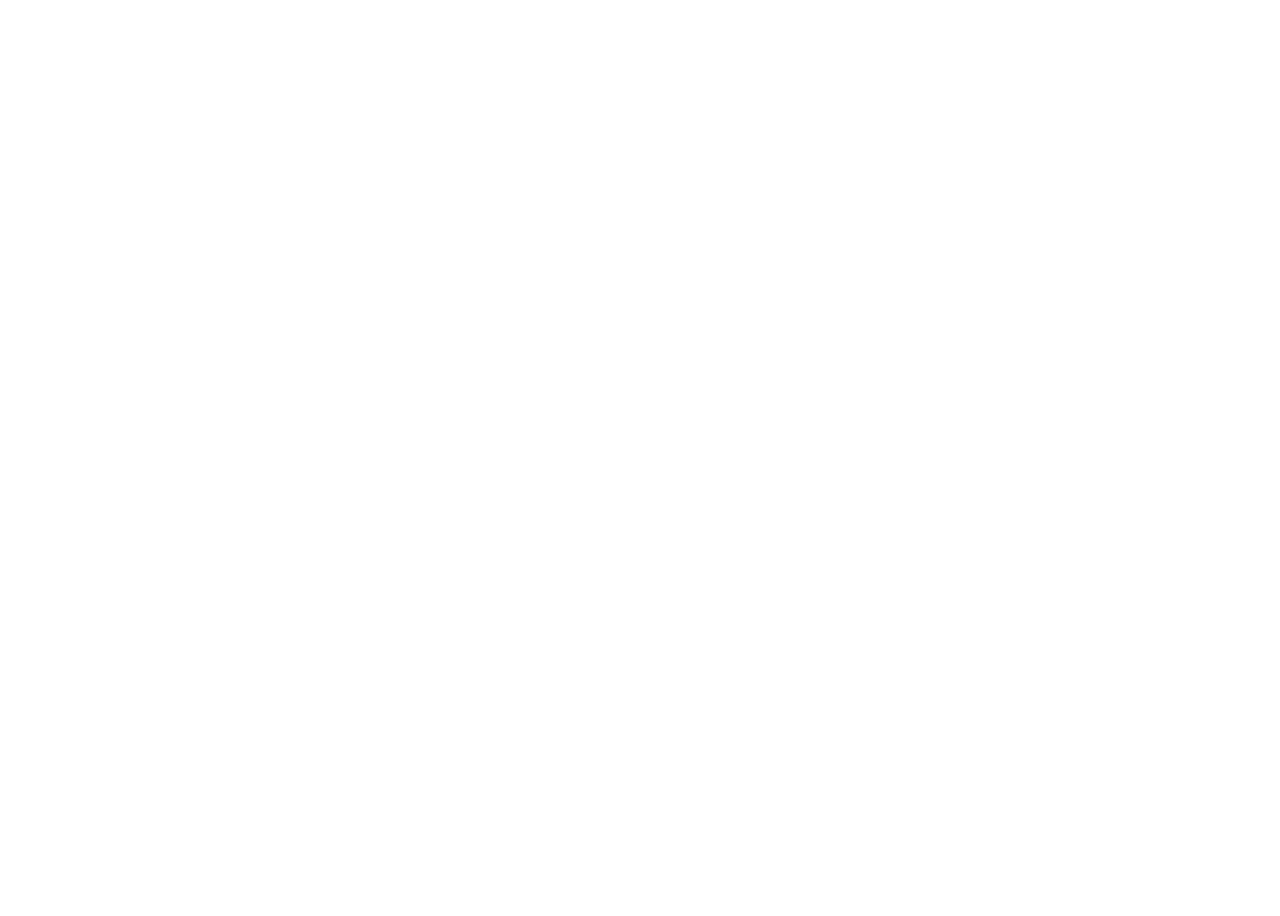
==== commit ac3915e8: "testing mode and training mode working" ====
--- a/index.html
+++ b/index.html
@@ -1,99 +1,13 @@
 <!DOCTYPE html>
 <html>
 <head>
-	<meta name="viewport" content="width=device-width, initial-scale=1, user-scalable=no"/>
-	<title>Wearable Extra UI - Section changer</title>
-    <link rel="stylesheet" href="lib/tau/wearable/theme/default/tau.min.css">
-    <link rel="stylesheet" media="all and (-tizen-geometric-shape: circle)" href="lib/tau/wearable/theme/default/tau.circle.min.css">
-    <link rel="stylesheet" href="css/style.css">
-    
-    
+<meta charset="UTF-8">
+<title>Insert title here</title>
 </head>
 <body>
-	<style>
-		.ui-content section {
-			overflow: hidden;
-			overflow-y: auto;
-		}
-		label{
-			margin-top: 50px;
-			width: 80px;
-			
-		}
-		
-	</style>
-	
-	
-	<div id="hsectionchangerPage" class="ui-page ui-page-active" data-enable-page-scroll="false">
-	
-	
-		<div id="hsectionchanger" class="ui-content">
-			<!-- section changer has only one child. -->
-			<div>
-				<section style="text-align:center" >
-					<div>
-						<label for="on-length">ON Length: </label>
-						<select id="on-length" onchange="onLengthChanged()">
-							<option value="150">150 (default)</option>
-							<option value="200">200</option>
-							<option value="300">300</option>
-							<option value="500">500</option>
-						</select>
-					</div>
-					
-					<div>
-						<label for="off-length">OFF Length: </label>
-						<select id="off-length" onchange="offLengthChanged()">
-							<option value="150">150 (default)</option>
-							<option value="200">200</option>
-							<option value="300">300</option>
-							<option value="500">500</option>
-						</select>
-					</div>
-					
-				</section>
-				<section style="text-align:center">
-					<div>
-						<button onclick="generateVibration(false)">Vibrate</button>
-					</div>
-					<div>
-						<label for="isLearning">Learning Mode:</label><input type="checkbox" onchange="changeMode(this)" id="isLearning"></input>
-					</div>
-					
-				</section>
-				
-					<section id = "private-page" class="ui-section-active" style="text-align:center">
-						<img id="1" onclick="imageClicked(this.id)" src ="images/romit.png" width="140px" height="140px">
-						<img id="2" onclick="imageClicked(this.id)" src ="images/randy.png" width="140px" height="140px">
-						<img id="3" onclick="imageClicked(this.id)" src ="images/nirupam.png" width="140px" height="140px">
-						<img id="4" onclick="imageClicked(this.id)" src ="images/mahanth.png" width="140px" height="140px">
-					</section>
-		
-				
-			
-					<section id ="public-page" style="text-align:center">
-						<img id="5" onclick="imageClicked(this.id)"  src="images/obama.png" width="140px" height="140px">
-						<img id="6" onclick="imageClicked(this.id)"  src="images/michael-jordan.png" width="140px" height="140px">
-						<img id="7" onclick="imageClicked(this.id)"  src="images/bill-gates.png"width="140px" height="140px">
-						<img id="8" onclick="imageClicked(this.id)"  src="images/taylor-swift.png" width="140px" height="140px">		
-					</section>
-				
 
-			</div>
-		</div>
+<script type="text/javascript" src= "js/dispatcher.js"></script>
 
-	<script src="js/hsection.js"></script>
-	<script src="js/hsectionHelper.js"></script>
-		
-	</div>
 <script type="text/javascript" src="lib/tau/wearable/js/tau.min.js"></script>
-<script type="text/javascript" src="lib/jquery-1.7.1.min.js"></script>
-
-
-
-
 </body>
-</html>
-
-
-
+</html>